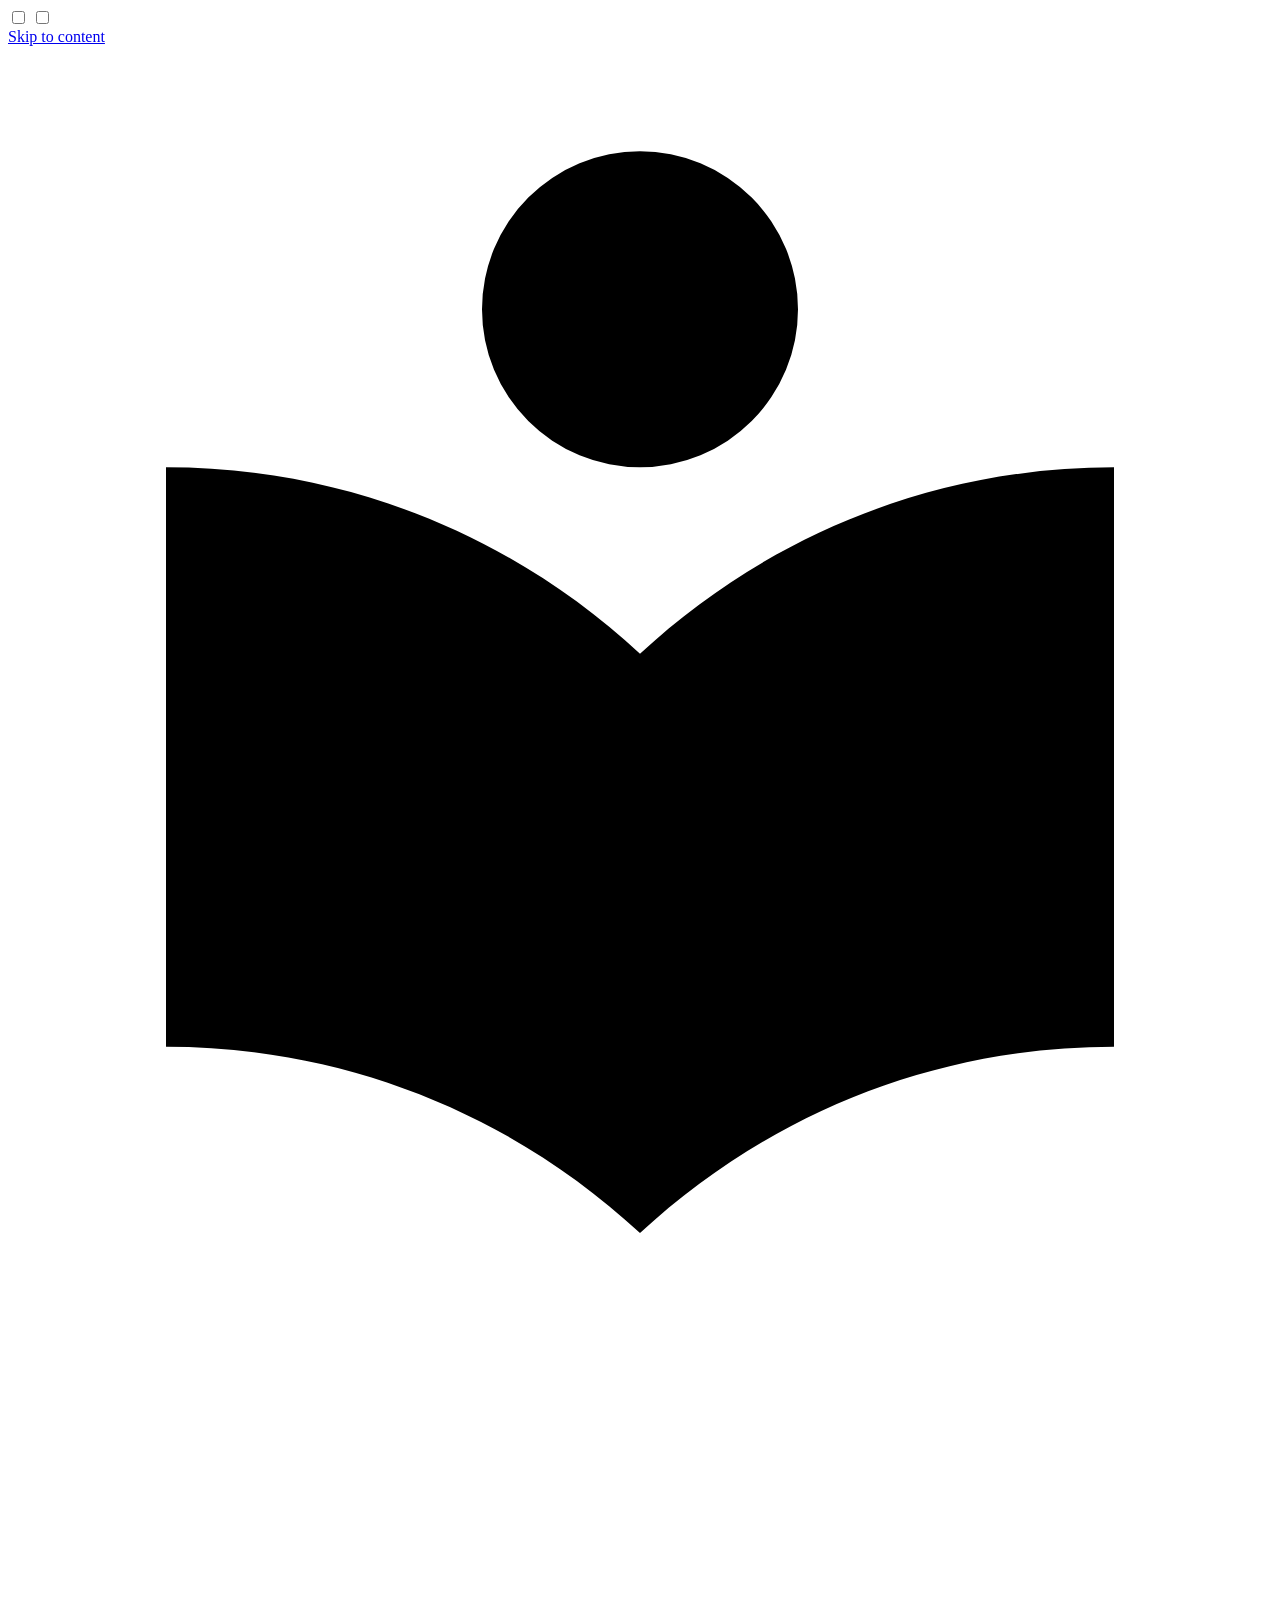
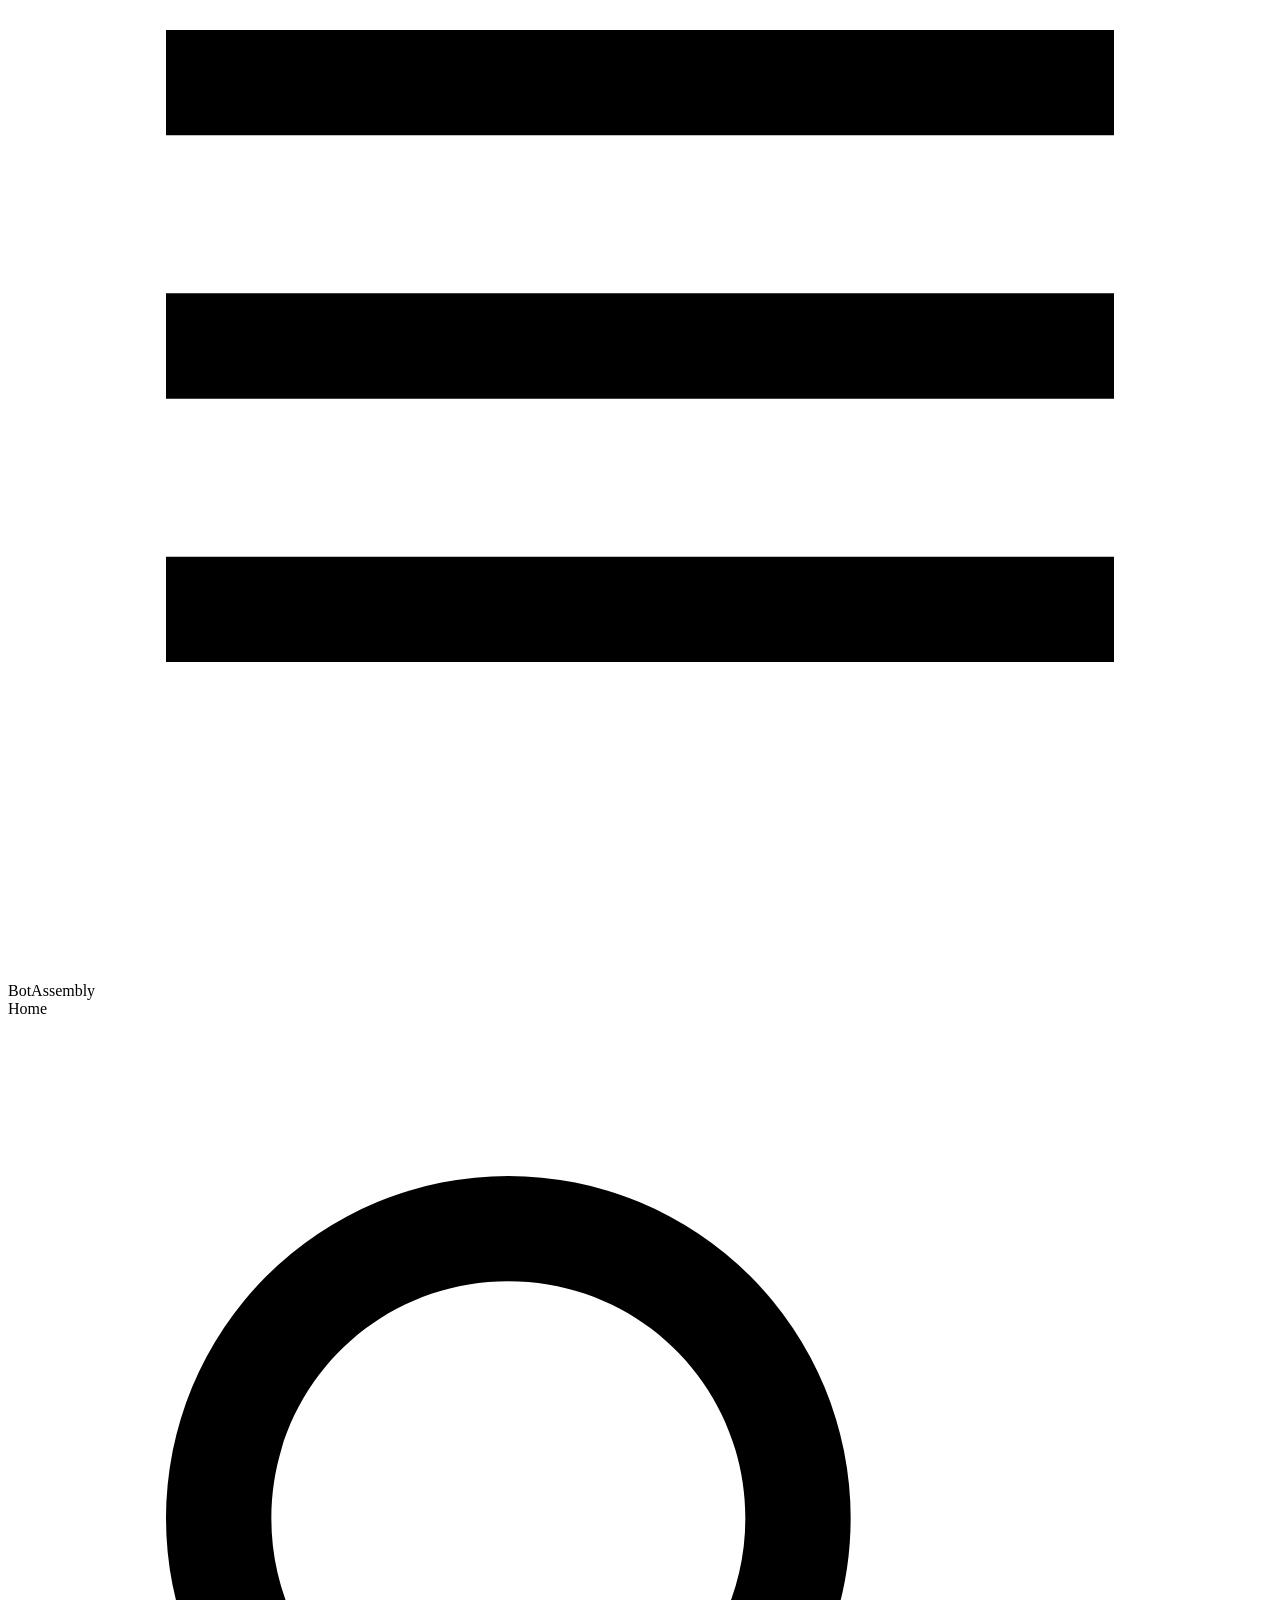
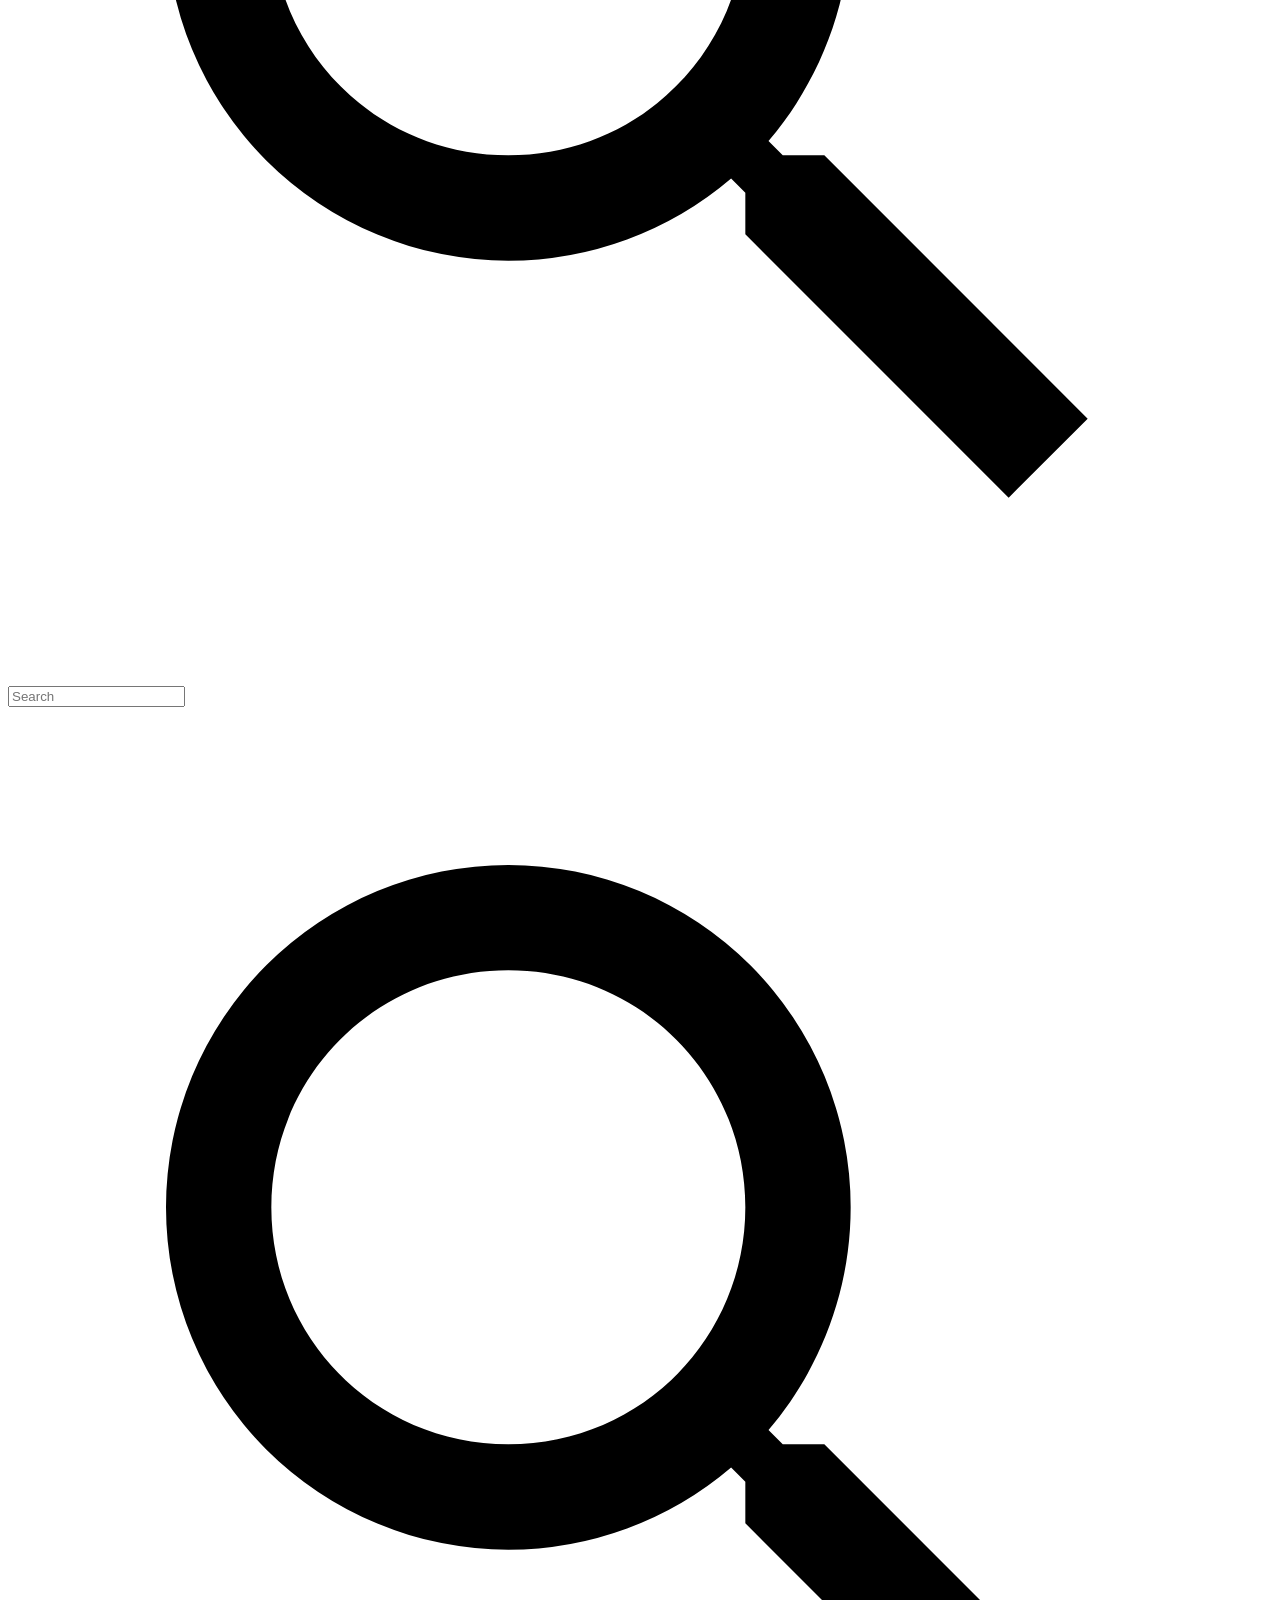
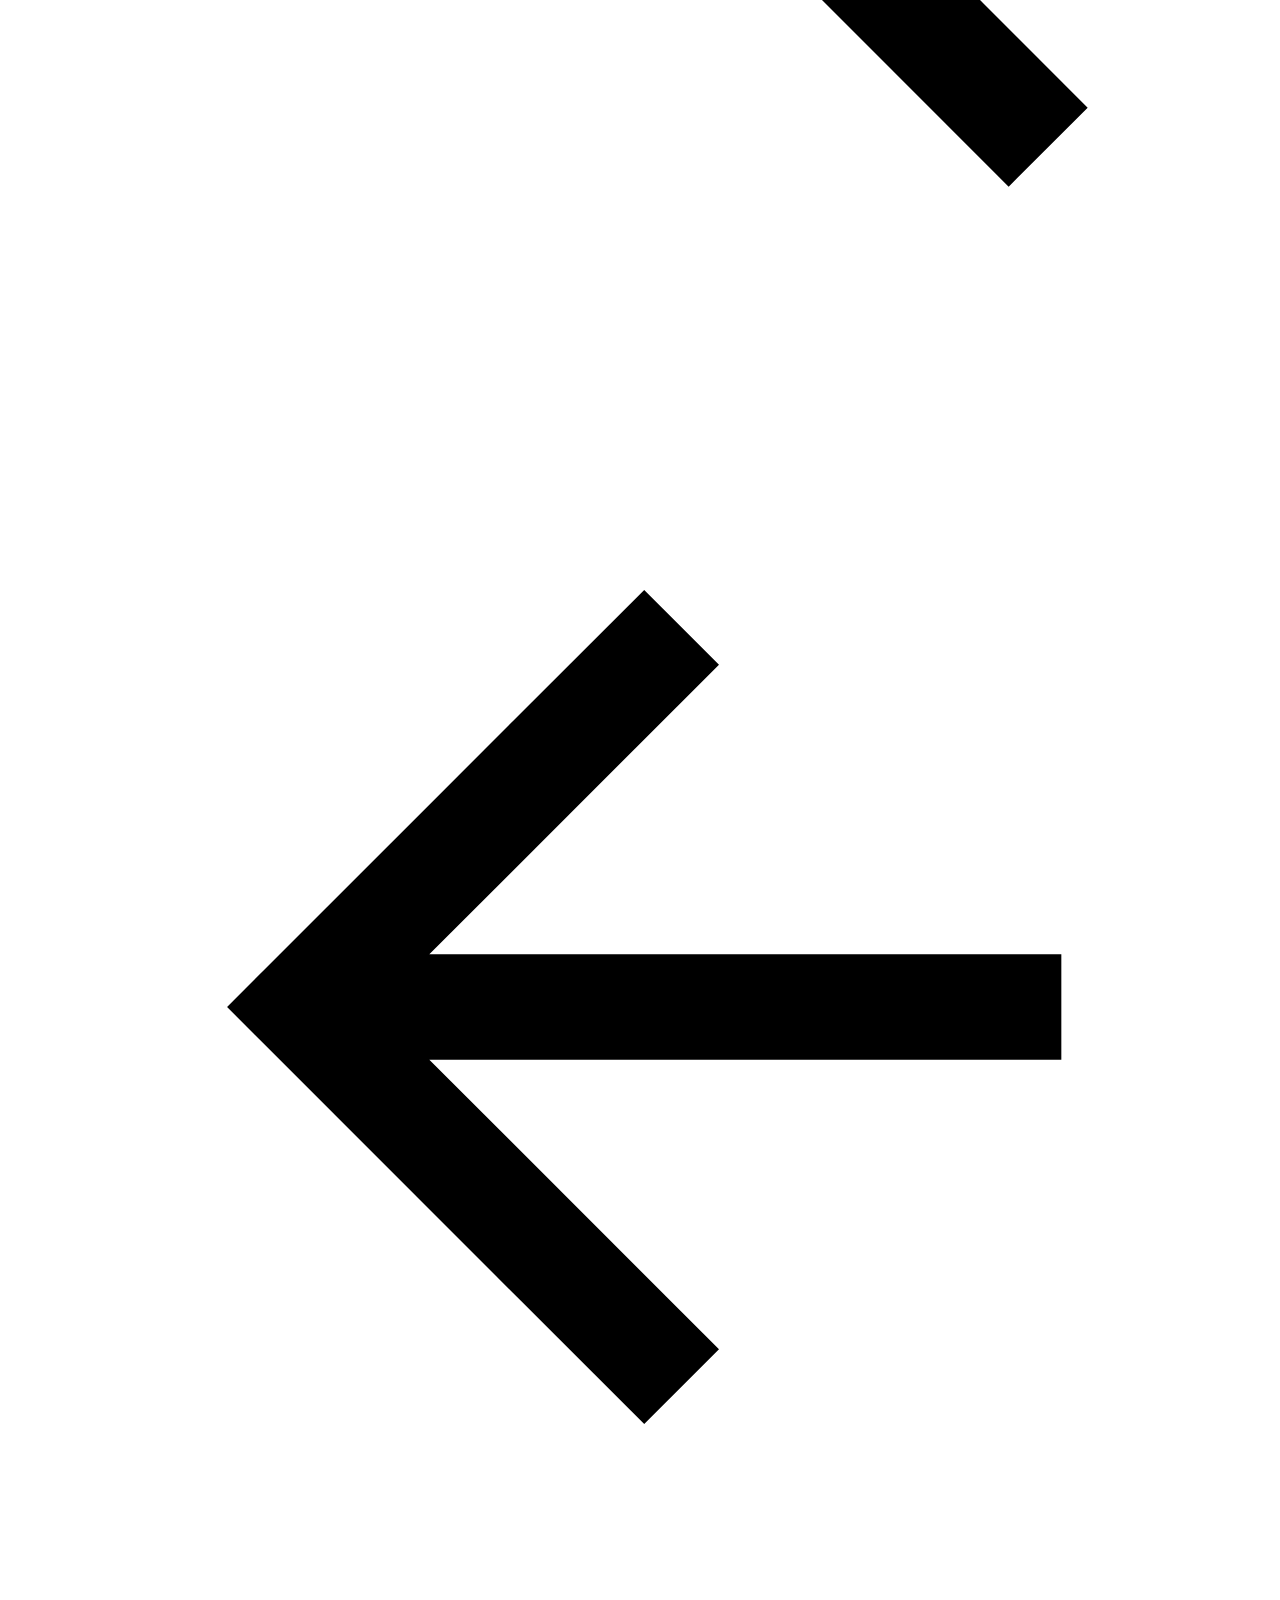
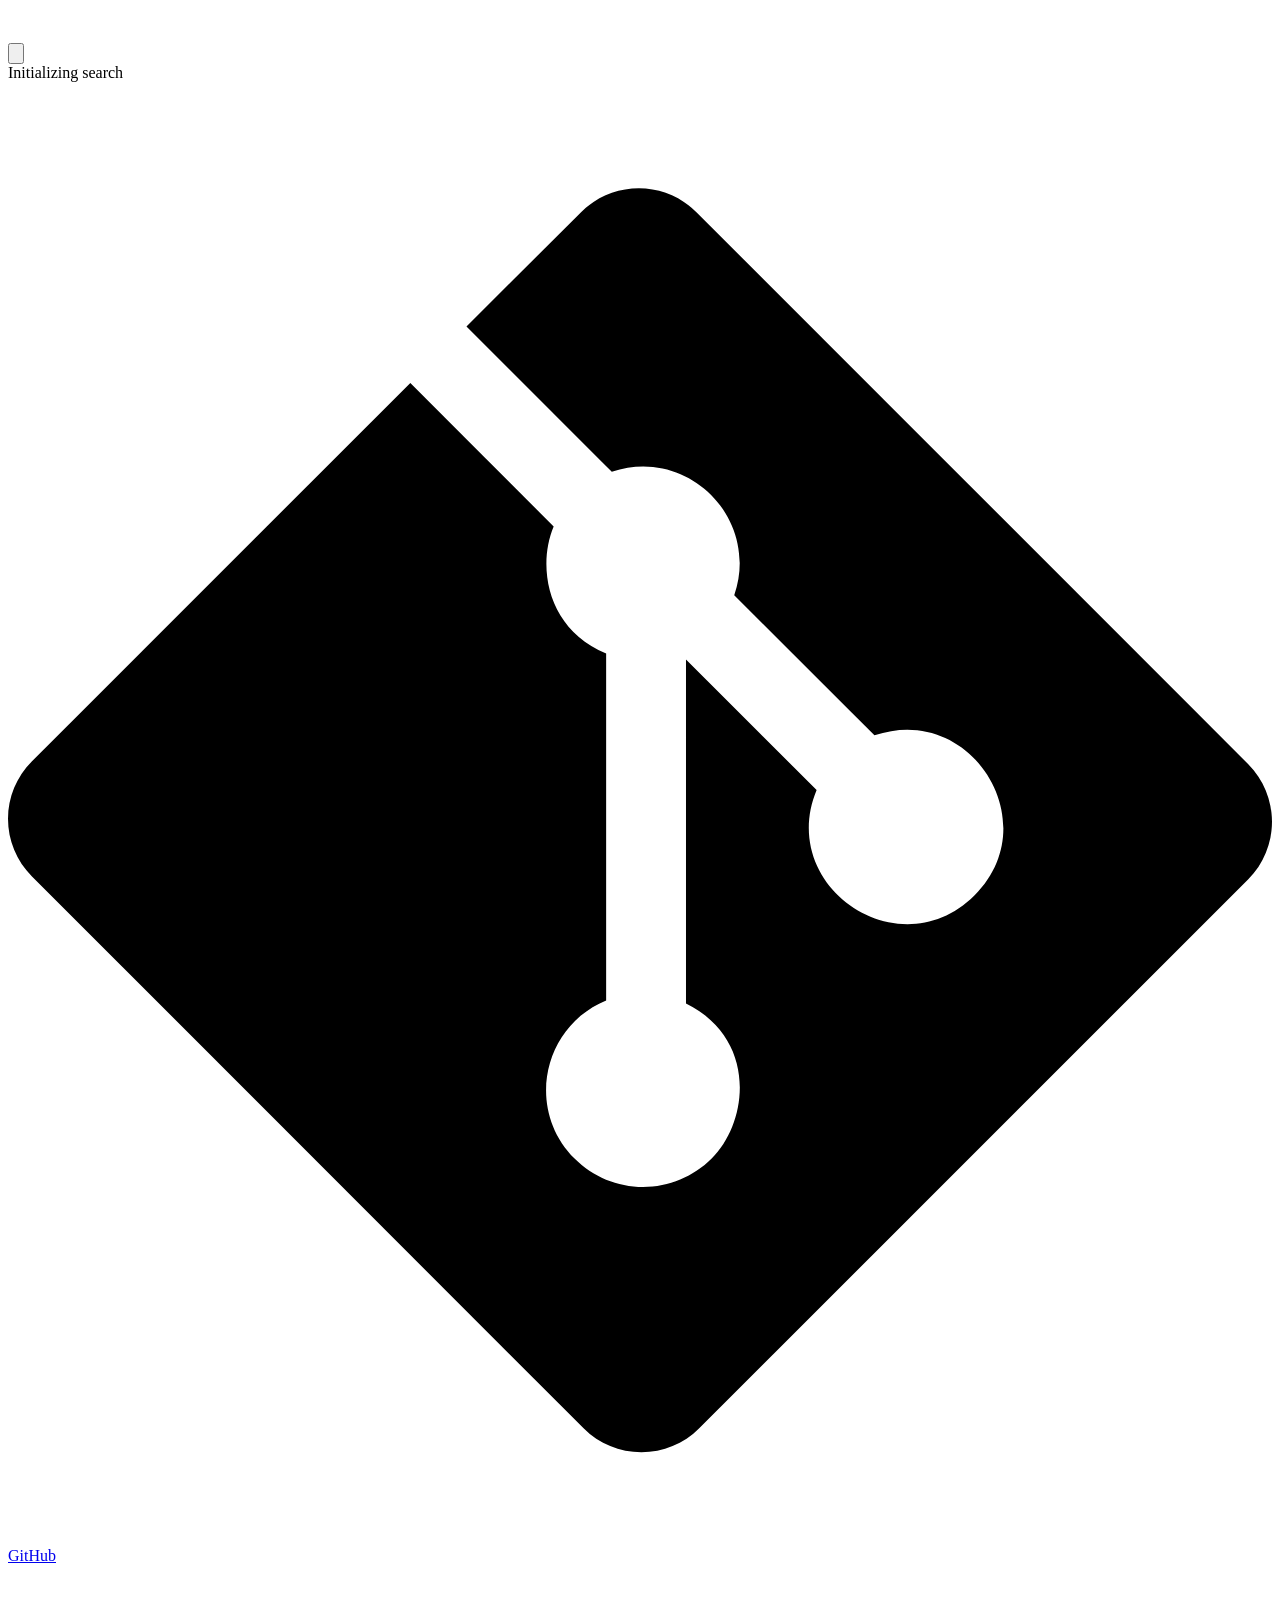
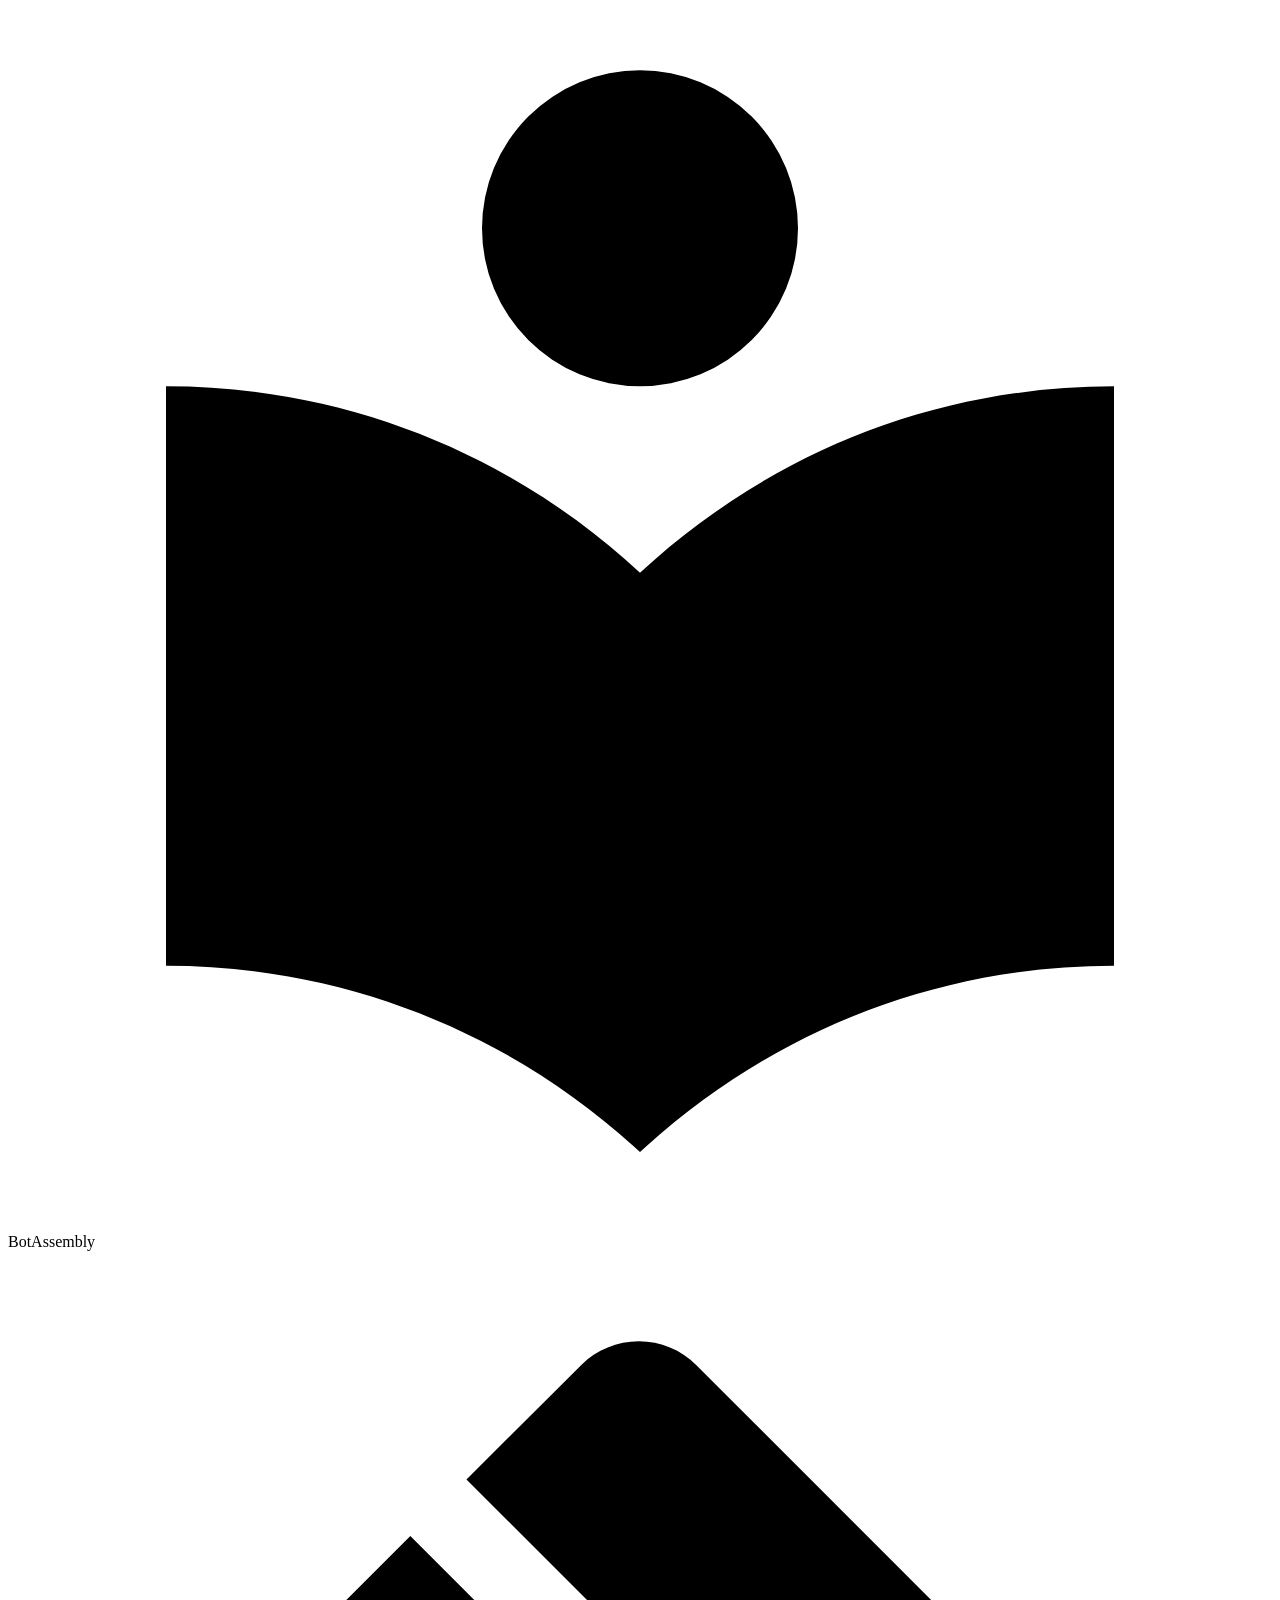
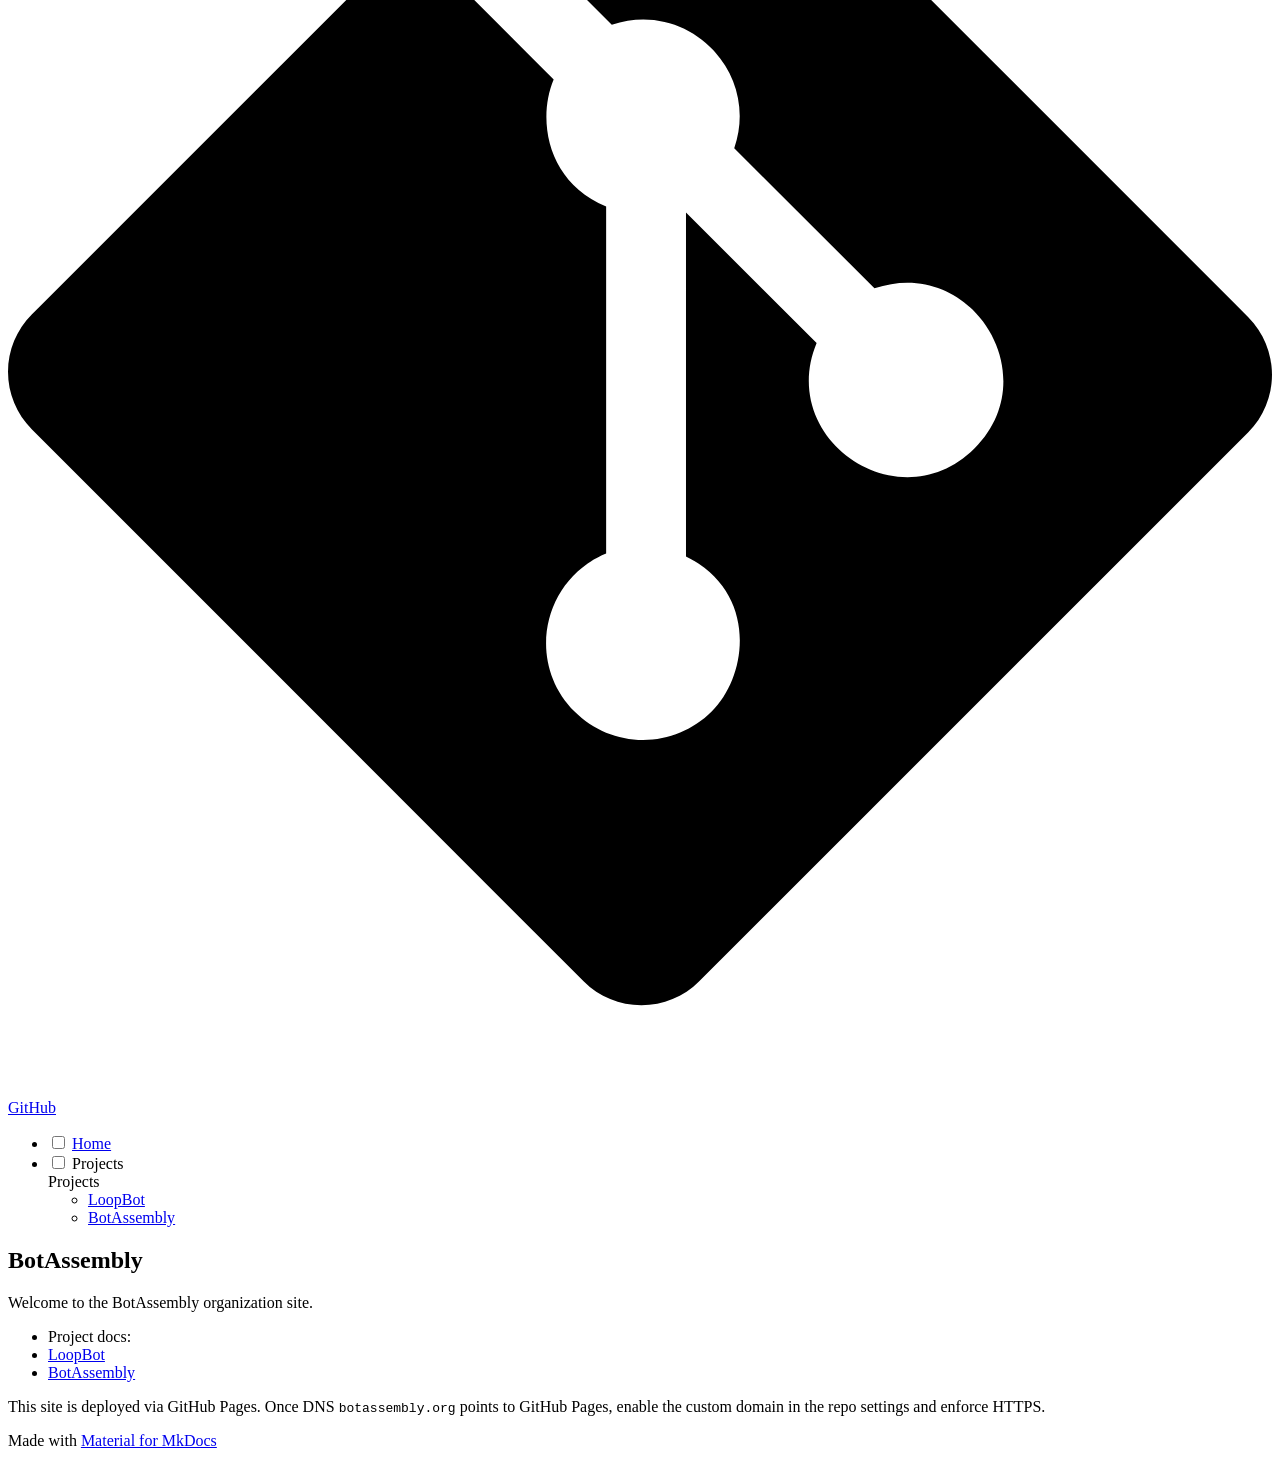
==== index.html @ 5ee6c29e "deploy: 9fe0036f71ee33a70375530ccf3cc5b819e8a2b8" ====
<!doctype html>
<html lang="en" class="no-js">
  <head>
    
      <meta charset="utf-8">
      <meta name="viewport" content="width=device-width,initial-scale=1">
      
        <meta name="description" content="BotAssembly organization site">
      
      
      
        <link rel="canonical" href="https://botassembly.org/">
      
      
      
      
      <link rel="icon" href="assets/images/favicon.png">
      <meta name="generator" content="mkdocs-1.6.1, mkdocs-material-9.6.22">
    
    
      
        <title>BotAssembly</title>
      
    
    
      <link rel="stylesheet" href="assets/stylesheets/main.84d31ad4.min.css">
      
      


    
    
      
    
    
      
        
        
        <link rel="preconnect" href="https://fonts.gstatic.com" crossorigin>
        <link rel="stylesheet" href="https://fonts.googleapis.com/css?family=Roboto:300,300i,400,400i,700,700i%7CRoboto+Mono:400,400i,700,700i&display=fallback">
        <style>:root{--md-text-font:"Roboto";--md-code-font:"Roboto Mono"}</style>
      
    
    
    <script>__md_scope=new URL(".",location),__md_hash=e=>[...e].reduce(((e,_)=>(e<<5)-e+_.charCodeAt(0)),0),__md_get=(e,_=localStorage,t=__md_scope)=>JSON.parse(_.getItem(t.pathname+"."+e)),__md_set=(e,_,t=localStorage,a=__md_scope)=>{try{t.setItem(a.pathname+"."+e,JSON.stringify(_))}catch(e){}}</script>
    
      

    
    
    
  </head>
  
  
    <body dir="ltr">
  
    
    <input class="md-toggle" data-md-toggle="drawer" type="checkbox" id="__drawer" autocomplete="off">
    <input class="md-toggle" data-md-toggle="search" type="checkbox" id="__search" autocomplete="off">
    <label class="md-overlay" for="__drawer"></label>
    <div data-md-component="skip">
      
        
        <a href="#botassembly" class="md-skip">
          Skip to content
        </a>
      
    </div>
    <div data-md-component="announce">
      
    </div>
    
    
      

  

<header class="md-header md-header--shadow" data-md-component="header">
  <nav class="md-header__inner md-grid" aria-label="Header">
    <a href="." title="BotAssembly" class="md-header__button md-logo" aria-label="BotAssembly" data-md-component="logo">
      
  
  <svg xmlns="http://www.w3.org/2000/svg" viewBox="0 0 24 24"><path d="M12 8a3 3 0 0 0 3-3 3 3 0 0 0-3-3 3 3 0 0 0-3 3 3 3 0 0 0 3 3m0 3.54C9.64 9.35 6.5 8 3 8v11c3.5 0 6.64 1.35 9 3.54 2.36-2.19 5.5-3.54 9-3.54V8c-3.5 0-6.64 1.35-9 3.54"/></svg>

    </a>
    <label class="md-header__button md-icon" for="__drawer">
      
      <svg xmlns="http://www.w3.org/2000/svg" viewBox="0 0 24 24"><path d="M3 6h18v2H3zm0 5h18v2H3zm0 5h18v2H3z"/></svg>
    </label>
    <div class="md-header__title" data-md-component="header-title">
      <div class="md-header__ellipsis">
        <div class="md-header__topic">
          <span class="md-ellipsis">
            BotAssembly
          </span>
        </div>
        <div class="md-header__topic" data-md-component="header-topic">
          <span class="md-ellipsis">
            
              Home
            
          </span>
        </div>
      </div>
    </div>
    
    
      <script>var palette=__md_get("__palette");if(palette&&palette.color){if("(prefers-color-scheme)"===palette.color.media){var media=matchMedia("(prefers-color-scheme: light)"),input=document.querySelector(media.matches?"[data-md-color-media='(prefers-color-scheme: light)']":"[data-md-color-media='(prefers-color-scheme: dark)']");palette.color.media=input.getAttribute("data-md-color-media"),palette.color.scheme=input.getAttribute("data-md-color-scheme"),palette.color.primary=input.getAttribute("data-md-color-primary"),palette.color.accent=input.getAttribute("data-md-color-accent")}for(var[key,value]of Object.entries(palette.color))document.body.setAttribute("data-md-color-"+key,value)}</script>
    
    
    
      
      
        <label class="md-header__button md-icon" for="__search">
          
          <svg xmlns="http://www.w3.org/2000/svg" viewBox="0 0 24 24"><path d="M9.5 3A6.5 6.5 0 0 1 16 9.5c0 1.61-.59 3.09-1.56 4.23l.27.27h.79l5 5-1.5 1.5-5-5v-.79l-.27-.27A6.52 6.52 0 0 1 9.5 16 6.5 6.5 0 0 1 3 9.5 6.5 6.5 0 0 1 9.5 3m0 2C7 5 5 7 5 9.5S7 14 9.5 14 14 12 14 9.5 12 5 9.5 5"/></svg>
        </label>
        <div class="md-search" data-md-component="search" role="dialog">
  <label class="md-search__overlay" for="__search"></label>
  <div class="md-search__inner" role="search">
    <form class="md-search__form" name="search">
      <input type="text" class="md-search__input" name="query" aria-label="Search" placeholder="Search" autocapitalize="off" autocorrect="off" autocomplete="off" spellcheck="false" data-md-component="search-query" required>
      <label class="md-search__icon md-icon" for="__search">
        
        <svg xmlns="http://www.w3.org/2000/svg" viewBox="0 0 24 24"><path d="M9.5 3A6.5 6.5 0 0 1 16 9.5c0 1.61-.59 3.09-1.56 4.23l.27.27h.79l5 5-1.5 1.5-5-5v-.79l-.27-.27A6.52 6.52 0 0 1 9.5 16 6.5 6.5 0 0 1 3 9.5 6.5 6.5 0 0 1 9.5 3m0 2C7 5 5 7 5 9.5S7 14 9.5 14 14 12 14 9.5 12 5 9.5 5"/></svg>
        
        <svg xmlns="http://www.w3.org/2000/svg" viewBox="0 0 24 24"><path d="M20 11v2H8l5.5 5.5-1.42 1.42L4.16 12l7.92-7.92L13.5 5.5 8 11z"/></svg>
      </label>
      <nav class="md-search__options" aria-label="Search">
        
        <button type="reset" class="md-search__icon md-icon" title="Clear" aria-label="Clear" tabindex="-1">
          
          <svg xmlns="http://www.w3.org/2000/svg" viewBox="0 0 24 24"><path d="M19 6.41 17.59 5 12 10.59 6.41 5 5 6.41 10.59 12 5 17.59 6.41 19 12 13.41 17.59 19 19 17.59 13.41 12z"/></svg>
        </button>
      </nav>
      
    </form>
    <div class="md-search__output">
      <div class="md-search__scrollwrap" tabindex="0" data-md-scrollfix>
        <div class="md-search-result" data-md-component="search-result">
          <div class="md-search-result__meta">
            Initializing search
          </div>
          <ol class="md-search-result__list" role="presentation"></ol>
        </div>
      </div>
    </div>
  </div>
</div>
      
    
    
      <div class="md-header__source">
        <a href="https://github.com/botassembly/botassembly.github.io" title="Go to repository" class="md-source" data-md-component="source">
  <div class="md-source__icon md-icon">
    
    <svg xmlns="http://www.w3.org/2000/svg" viewBox="0 0 448 512"><!--! Font Awesome Free 7.1.0 by @fontawesome - https://fontawesome.com License - https://fontawesome.com/license/free (Icons: CC BY 4.0, Fonts: SIL OFL 1.1, Code: MIT License) Copyright 2025 Fonticons, Inc.--><path d="M439.6 236.1 244 40.5c-5.4-5.5-12.8-8.5-20.4-8.5s-15 3-20.4 8.4L162.5 81l51.5 51.5c27.1-9.1 52.7 16.8 43.4 43.7l49.7 49.7c34.2-11.8 61.2 31 35.5 56.7-26.5 26.5-70.2-2.9-56-37.3L240.3 199v121.9c25.3 12.5 22.3 41.8 9.1 55-6.4 6.4-15.2 10.1-24.3 10.1s-17.8-3.6-24.3-10.1c-17.6-17.6-11.1-46.9 11.2-56v-123c-20.8-8.5-24.6-30.7-18.6-45L142.6 101 8.5 235.1C3 240.6 0 247.9 0 255.5s3 15 8.5 20.4l195.6 195.7c5.4 5.4 12.7 8.4 20.4 8.4s15-3 20.4-8.4l194.7-194.7c5.4-5.4 8.4-12.8 8.4-20.4s-3-15-8.4-20.4"/></svg>
  </div>
  <div class="md-source__repository">
    GitHub
  </div>
</a>
      </div>
    
  </nav>
  
</header>
    
    <div class="md-container" data-md-component="container">
      
      
        
          
        
      
      <main class="md-main" data-md-component="main">
        <div class="md-main__inner md-grid">
          
            
              
              <div class="md-sidebar md-sidebar--primary" data-md-component="sidebar" data-md-type="navigation" >
                <div class="md-sidebar__scrollwrap">
                  <div class="md-sidebar__inner">
                    



<nav class="md-nav md-nav--primary" aria-label="Navigation" data-md-level="0">
  <label class="md-nav__title" for="__drawer">
    <a href="." title="BotAssembly" class="md-nav__button md-logo" aria-label="BotAssembly" data-md-component="logo">
      
  
  <svg xmlns="http://www.w3.org/2000/svg" viewBox="0 0 24 24"><path d="M12 8a3 3 0 0 0 3-3 3 3 0 0 0-3-3 3 3 0 0 0-3 3 3 3 0 0 0 3 3m0 3.54C9.64 9.35 6.5 8 3 8v11c3.5 0 6.64 1.35 9 3.54 2.36-2.19 5.5-3.54 9-3.54V8c-3.5 0-6.64 1.35-9 3.54"/></svg>

    </a>
    BotAssembly
  </label>
  
    <div class="md-nav__source">
      <a href="https://github.com/botassembly/botassembly.github.io" title="Go to repository" class="md-source" data-md-component="source">
  <div class="md-source__icon md-icon">
    
    <svg xmlns="http://www.w3.org/2000/svg" viewBox="0 0 448 512"><!--! Font Awesome Free 7.1.0 by @fontawesome - https://fontawesome.com License - https://fontawesome.com/license/free (Icons: CC BY 4.0, Fonts: SIL OFL 1.1, Code: MIT License) Copyright 2025 Fonticons, Inc.--><path d="M439.6 236.1 244 40.5c-5.4-5.5-12.8-8.5-20.4-8.5s-15 3-20.4 8.4L162.5 81l51.5 51.5c27.1-9.1 52.7 16.8 43.4 43.7l49.7 49.7c34.2-11.8 61.2 31 35.5 56.7-26.5 26.5-70.2-2.9-56-37.3L240.3 199v121.9c25.3 12.5 22.3 41.8 9.1 55-6.4 6.4-15.2 10.1-24.3 10.1s-17.8-3.6-24.3-10.1c-17.6-17.6-11.1-46.9 11.2-56v-123c-20.8-8.5-24.6-30.7-18.6-45L142.6 101 8.5 235.1C3 240.6 0 247.9 0 255.5s3 15 8.5 20.4l195.6 195.7c5.4 5.4 12.7 8.4 20.4 8.4s15-3 20.4-8.4l194.7-194.7c5.4-5.4 8.4-12.8 8.4-20.4s-3-15-8.4-20.4"/></svg>
  </div>
  <div class="md-source__repository">
    GitHub
  </div>
</a>
    </div>
  
  <ul class="md-nav__list" data-md-scrollfix>
    
      
      
  
  
    
  
  
  
    <li class="md-nav__item md-nav__item--active">
      
      <input class="md-nav__toggle md-toggle" type="checkbox" id="__toc">
      
      
        
      
      
      <a href="." class="md-nav__link md-nav__link--active">
        
  
  
  <span class="md-ellipsis">
    Home
    
  </span>
  

      </a>
      
    </li>
  

    
      
      
  
  
  
  
    
    
    
    
    
    <li class="md-nav__item md-nav__item--nested">
      
        
        
          
        
        <input class="md-nav__toggle md-toggle md-toggle--indeterminate" type="checkbox" id="__nav_2" >
        
          
          <label class="md-nav__link" for="__nav_2" id="__nav_2_label" tabindex="0">
            
  
  
  <span class="md-ellipsis">
    Projects
    
  </span>
  

            <span class="md-nav__icon md-icon"></span>
          </label>
        
        <nav class="md-nav" data-md-level="1" aria-labelledby="__nav_2_label" aria-expanded="false">
          <label class="md-nav__title" for="__nav_2">
            <span class="md-nav__icon md-icon"></span>
            Projects
          </label>
          <ul class="md-nav__list" data-md-scrollfix>
            
              
                
  
  
  
  
    <li class="md-nav__item">
      <a href="https://botassembly.org/loopbot/" class="md-nav__link">
        
  
  
  <span class="md-ellipsis">
    LoopBot
    
  </span>
  

      </a>
    </li>
  

              
            
              
                
  
  
  
  
    <li class="md-nav__item">
      <a href="https://botassembly.org/botassembly/" class="md-nav__link">
        
  
  
  <span class="md-ellipsis">
    BotAssembly
    
  </span>
  

      </a>
    </li>
  

              
            
          </ul>
        </nav>
      
    </li>
  

    
  </ul>
</nav>
                  </div>
                </div>
              </div>
            
            
              
              <div class="md-sidebar md-sidebar--secondary" data-md-component="sidebar" data-md-type="toc" >
                <div class="md-sidebar__scrollwrap">
                  <div class="md-sidebar__inner">
                    

<nav class="md-nav md-nav--secondary" aria-label="Table of contents">
  
  
  
    
  
  
</nav>
                  </div>
                </div>
              </div>
            
          
          
            <div class="md-content" data-md-component="content">
              <article class="md-content__inner md-typeset">
                
                  


  
  


<h1 id="botassembly">BotAssembly</h1>
<p>Welcome to the BotAssembly organization site.</p>
<ul>
<li>Project docs:</li>
<li><a href="https://botassembly.org/loopbot/">LoopBot</a></li>
<li><a href="https://botassembly.org/botassembly/">BotAssembly</a></li>
</ul>
<p>This site is deployed via GitHub Pages. Once DNS <code>botassembly.org</code> points to GitHub Pages, enable the custom domain in the repo settings and enforce HTTPS.</p>












                
              </article>
            </div>
          
          
<script>var target=document.getElementById(location.hash.slice(1));target&&target.name&&(target.checked=target.name.startsWith("__tabbed_"))</script>
        </div>
        
      </main>
      
        <footer class="md-footer">
  
  <div class="md-footer-meta md-typeset">
    <div class="md-footer-meta__inner md-grid">
      <div class="md-copyright">
  
  
    Made with
    <a href="https://squidfunk.github.io/mkdocs-material/" target="_blank" rel="noopener">
      Material for MkDocs
    </a>
  
</div>
      
    </div>
  </div>
</footer>
      
    </div>
    <div class="md-dialog" data-md-component="dialog">
      <div class="md-dialog__inner md-typeset"></div>
    </div>
    
    
    
      
      <script id="__config" type="application/json">{"base": ".", "features": ["navigation.expand", "navigation.instant", "content.code.copy"], "search": "assets/javascripts/workers/search.973d3a69.min.js", "tags": null, "translations": {"clipboard.copied": "Copied to clipboard", "clipboard.copy": "Copy to clipboard", "search.result.more.one": "1 more on this page", "search.result.more.other": "# more on this page", "search.result.none": "No matching documents", "search.result.one": "1 matching document", "search.result.other": "# matching documents", "search.result.placeholder": "Type to start searching", "search.result.term.missing": "Missing", "select.version": "Select version"}, "version": null}</script>
    
    
      <script src="assets/javascripts/bundle.f55a23d4.min.js"></script>
      
    
  </body>
</html>
---- assets/stylesheets/main.84d31ad4.min.css ----
@charset "UTF-8";html{-webkit-text-size-adjust:none;-moz-text-size-adjust:none;text-size-adjust:none;box-sizing:border-box}*,:after,:before{box-sizing:inherit}@media (prefers-reduced-motion){*,:after,:before{transition:none!important}}body{margin:0}a,button,input,label{-webkit-tap-highlight-color:transparent}a{color:inherit;text-decoration:none}hr{border:0;box-sizing:initial;display:block;height:.05rem;overflow:visible;padding:0}small{font-size:80%}sub,sup{line-height:1em}img{border-style:none}table{border-collapse:initial;border-spacing:0}td,th{font-weight:400;vertical-align:top}button{background:#0000;border:0;font-family:inherit;font-size:inherit;margin:0;padding:0}input{border:0;outline:none}:root{--md-primary-fg-color:#4051b5;--md-primary-fg-color--light:#5d6cc0;--md-primary-fg-color--dark:#303fa1;--md-primary-bg-color:#fff;--md-primary-bg-color--light:#ffffffb3;--md-accent-fg-color:#526cfe;--md-accent-fg-color--transparent:#526cfe1a;--md-accent-bg-color:#fff;--md-accent-bg-color--light:#ffffffb3}[data-md-color-scheme=default]{color-scheme:light}[data-md-color-scheme=default] img[src$="#gh-dark-mode-only"],[data-md-color-scheme=default] img[src$="#only-dark"]{display:none}:root,[data-md-color-scheme=default]{--md-hue:225deg;--md-default-fg-color:#000000de;--md-default-fg-color--light:#0000008a;--md-default-fg-color--lighter:#00000052;--md-default-fg-color--lightest:#00000012;--md-default-bg-color:#fff;--md-default-bg-color--light:#ffffffb3;--md-default-bg-color--lighter:#ffffff4d;--md-default-bg-color--lightest:#ffffff1f;--md-code-fg-color:#36464e;--md-code-bg-color:#f5f5f5;--md-code-hl-color:#4287ff;--md-code-hl-color--light:#4287ff1a;--md-code-hl-number-color:#d52a2a;--md-code-hl-special-color:#db1457;--md-code-hl-function-color:#a846b9;--md-code-hl-constant-color:#6e59d9;--md-code-hl-keyword-color:#3f6ec6;--md-code-hl-string-color:#1c7d4d;--md-code-hl-name-color:var(--md-code-fg-color);--md-code-hl-operator-color:var(--md-default-fg-color--light);--md-code-hl-punctuation-color:var(--md-default-fg-color--light);--md-code-hl-comment-color:var(--md-default-fg-color--light);--md-code-hl-generic-color:var(--md-default-fg-color--light);--md-code-hl-variable-color:var(--md-default-fg-color--light);--md-typeset-color:var(--md-default-fg-color);--md-typeset-a-color:var(--md-primary-fg-color);--md-typeset-del-color:#f5503d26;--md-typeset-ins-color:#0bd57026;--md-typeset-kbd-color:#fafafa;--md-typeset-kbd-accent-color:#fff;--md-typeset-kbd-border-color:#b8b8b8;--md-typeset-mark-color:#ffff0080;--md-typeset-table-color:#0000001f;--md-typeset-table-color--light:rgba(0,0,0,.035);--md-admonition-fg-color:var(--md-default-fg-color);--md-admonition-bg-color:var(--md-default-bg-color);--md-warning-fg-color:#000000de;--md-warning-bg-color:#ff9;--md-footer-fg-color:#fff;--md-footer-fg-color--light:#ffffffb3;--md-footer-fg-color--lighter:#ffffff73;--md-footer-bg-color:#000000de;--md-footer-bg-color--dark:#00000052;--md-shadow-z1:0 0.2rem 0.5rem #0000000d,0 0 0.05rem #0000001a;--md-shadow-z2:0 0.2rem 0.5rem #0000001a,0 0 0.05rem #00000040;--md-shadow-z3:0 0.2rem 0.5rem #0003,0 0 0.05rem #00000059}.md-icon svg{fill:currentcolor;display:block;height:1.2rem;width:1.2rem}body{-webkit-font-smoothing:antialiased;-moz-osx-font-smoothing:grayscale;--md-text-font-family:var(--md-text-font,_),-apple-system,BlinkMacSystemFont,Helvetica,Arial,sans-serif;--md-code-font-family:var(--md-code-font,_),SFMono-Regular,Consolas,Menlo,monospace}aside,body,input{font-feature-settings:"kern","liga";color:var(--md-typeset-color);font-family:var(--md-text-font-family)}code,kbd,pre{font-feature-settings:"kern";font-family:var(--md-code-font-family)}:root{--md-typeset-table-sort-icon:url('data:image/svg+xml;charset=utf-8,<svg xmlns="http://www.w3.org/2000/svg" viewBox="0 0 24 24"><path d="m18 21-4-4h3V7h-3l4-4 4 4h-3v10h3M2 19v-2h10v2M2 13v-2h7v2M2 7V5h4v2z"/></svg>');--md-typeset-table-sort-icon--asc:url('data:image/svg+xml;charset=utf-8,<svg xmlns="http://www.w3.org/2000/svg" viewBox="0 0 24 24"><path d="M19 17h3l-4 4-4-4h3V3h2M2 17h10v2H2M6 5v2H2V5m0 6h7v2H2z"/></svg>');--md-typeset-table-sort-icon--desc:url('data:image/svg+xml;charset=utf-8,<svg xmlns="http://www.w3.org/2000/svg" viewBox="0 0 24 24"><path d="M19 7h3l-4-4-4 4h3v14h2M2 17h10v2H2M6 5v2H2V5m0 6h7v2H2z"/></svg>')}.md-typeset{-webkit-print-color-adjust:exact;color-adjust:exact;font-size:.8rem;line-height:1.6;overflow-wrap:break-word}@media print{.md-typeset{font-size:.68rem}}.md-typeset blockquote,.md-typeset dl,.md-typeset figure,.md-typeset ol,.md-typeset pre,.md-typeset ul{margin-bottom:1em;margin-top:1em}.md-typeset h1{color:var(--md-default-fg-color--light);font-size:2em;line-height:1.3;margin:0 0 1.25em}.md-typeset h1,.md-typeset h2{font-weight:300;letter-spacing:-.01em}.md-typeset h2{font-size:1.5625em;line-height:1.4;margin:1.6em 0 .64em}.md-typeset h3{font-size:1.25em;font-weight:400;letter-spacing:-.01em;line-height:1.5;margin:1.6em 0 .8em}.md-typeset h2+h3{margin-top:.8em}.md-typeset h4{font-weight:700;letter-spacing:-.01em;margin:1em 0}.md-typeset h5,.md-typeset h6{color:var(--md-default-fg-color--light);font-size:.8em;font-weight:700;letter-spacing:-.01em;margin:1.25em 0}.md-typeset h5{text-transform:uppercase}.md-typeset h5 code{text-transform:none}.md-typeset hr{border-bottom:.05rem solid var(--md-default-fg-color--lightest);display:flow-root;margin:1.5em 0}.md-typeset a{color:var(--md-typeset-a-color);word-break:break-word}.md-typeset a,.md-typeset a:before{transition:color 125ms}.md-typeset a:focus,.md-typeset a:hover{color:var(--md-accent-fg-color)}.md-typeset a:focus code,.md-typeset a:hover code{background-color:var(--md-accent-fg-color--transparent)}.md-typeset a code{color:currentcolor;transition:background-color 125ms}.md-typeset a.focus-visible{outline-color:var(--md-accent-fg-color);outline-offset:.2rem}.md-typeset code,.md-typeset kbd,.md-typeset pre{color:var(--md-code-fg-color);direction:ltr;font-variant-ligatures:none}@media print{.md-typeset code,.md-typeset kbd,.md-typeset pre{white-space:pre-wrap}}.md-typeset code{background-color:var(--md-code-bg-color);border-radius:.1rem;-webkit-box-decoration-break:clone;box-decoration-break:clone;font-size:.85em;padding:0 .2941176471em;word-break:break-word}.md-typeset code:not(.focus-visible){-webkit-tap-highlight-color:transparent;outline:none}.md-typeset pre{display:flow-root;line-height:1.4;position:relative}.md-typeset pre>code{-webkit-box-decoration-break:slice;box-decoration-break:slice;box-shadow:none;display:block;margin:0;outline-color:var(--md-accent-fg-color);overflow:auto;padding:.7720588235em 1.1764705882em;scrollbar-color:var(--md-default-fg-color--lighter) #0000;scrollbar-width:thin;touch-action:auto;word-break:normal}.md-typeset pre>code:hover{scrollbar-color:var(--md-accent-fg-color) #0000}.md-typeset pre>code::-webkit-scrollbar{height:.2rem;width:.2rem}.md-typeset pre>code::-webkit-scrollbar-thumb{background-color:var(--md-default-fg-color--lighter)}.md-typeset pre>code::-webkit-scrollbar-thumb:hover{background-color:var(--md-accent-fg-color)}.md-typeset kbd{background-color:var(--md-typeset-kbd-color);border-radius:.1rem;box-shadow:0 .1rem 0 .05rem var(--md-typeset-kbd-border-color),0 .1rem 0 var(--md-typeset-kbd-border-color),0 -.1rem .2rem var(--md-typeset-kbd-accent-color) inset;color:var(--md-default-fg-color);display:inline-block;font-size:.75em;padding:0 .6666666667em;vertical-align:text-top;word-break:break-word}.md-typeset mark{background-color:var(--md-typeset-mark-color);-webkit-box-decoration-break:clone;box-decoration-break:clone;color:inherit;word-break:break-word}.md-typeset abbr{border-bottom:.05rem dotted var(--md-default-fg-color--light);cursor:help;text-decoration:none}.md-typeset small{opacity:.75}[dir=ltr] .md-typeset sub,[dir=ltr] .md-typeset sup{margin-left:.078125em}[dir=rtl] .md-typeset sub,[dir=rtl] .md-typeset sup{margin-right:.078125em}[dir=ltr] .md-typeset blockquote{padding-left:.6rem}[dir=rtl] .md-typeset blockquote{padding-right:.6rem}[dir=ltr] .md-typeset blockquote{border-left:.2rem solid var(--md-default-fg-color--lighter)}[dir=rtl] .md-typeset blockquote{border-right:.2rem solid var(--md-default-fg-color--lighter)}.md-typeset blockquote{color:var(--md-default-fg-color--light);margin-left:0;margin-right:0}.md-typeset ul{list-style-type:disc}.md-typeset ul[type]{list-style-type:revert-layer}[dir=ltr] .md-typeset ol,[dir=ltr] .md-typeset ul{margin-left:.625em}[dir=rtl] .md-typeset ol,[dir=rtl] .md-typeset ul{margin-right:.625em}.md-typeset ol,.md-typeset ul{padding:0}.md-typeset ol:not([hidden]),.md-typeset ul:not([hidden]){display:flow-root}.md-typeset ol ol,.md-typeset ul ol{list-style-type:lower-alpha}.md-typeset ol ol ol,.md-typeset ul ol ol{list-style-type:lower-roman}.md-typeset ol ol ol ol,.md-typeset ul ol ol ol{list-style-type:upper-alpha}.md-typeset ol ol ol ol ol,.md-typeset ul ol ol ol ol{list-style-type:upper-roman}.md-typeset ol[type],.md-typeset ul[type]{list-style-type:revert-layer}[dir=ltr] .md-typeset ol li,[dir=ltr] .md-typeset ul li{margin-left:1.25em}[dir=rtl] .md-typeset ol li,[dir=rtl] .md-typeset ul li{margin-right:1.25em}.md-typeset ol li,.md-typeset ul li{margin-bottom:.5em}.md-typeset ol li blockquote,.md-typeset ol li p,.md-typeset ul li blockquote,.md-typeset ul li p{margin:.5em 0}.md-typeset ol li:last-child,.md-typeset ul li:last-child{margin-bottom:0}[dir=ltr] .md-typeset ol li ol,[dir=ltr] .md-typeset ol li ul,[dir=ltr] .md-typeset ul li ol,[dir=ltr] .md-typeset ul li ul{margin-left:.625em}[dir=rtl] .md-typeset ol li ol,[dir=rtl] .md-typeset ol li ul,[dir=rtl] .md-typeset ul li ol,[dir=rtl] .md-typeset ul li ul{margin-right:.625em}.md-typeset ol li ol,.md-typeset ol li ul,.md-typeset ul li ol,.md-typeset ul li ul{margin-bottom:.5em;margin-top:.5em}[dir=ltr] .md-typeset dd{margin-left:1.875em}[dir=rtl] .md-typeset dd{margin-right:1.875em}.md-typeset dd{margin-bottom:1.5em;margin-top:1em}.md-typeset img,.md-typeset svg,.md-typeset video{height:auto;max-width:100%}.md-typeset img[align=left]{margin:1em 1em 1em 0}.md-typeset img[align=right]{margin:1em 0 1em 1em}.md-typeset img[align]:only-child{margin-top:0}.md-typeset figure{display:flow-root;margin:1em auto;max-width:100%;text-align:center;width:fit-content}.md-typeset figure img{display:block;margin:0 auto}.md-typeset figcaption{font-style:italic;margin:1em auto;max-width:24rem}.md-typeset iframe{max-width:100%}.md-typeset table:not([class]){background-color:var(--md-default-bg-color);border:.05rem solid var(--md-typeset-table-color);border-radius:.1rem;display:inline-block;font-size:.64rem;max-width:100%;overflow:auto;touch-action:auto}@media print{.md-typeset table:not([class]){display:table}}.md-typeset table:not([class])+*{margin-top:1.5em}.md-typeset table:not([class]) td>:first-child,.md-typeset table:not([class]) th>:first-child{margin-top:0}.md-typeset table:not([class]) td>:last-child,.md-typeset table:not([class]) th>:last-child{margin-bottom:0}.md-typeset table:not([class]) td:not([align]),.md-typeset table:not([class]) th:not([align]){text-align:left}[dir=rtl] .md-typeset table:not([class]) td:not([align]),[dir=rtl] .md-typeset table:not([class]) th:not([align]){text-align:right}.md-typeset table:not([class]) th{font-weight:700;min-width:5rem;padding:.9375em 1.25em;vertical-align:top}.md-typeset table:not([class]) td{border-top:.05rem solid var(--md-typeset-table-color);padding:.9375em 1.25em;vertical-align:top}.md-typeset table:not([class]) tbody tr{transition:background-color 125ms}.md-typeset table:not([class]) tbody tr:hover{background-color:var(--md-typeset-table-color--light);box-shadow:0 .05rem 0 var(--md-default-bg-color) inset}.md-typeset table:not([class]) a{word-break:normal}.md-typeset table th[role=columnheader]{cursor:pointer}[dir=ltr] .md-typeset table th[role=columnheader]:after{margin-left:.5em}[dir=rtl] .md-typeset table th[role=columnheader]:after{margin-right:.5em}.md-typeset table th[role=columnheader]:after{content:"";display:inline-block;height:1.2em;-webkit-mask-image:var(--md-typeset-table-sort-icon);mask-image:var(--md-typeset-table-sort-icon);-webkit-mask-repeat:no-repeat;mask-repeat:no-repeat;-webkit-mask-size:contain;mask-size:contain;transition:background-color 125ms;vertical-align:text-bottom;width:1.2em}.md-typeset table th[role=columnheader]:hover:after{background-color:var(--md-default-fg-color--lighter)}.md-typeset table th[role=columnheader][aria-sort=ascending]:after{background-color:var(--md-default-fg-color--light);-webkit-mask-image:var(--md-typeset-table-sort-icon--asc);mask-image:var(--md-typeset-table-sort-icon--asc)}.md-typeset table th[role=columnheader][aria-sort=descending]:after{background-color:var(--md-default-fg-color--light);-webkit-mask-image:var(--md-typeset-table-sort-icon--desc);mask-image:var(--md-typeset-table-sort-icon--desc)}.md-typeset__scrollwrap{margin:1em -.8rem;overflow-x:auto;touch-action:auto}.md-typeset__table{display:inline-block;margin-bottom:.5em;padding:0 .8rem}@media print{.md-typeset__table{display:block}}html .md-typeset__table table{display:table;margin:0;overflow:hidden;width:100%}@media screen and (max-width:44.984375em){.md-content__inner>pre{margin:1em -.8rem}.md-content__inner>pre code{border-radius:0}}.md-typeset .md-author{border-radius:100%;display:block;flex-shrink:0;height:1.6rem;overflow:hidden;position:relative;transition:color 125ms,transform 125ms;width:1.6rem}.md-typeset .md-author img{display:block}.md-typeset .md-author--more{background:var(--md-default-fg-color--lightest);color:var(--md-default-fg-color--lighter);font-size:.6rem;font-weight:700;line-height:1.6rem;text-align:center}.md-typeset .md-author--long{height:2.4rem;width:2.4rem}.md-typeset a.md-author{transform:scale(1)}.md-typeset a.md-author img{border-radius:100%;filter:grayscale(100%) opacity(75%);transition:filter 125ms}.md-typeset a.md-author:focus,.md-typeset a.md-author:hover{transform:scale(1.1);z-index:1}.md-typeset a.md-author:focus img,.md-typeset a.md-author:hover img{filter:grayscale(0)}.md-banner{background-color:var(--md-footer-bg-color);color:var(--md-footer-fg-color);overflow:auto}@media print{.md-banner{display:none}}.md-banner--warning{background-color:var(--md-warning-bg-color);color:var(--md-warning-fg-color)}.md-banner__inner{font-size:.7rem;margin:.6rem auto;padding:0 .8rem}[dir=ltr] .md-banner__button{float:right}[dir=rtl] .md-banner__button{float:left}.md-banner__button{color:inherit;cursor:pointer;transition:opacity .25s}.no-js .md-banner__button{display:none}.md-banner__button:hover{opacity:.7}html{font-size:125%;height:100%;overflow-x:hidden}@media screen and (min-width:100em){html{font-size:137.5%}}@media screen and (min-width:125em){html{font-size:150%}}body{background-color:var(--md-default-bg-color);display:flex;flex-direction:column;font-size:.5rem;min-height:100%;position:relative;width:100%}@media print{body{display:block}}@media screen and (max-width:59.984375em){body[data-md-scrolllock]{position:fixed}}.md-grid{margin-left:auto;margin-right:auto;max-width:61rem}.md-container{display:flex;flex-direction:column;flex-grow:1}@media print{.md-container{display:block}}.md-main{flex-grow:1}.md-main__inner{display:flex;height:100%;margin-top:1.5rem}.md-ellipsis{overflow:hidden;text-overflow:ellipsis}.md-toggle{display:none}.md-option{height:0;opacity:0;position:absolute;width:0}.md-option:checked+label:not([hidden]){display:block}.md-option.focus-visible+label{outline-color:var(--md-accent-fg-color);outline-style:auto}.md-skip{background-color:var(--md-default-fg-color);border-radius:.1rem;color:var(--md-default-bg-color);font-size:.64rem;margin:.5rem;opacity:0;outline-color:var(--md-accent-fg-color);padding:.3rem .5rem;position:fixed;transform:translateY(.4rem);z-index:-1}.md-skip:focus{opacity:1;transform:translateY(0);transition:transform .25s cubic-bezier(.4,0,.2,1),opacity 175ms 75ms;z-index:10}@page{margin:25mm}:root{--md-clipboard-icon:url('data:image/svg+xml;charset=utf-8,<svg xmlns="http://www.w3.org/2000/svg" viewBox="0 0 24 24"><path d="M19 21H8V7h11m0-2H8a2 2 0 0 0-2 2v14a2 2 0 0 0 2 2h11a2 2 0 0 0 2-2V7a2 2 0 0 0-2-2m-3-4H4a2 2 0 0 0-2 2v14h2V3h12z"/></svg>')}.md-clipboard{border-radius:.1rem;color:var(--md-default-fg-color--lightest);cursor:pointer;height:1.5em;outline-color:var(--md-accent-fg-color);outline-offset:.1rem;position:absolute;right:.5em;top:.5em;transition:color .25s;width:1.5em;z-index:1}@media print{.md-clipboard{display:none}}.md-clipboard:not(.focus-visible){-webkit-tap-highlight-color:transparent;outline:none}:hover>.md-clipboard{color:var(--md-default-fg-color--light)}.md-clipboard:focus,.md-clipboard:hover{color:var(--md-accent-fg-color)}.md-clipboard:after{background-color:currentcolor;content:"";display:block;height:1.125em;margin:0 auto;-webkit-mask-image:var(--md-clipboard-icon);mask-image:var(--md-clipboard-icon);-webkit-mask-position:center;mask-position:center;-webkit-mask-repeat:no-repeat;mask-repeat:no-repeat;-webkit-mask-size:contain;mask-size:contain;width:1.125em}.md-clipboard--inline{cursor:pointer}.md-clipboard--inline code{transition:color .25s,background-color .25s}.md-clipboard--inline:focus code,.md-clipboard--inline:hover code{background-color:var(--md-accent-fg-color--transparent);color:var(--md-accent-fg-color)}.md-typeset .md-code__content{display:grid}@keyframes consent{0%{opacity:0;transform:translateY(100%)}to{opacity:1;transform:translateY(0)}}@keyframes overlay{0%{opacity:0}to{opacity:1}}.md-consent__overlay{animation:overlay .25s both;-webkit-backdrop-filter:blur(.1rem);backdrop-filter:blur(.1rem);background-color:#0000008a;height:100%;opacity:1;position:fixed;top:0;width:100%;z-index:5}.md-consent__inner{animation:consent .5s cubic-bezier(.1,.7,.1,1) both;background-color:var(--md-default-bg-color);border:0;border-radius:.1rem;bottom:0;box-shadow:0 0 .2rem #0000001a,0 .2rem .4rem #0003;max-height:100%;overflow:auto;padding:0;position:fixed;width:100%;z-index:5}.md-consent__form{padding:.8rem}.md-consent__settings{display:none;margin:1em 0}input:checked+.md-consent__settings{display:block}.md-consent__controls{margin-bottom:.8rem}.md-typeset .md-consent__controls .md-button{display:inline}@media screen and (max-width:44.984375em){.md-typeset .md-consent__controls .md-button{display:block;margin-top:.4rem;text-align:center;width:100%}}.md-consent label{cursor:pointer}.md-content{flex-grow:1;min-width:0}.md-content__inner{margin:0 .8rem 1.2rem;padding-top:.6rem}@media screen and (min-width:76.25em){[dir=ltr] .md-sidebar--primary:not([hidden])~.md-content>.md-content__inner{margin-left:1.2rem}[dir=ltr] .md-sidebar--secondary:not([hidden])~.md-content>.md-content__inner,[dir=rtl] .md-sidebar--primary:not([hidden])~.md-content>.md-content__inner{margin-right:1.2rem}[dir=rtl] .md-sidebar--secondary:not([hidden])~.md-content>.md-content__inner{margin-left:1.2rem}}.md-content__inner:before{content:"";display:block;height:.4rem}.md-content__inner>:last-child{margin-bottom:0}[dir=ltr] .md-content__button{float:right}[dir=rtl] .md-content__button{float:left}[dir=ltr] .md-content__button{margin-left:.4rem}[dir=rtl] .md-content__button{margin-right:.4rem}.md-content__button{margin:.4rem 0;padding:0}@media print{.md-content__button{display:none}}.md-typeset .md-content__button{color:var(--md-default-fg-color--lighter)}.md-content__button svg{display:inline;vertical-align:top}[dir=rtl] .md-content__button svg{transform:scaleX(-1)}[dir=ltr] .md-dialog{right:.8rem}[dir=rtl] .md-dialog{left:.8rem}.md-dialog{background-color:var(--md-default-fg-color);border-radius:.1rem;bottom:.8rem;box-shadow:var(--md-shadow-z3);min-width:11.1rem;opacity:0;padding:.4rem .6rem;pointer-events:none;position:fixed;transform:translateY(100%);transition:transform 0ms .4s,opacity .4s;z-index:4}@media print{.md-dialog{display:none}}.md-dialog--active{opacity:1;pointer-events:auto;transform:translateY(0);transition:transform .4s cubic-bezier(.075,.85,.175,1),opacity .4s}.md-dialog__inner{color:var(--md-default-bg-color);font-size:.7rem}.md-feedback{margin:2em 0 1em;text-align:center}.md-feedback fieldset{border:none;margin:0;padding:0}.md-feedback__title{font-weight:700;margin:1em auto}.md-feedback__inner{position:relative}.md-feedback__list{display:flex;flex-wrap:wrap;place-content:baseline center;position:relative}.md-feedback__list:hover .md-icon:not(:disabled){color:var(--md-default-fg-color--lighter)}:disabled .md-feedback__list{min-height:1.8rem}.md-feedback__icon{color:var(--md-default-fg-color--light);cursor:pointer;flex-shrink:0;margin:0 .1rem;transition:color 125ms}.md-feedback__icon:not(:disabled).md-icon:hover{color:var(--md-accent-fg-color)}.md-feedback__icon:disabled{color:var(--md-default-fg-color--lightest);pointer-events:none}.md-feedback__note{opacity:0;position:relative;transform:translateY(.4rem);transition:transform .4s cubic-bezier(.1,.7,.1,1),opacity .15s}.md-feedback__note>*{margin:0 auto;max-width:16rem}:disabled .md-feedback__note{opacity:1;transform:translateY(0)}@media print{.md-feedback{display:none}}.md-footer{background-color:var(--md-footer-bg-color);color:var(--md-footer-fg-color)}@media print{.md-footer{display:none}}.md-footer__inner{justify-content:space-between;overflow:auto;padding:.2rem}.md-footer__inner:not([hidden]){display:flex}.md-footer__link{align-items:end;display:flex;flex-grow:0.01;margin-bottom:.4rem;margin-top:1rem;max-width:100%;outline-color:var(--md-accent-fg-color);overflow:hidden;transition:opacity .25s}.md-footer__link:focus,.md-footer__link:hover{opacity:.7}[dir=rtl] .md-footer__link svg{transform:scaleX(-1)}@media screen and (max-width:44.984375em){.md-footer__link--prev{flex-shrink:0}.md-footer__link--prev .md-footer__title{display:none}}[dir=ltr] .md-footer__link--next{margin-left:auto}[dir=rtl] .md-footer__link--next{margin-right:auto}.md-footer__link--next{text-align:right}[dir=rtl] .md-footer__link--next{text-align:left}.md-footer__title{flex-grow:1;font-size:.9rem;margin-bottom:.7rem;max-width:calc(100% - 2.4rem);padding:0 1rem;white-space:nowrap}.md-footer__button{margin:.2rem;padding:.4rem}.md-footer__direction{font-size:.64rem;opacity:.7}.md-footer-meta{background-color:var(--md-footer-bg-color--dark)}.md-footer-meta__inner{display:flex;flex-wrap:wrap;justify-content:space-between;padding:.2rem}html .md-footer-meta.md-typeset a{color:var(--md-footer-fg-color--light)}html .md-footer-meta.md-typeset a:focus,html .md-footer-meta.md-typeset a:hover{color:var(--md-footer-fg-color)}.md-copyright{color:var(--md-footer-fg-color--lighter);font-size:.64rem;margin:auto .6rem;padding:.4rem 0;width:100%}@media screen and (min-width:45em){.md-copyright{width:auto}}.md-copyright__highlight{color:var(--md-footer-fg-color--light)}.md-social{display:inline-flex;gap:.2rem;margin:0 .4rem;padding:.2rem 0 .6rem}@media screen and (min-width:45em){.md-social{padding:.6rem 0}}.md-social__link{display:inline-block;height:1.6rem;text-align:center;width:1.6rem}.md-social__link:before{line-height:1.9}.md-social__link svg{fill:currentcolor;max-height:.8rem;vertical-align:-25%}.md-typeset .md-button{border:.1rem solid;border-radius:.1rem;color:var(--md-primary-fg-color);cursor:pointer;display:inline-block;font-weight:700;padding:.625em 2em;transition:color 125ms,background-color 125ms,border-color 125ms}.md-typeset .md-button--primary{background-color:var(--md-primary-fg-color);border-color:var(--md-primary-fg-color);color:var(--md-primary-bg-color)}.md-typeset .md-button:focus,.md-typeset .md-button:hover{background-color:var(--md-accent-fg-color);border-color:var(--md-accent-fg-color);color:var(--md-accent-bg-color)}[dir=ltr] .md-typeset .md-input{border-top-left-radius:.1rem}[dir=ltr] .md-typeset .md-input,[dir=rtl] .md-typeset .md-input{border-top-right-radius:.1rem}[dir=rtl] .md-typeset .md-input{border-top-left-radius:.1rem}.md-typeset .md-input{border-bottom:.1rem solid var(--md-default-fg-color--lighter);box-shadow:var(--md-shadow-z1);font-size:.8rem;height:1.8rem;padding:0 .6rem;transition:border .25s,box-shadow .25s}.md-typeset .md-input:focus,.md-typeset .md-input:hover{border-bottom-color:var(--md-accent-fg-color);box-shadow:var(--md-shadow-z2)}.md-typeset .md-input--stretch{width:100%}.md-header{background-color:var(--md-primary-fg-color);box-shadow:0 0 .2rem #0000,0 .2rem .4rem #0000;color:var(--md-primary-bg-color);display:block;left:0;position:sticky;right:0;top:0;z-index:4}@media print{.md-header{display:none}}.md-header[hidden]{transform:translateY(-100%);transition:transform .25s cubic-bezier(.8,0,.6,1),box-shadow .25s}.md-header--shadow{box-shadow:0 0 .2rem #0000001a,0 .2rem .4rem #0003;transition:transform .25s cubic-bezier(.1,.7,.1,1),box-shadow .25s}.md-header__inner{align-items:center;display:flex;padding:0 .2rem}.md-header__button{color:currentcolor;cursor:pointer;margin:.2rem;outline-color:var(--md-accent-fg-color);padding:.4rem;position:relative;transition:opacity .25s;vertical-align:middle;z-index:1}.md-header__button:hover{opacity:.7}.md-header__button:not([hidden]){display:inline-block}.md-header__button:not(.focus-visible){-webkit-tap-highlight-color:transparent;outline:none}.md-header__button.md-logo{margin:.2rem;padding:.4rem}@media screen and (max-width:76.234375em){.md-header__button.md-logo{display:none}}.md-header__button.md-logo img,.md-header__button.md-logo svg{fill:currentcolor;display:block;height:1.2rem;width:auto}@media screen and (min-width:60em){.md-header__button[for=__search]{display:none}}.no-js .md-header__button[for=__search]{display:none}[dir=rtl] .md-header__button[for=__search] svg{transform:scaleX(-1)}@media screen and (min-width:76.25em){.md-header__button[for=__drawer]{display:none}}.md-header__topic{display:flex;max-width:100%;position:absolute;transition:transform .4s cubic-bezier(.1,.7,.1,1),opacity .15s;white-space:nowrap}.md-header__topic+.md-header__topic{opacity:0;pointer-events:none;transform:translateX(1.25rem);transition:transform .4s cubic-bezier(1,.7,.1,.1),opacity .15s;z-index:-1}[dir=rtl] .md-header__topic+.md-header__topic{transform:translateX(-1.25rem)}.md-header__topic:first-child{font-weight:700}[dir=ltr] .md-header__title{margin-left:1rem;margin-right:.4rem}[dir=rtl] .md-header__title{margin-left:.4rem;margin-right:1rem}.md-header__title{flex-grow:1;font-size:.9rem;height:2.4rem;line-height:2.4rem}.md-header__title--active .md-header__topic{opacity:0;pointer-events:none;transform:translateX(-1.25rem);transition:transform .4s cubic-bezier(1,.7,.1,.1),opacity .15s;z-index:-1}[dir=rtl] .md-header__title--active .md-header__topic{transform:translateX(1.25rem)}.md-header__title--active .md-header__topic+.md-header__topic{opacity:1;pointer-events:auto;transform:translateX(0);transition:transform .4s cubic-bezier(.1,.7,.1,1),opacity .15s;z-index:0}.md-header__title>.md-header__ellipsis{height:100%;position:relative;width:100%}.md-header__option{display:flex;flex-shrink:0;max-width:100%;transition:max-width 0ms .25s,opacity .25s .25s;white-space:nowrap}[data-md-toggle=search]:checked~.md-header .md-header__option{max-width:0;opacity:0;transition:max-width 0ms,opacity 0ms}.md-header__option>input{bottom:0}.md-header__source{display:none}@media screen and (min-width:60em){[dir=ltr] .md-header__source{margin-left:1rem}[dir=rtl] .md-header__source{margin-right:1rem}.md-header__source{display:block;max-width:11.7rem;width:11.7rem}}@media screen and (min-width:76.25em){[dir=ltr] .md-header__source{margin-left:1.4rem}[dir=rtl] .md-header__source{margin-right:1.4rem}}.md-meta{color:var(--md-default-fg-color--light);font-size:.7rem;line-height:1.3}.md-meta__list{display:inline-flex;flex-wrap:wrap;list-style:none;margin:0;padding:0}.md-meta__item:not(:last-child):after{content:"·";margin-left:.2rem;margin-right:.2rem}.md-meta__link{color:var(--md-typeset-a-color)}.md-meta__link:focus,.md-meta__link:hover{color:var(--md-accent-fg-color)}.md-draft{background-color:#ff1744;border-radius:.125em;color:#fff;display:inline-block;font-weight:700;padding-left:.5714285714em;padding-right:.5714285714em}:root{--md-nav-icon--prev:url('data:image/svg+xml;charset=utf-8,<svg xmlns="http://www.w3.org/2000/svg" viewBox="0 0 24 24"><path d="M20 11v2H8l5.5 5.5-1.42 1.42L4.16 12l7.92-7.92L13.5 5.5 8 11z"/></svg>');--md-nav-icon--next:url('data:image/svg+xml;charset=utf-8,<svg xmlns="http://www.w3.org/2000/svg" viewBox="0 0 24 24"><path d="M8.59 16.58 13.17 12 8.59 7.41 10 6l6 6-6 6z"/></svg>');--md-toc-icon:url('data:image/svg+xml;charset=utf-8,<svg xmlns="http://www.w3.org/2000/svg" viewBox="0 0 24 24"><path d="M3 9h14V7H3zm0 4h14v-2H3zm0 4h14v-2H3zm16 0h2v-2h-2zm0-10v2h2V7zm0 6h2v-2h-2z"/></svg>')}.md-nav{font-size:.7rem;line-height:1.3}.md-nav__title{color:var(--md-default-fg-color--light);display:block;font-weight:700;overflow:hidden;padding:0 .6rem;text-overflow:ellipsis}.md-nav__title .md-nav__button{display:none}.md-nav__title .md-nav__button img{height:100%;width:auto}.md-nav__title .md-nav__button.md-logo img,.md-nav__title .md-nav__button.md-logo svg{fill:currentcolor;display:block;height:2.4rem;max-width:100%;object-fit:contain;width:auto}.md-nav__list{list-style:none;margin:0;padding:0}.md-nav__link{align-items:flex-start;display:flex;gap:.4rem;margin-top:.625em;scroll-snap-align:start;transition:color 125ms}.md-nav__link--passed{color:var(--md-default-fg-color--light)}.md-nav__item .md-nav__link--active,.md-nav__item .md-nav__link--active code{color:var(--md-typeset-a-color)}.md-nav__link .md-ellipsis{position:relative}[dir=ltr] .md-nav__link .md-icon:last-child{margin-left:auto}[dir=rtl] .md-nav__link .md-icon:last-child{margin-right:auto}.md-nav__link svg{fill:currentcolor;flex-shrink:0;height:1.3em;position:relative}.md-nav__link[for]:focus,.md-nav__link[for]:hover,.md-nav__link[href]:focus,.md-nav__link[href]:hover{color:var(--md-accent-fg-color);cursor:pointer}.md-nav__link.focus-visible{outline-color:var(--md-accent-fg-color);outline-offset:.2rem}.md-nav--primary .md-nav__link[for=__toc]{display:none}.md-nav--primary .md-nav__link[for=__toc] .md-icon:after{background-color:currentcolor;display:block;height:100%;-webkit-mask-image:var(--md-toc-icon);mask-image:var(--md-toc-icon);width:100%}.md-nav--primary .md-nav__link[for=__toc]~.md-nav{display:none}.md-nav__container>.md-nav__link{margin-top:0}.md-nav__container>.md-nav__link:first-child{flex-grow:1;min-width:0}.md-nav__icon{flex-shrink:0}.md-nav__source{display:none}@media screen and (max-width:76.234375em){.md-nav--primary,.md-nav--primary .md-nav{background-color:var(--md-default-bg-color);display:flex;flex-direction:column;height:100%;left:0;position:absolute;right:0;top:0;z-index:1}.md-nav--primary .md-nav__item,.md-nav--primary .md-nav__title{font-size:.8rem;line-height:1.5}.md-nav--primary .md-nav__title{background-color:var(--md-default-fg-color--lightest);color:var(--md-default-fg-color--light);cursor:pointer;height:5.6rem;line-height:2.4rem;padding:3rem .8rem .2rem;position:relative;white-space:nowrap}[dir=ltr] .md-nav--primary .md-nav__title .md-nav__icon{left:.4rem}[dir=rtl] .md-nav--primary .md-nav__title .md-nav__icon{right:.4rem}.md-nav--primary .md-nav__title .md-nav__icon{display:block;height:1.2rem;margin:.2rem;position:absolute;top:.4rem;width:1.2rem}.md-nav--primary .md-nav__title .md-nav__icon:after{background-color:currentcolor;content:"";display:block;height:100%;-webkit-mask-image:var(--md-nav-icon--prev);mask-image:var(--md-nav-icon--prev);-webkit-mask-position:center;mask-position:center;-webkit-mask-repeat:no-repeat;mask-repeat:no-repeat;-webkit-mask-size:contain;mask-size:contain;width:100%}.md-nav--primary .md-nav__title~.md-nav__list{background-color:var(--md-default-bg-color);box-shadow:0 .05rem 0 var(--md-default-fg-color--lightest) inset;overflow-y:auto;scroll-snap-type:y mandatory;touch-action:pan-y}.md-nav--primary .md-nav__title~.md-nav__list>:first-child{border-top:0}.md-nav--primary .md-nav__title[for=__drawer]{background-color:var(--md-primary-fg-color);color:var(--md-primary-bg-color);font-weight:700}.md-nav--primary .md-nav__title .md-logo{display:block;left:.2rem;margin:.2rem;padding:.4rem;position:absolute;right:.2rem;top:.2rem}.md-nav--primary .md-nav__list{flex:1}.md-nav--primary .md-nav__item{border-top:.05rem solid var(--md-default-fg-color--lightest)}.md-nav--primary .md-nav__item--active>.md-nav__link{color:var(--md-typeset-a-color)}.md-nav--primary .md-nav__item--active>.md-nav__link:focus,.md-nav--primary .md-nav__item--active>.md-nav__link:hover{color:var(--md-accent-fg-color)}.md-nav--primary .md-nav__link{margin-top:0;padding:.6rem .8rem}.md-nav--primary .md-nav__link svg{margin-top:.1em}.md-nav--primary .md-nav__link>.md-nav__link{padding:0}[dir=ltr] .md-nav--primary .md-nav__link .md-nav__icon{margin-right:-.2rem}[dir=rtl] .md-nav--primary .md-nav__link .md-nav__icon{margin-left:-.2rem}.md-nav--primary .md-nav__link .md-nav__icon{font-size:1.2rem;height:1.2rem;width:1.2rem}.md-nav--primary .md-nav__link .md-nav__icon:after{background-color:currentcolor;content:"";display:block;height:100%;-webkit-mask-image:var(--md-nav-icon--next);mask-image:var(--md-nav-icon--next);-webkit-mask-position:center;mask-position:center;-webkit-mask-repeat:no-repeat;mask-repeat:no-repeat;-webkit-mask-size:contain;mask-size:contain;width:100%}[dir=rtl] .md-nav--primary .md-nav__icon:after{transform:scale(-1)}.md-nav--primary .md-nav--secondary .md-nav{background-color:initial;position:static}[dir=ltr] .md-nav--primary .md-nav--secondary .md-nav .md-nav__link{padding-left:1.4rem}[dir=rtl] .md-nav--primary .md-nav--secondary .md-nav .md-nav__link{padding-right:1.4rem}[dir=ltr] .md-nav--primary .md-nav--secondary .md-nav .md-nav .md-nav__link{padding-left:2rem}[dir=rtl] .md-nav--primary .md-nav--secondary .md-nav .md-nav .md-nav__link{padding-right:2rem}[dir=ltr] .md-nav--primary .md-nav--secondary .md-nav .md-nav .md-nav .md-nav__link{padding-left:2.6rem}[dir=rtl] .md-nav--primary .md-nav--secondary .md-nav .md-nav .md-nav .md-nav__link{padding-right:2.6rem}[dir=ltr] .md-nav--primary .md-nav--secondary .md-nav .md-nav .md-nav .md-nav .md-nav__link{padding-left:3.2rem}[dir=rtl] .md-nav--primary .md-nav--secondary .md-nav .md-nav .md-nav .md-nav .md-nav__link{padding-right:3.2rem}.md-nav--secondary{background-color:initial}.md-nav__toggle~.md-nav{display:flex;opacity:0;transform:translateX(100%);transition:transform .25s cubic-bezier(.8,0,.6,1),opacity 125ms 50ms}[dir=rtl] .md-nav__toggle~.md-nav{transform:translateX(-100%)}.md-nav__toggle:checked~.md-nav{opacity:1;transform:translateX(0);transition:transform .25s cubic-bezier(.4,0,.2,1),opacity 125ms 125ms}.md-nav__toggle:checked~.md-nav>.md-nav__list{-webkit-backface-visibility:hidden;backface-visibility:hidden}}@media screen and (max-width:59.984375em){.md-nav--primary .md-nav__link[for=__toc]{display:flex}.md-nav--primary .md-nav__link[for=__toc] .md-icon:after{content:""}.md-nav--primary .md-nav__link[for=__toc]+.md-nav__link{display:none}.md-nav--primary .md-nav__link[for=__toc]~.md-nav{display:flex}.md-nav__source{background-color:var(--md-primary-fg-color--dark);color:var(--md-primary-bg-color);display:block;padding:0 .2rem}}@media screen and (min-width:60em) and (max-width:76.234375em){.md-nav--integrated .md-nav__link[for=__toc]{display:flex}.md-nav--integrated .md-nav__link[for=__toc] .md-icon:after{content:""}.md-nav--integrated .md-nav__link[for=__toc]+.md-nav__link{display:none}.md-nav--integrated .md-nav__link[for=__toc]~.md-nav{display:flex}}@media screen and (min-width:60em){.md-nav{margin-bottom:-.4rem}.md-nav--secondary .md-nav__title{background:var(--md-default-bg-color);box-shadow:0 0 .4rem .4rem var(--md-default-bg-color);position:sticky;top:0;z-index:1}.md-nav--secondary .md-nav__title[for=__toc]{scroll-snap-align:start}.md-nav--secondary .md-nav__title .md-nav__icon{display:none}[dir=ltr] .md-nav--secondary .md-nav__list{padding-left:.6rem}[dir=rtl] .md-nav--secondary .md-nav__list{padding-right:.6rem}.md-nav--secondary .md-nav__list{padding-bottom:.4rem}[dir=ltr] .md-nav--secondary .md-nav__item>.md-nav__link{margin-right:.4rem}[dir=rtl] .md-nav--secondary .md-nav__item>.md-nav__link{margin-left:.4rem}}@media screen and (min-width:76.25em){.md-nav{margin-bottom:-.4rem;transition:max-height .25s cubic-bezier(.86,0,.07,1)}.md-nav--primary .md-nav__title{background:var(--md-default-bg-color);box-shadow:0 0 .4rem .4rem var(--md-default-bg-color);position:sticky;top:0;z-index:1}.md-nav--primary .md-nav__title[for=__drawer]{scroll-snap-align:start}.md-nav--primary .md-nav__title .md-nav__icon{display:none}[dir=ltr] .md-nav--primary .md-nav__list{padding-left:.6rem}[dir=rtl] .md-nav--primary .md-nav__list{padding-right:.6rem}.md-nav--primary .md-nav__list{padding-bottom:.4rem}[dir=ltr] .md-nav--primary .md-nav__item>.md-nav__link{margin-right:.4rem}[dir=rtl] .md-nav--primary .md-nav__item>.md-nav__link{margin-left:.4rem}.md-nav__toggle~.md-nav{display:grid;grid-template-rows:minmax(.4rem,0fr);opacity:0;transition:grid-template-rows .25s cubic-bezier(.86,0,.07,1),opacity .25s,visibility 0ms .25s;visibility:collapse}.md-nav__toggle~.md-nav>.md-nav__list{overflow:hidden}.md-nav__toggle.md-toggle--indeterminate~.md-nav,.md-nav__toggle:checked~.md-nav{grid-template-rows:minmax(.4rem,1fr);opacity:1;transition:grid-template-rows .25s cubic-bezier(.86,0,.07,1),opacity .15s .1s,visibility 0ms;visibility:visible}.md-nav__toggle.md-toggle--indeterminate~.md-nav{transition:none}.md-nav__item--nested>.md-nav>.md-nav__title{display:none}.md-nav__item--section{display:block;margin:1.25em 0}.md-nav__item--section:last-child{margin-bottom:0}.md-nav__item--section>.md-nav__link{font-weight:700}.md-nav__item--section>.md-nav__link[for]{color:var(--md-default-fg-color--light)}.md-nav__item--section>.md-nav__link:not(.md-nav__container){pointer-events:none}.md-nav__item--section>.md-nav__link .md-icon,.md-nav__item--section>.md-nav__link>[for]{display:none}[dir=ltr] .md-nav__item--section>.md-nav{margin-left:-.6rem}[dir=rtl] .md-nav__item--section>.md-nav{margin-right:-.6rem}.md-nav__item--section>.md-nav{display:block;opacity:1;visibility:visible}.md-nav__item--section>.md-nav>.md-nav__list>.md-nav__item{padding:0}.md-nav__icon{border-radius:100%;height:.9rem;transition:background-color .25s;width:.9rem}.md-nav__icon:hover{background-color:var(--md-accent-fg-color--transparent)}.md-nav__icon:after{background-color:currentcolor;border-radius:100%;content:"";display:inline-block;height:100%;-webkit-mask-image:var(--md-nav-icon--next);mask-image:var(--md-nav-icon--next);-webkit-mask-position:center;mask-position:center;-webkit-mask-repeat:no-repeat;mask-repeat:no-repeat;-webkit-mask-size:contain;mask-size:contain;transition:transform .25s;vertical-align:-.1rem;width:100%}[dir=rtl] .md-nav__icon:after{transform:rotate(180deg)}.md-nav__item--nested .md-nav__toggle:checked~.md-nav__link .md-nav__icon:after,.md-nav__item--nested .md-toggle--indeterminate~.md-nav__link .md-nav__icon:after{transform:rotate(90deg)}.md-nav--lifted>.md-nav__list>.md-nav__item,.md-nav--lifted>.md-nav__title{display:none}.md-nav--lifted>.md-nav__list>.md-nav__item--active{display:block}.md-nav--lifted>.md-nav__list>.md-nav__item--active>.md-nav__link{background:var(--md-default-bg-color);box-shadow:0 0 .4rem .4rem var(--md-default-bg-color);margin-top:0;position:sticky;top:0;z-index:1}.md-nav--lifted>.md-nav__list>.md-nav__item--active>.md-nav__link:not(.md-nav__container){pointer-events:none}.md-nav--lifted>.md-nav__list>.md-nav__item--active.md-nav__item--section{margin:0}[dir=ltr] .md-nav--lifted>.md-nav__list>.md-nav__item>.md-nav:not(.md-nav--secondary){margin-left:-.6rem}[dir=rtl] .md-nav--lifted>.md-nav__list>.md-nav__item>.md-nav:not(.md-nav--secondary){margin-right:-.6rem}.md-nav--lifted>.md-nav__list>.md-nav__item>[for]{color:var(--md-default-fg-color--light)}.md-nav--lifted .md-nav[data-md-level="1"]{grid-template-rows:minmax(.4rem,1fr);opacity:1;visibility:visible}[dir=ltr] .md-nav--integrated>.md-nav__list>.md-nav__item--active .md-nav--secondary{border-left:.05rem solid var(--md-primary-fg-color)}[dir=rtl] .md-nav--integrated>.md-nav__list>.md-nav__item--active .md-nav--secondary{border-right:.05rem solid var(--md-primary-fg-color)}.md-nav--integrated>.md-nav__list>.md-nav__item--active .md-nav--secondary{display:block;margin-bottom:1.25em;opacity:1;visibility:visible}.md-nav--integrated>.md-nav__list>.md-nav__item--active .md-nav--secondary>.md-nav__list{overflow:visible;padding-bottom:0}.md-nav--integrated>.md-nav__list>.md-nav__item--active .md-nav--secondary>.md-nav__title{display:none}}.md-pagination{font-size:.8rem;font-weight:700;gap:.4rem}.md-pagination,.md-pagination>*{align-items:center;display:flex;justify-content:center}.md-pagination>*{border-radius:.2rem;height:1.8rem;min-width:1.8rem;text-align:center}.md-pagination__current{background-color:var(--md-default-fg-color--lightest);color:var(--md-default-fg-color--light)}.md-pagination__link{transition:color 125ms,background-color 125ms}.md-pagination__link:focus,.md-pagination__link:hover{background-color:var(--md-accent-fg-color--transparent);color:var(--md-accent-fg-color)}.md-pagination__link:focus svg,.md-pagination__link:hover svg{color:var(--md-accent-fg-color)}.md-pagination__link.focus-visible{outline-color:var(--md-accent-fg-color);outline-offset:.2rem}.md-pagination__link svg{fill:currentcolor;color:var(--md-default-fg-color--lighter);display:block;max-height:100%;width:1.2rem}.md-post__back{border-bottom:.05rem solid var(--md-default-fg-color--lightest);margin-bottom:1.2rem;padding-bottom:1.2rem}@media screen and (max-width:76.234375em){.md-post__back{display:none}}[dir=rtl] .md-post__back svg{transform:scaleX(-1)}.md-post__authors{display:flex;flex-direction:column;gap:.6rem;margin:0 .6rem 1.2rem}.md-post .md-post__meta a{transition:color 125ms}.md-post .md-post__meta a:focus,.md-post .md-post__meta a:hover{color:var(--md-accent-fg-color)}.md-post__title{color:var(--md-default-fg-color--light);font-weight:700}.md-post--excerpt{margin-bottom:3.2rem}.md-post--excerpt .md-post__header{align-items:center;display:flex;gap:.6rem;min-height:1.6rem}.md-post--excerpt .md-post__authors{align-items:center;display:inline-flex;flex-direction:row;gap:.2rem;margin:0;min-height:2.4rem}[dir=ltr] .md-post--excerpt .md-post__meta .md-meta__list{margin-right:.4rem}[dir=rtl] .md-post--excerpt .md-post__meta .md-meta__list{margin-left:.4rem}.md-post--excerpt .md-post__content>:first-child{--md-scroll-margin:6rem;margin-top:0}.md-post>.md-nav--secondary{margin:1em 0}.md-profile{align-items:center;display:flex;font-size:.7rem;gap:.6rem;line-height:1.4;width:100%}.md-profile__description{flex-grow:1}.md-content--post{display:flex}@media screen and (max-width:76.234375em){.md-content--post{flex-flow:column-reverse}}.md-content--post>.md-content__inner{flex-grow:1;min-width:0}@media screen and (min-width:76.25em){[dir=ltr] .md-content--post>.md-content__inner{margin-left:1.2rem}[dir=rtl] .md-content--post>.md-content__inner{margin-right:1.2rem}}@media screen and (max-width:76.234375em){.md-sidebar.md-sidebar--post{padding:0;position:static;width:100%}.md-sidebar.md-sidebar--post .md-sidebar__scrollwrap{overflow:visible}.md-sidebar.md-sidebar--post .md-sidebar__inner{padding:0}.md-sidebar.md-sidebar--post .md-post__meta{margin-left:.6rem;margin-right:.6rem}.md-sidebar.md-sidebar--post .md-nav__item{border:none;display:inline}.md-sidebar.md-sidebar--post .md-nav__list{display:inline-flex;flex-wrap:wrap;gap:.6rem;padding-bottom:.6rem;padding-top:.6rem}.md-sidebar.md-sidebar--post .md-nav__link{padding:0}.md-sidebar.md-sidebar--post .md-nav{height:auto;margin-bottom:0;position:static}}:root{--md-progress-value:0;--md-progress-delay:400ms}.md-progress{background:var(--md-primary-bg-color);height:.075rem;opacity:min(clamp(0,var(--md-progress-value),1),clamp(0,100 - var(--md-progress-value),1));position:fixed;top:0;transform:scaleX(calc(var(--md-progress-value)*1%));transform-origin:left;transition:transform .5s cubic-bezier(.19,1,.22,1),opacity .25s var(--md-progress-delay);width:100%;z-index:4}:root{--md-search-result-icon:url('data:image/svg+xml;charset=utf-8,<svg xmlns="http://www.w3.org/2000/svg" viewBox="0 0 24 24"><path d="M14 2H6a2 2 0 0 0-2 2v16a2 2 0 0 0 2 2h7c-.41-.25-.8-.56-1.14-.9-.33-.33-.61-.7-.86-1.1H6V4h7v5h5v1.18c.71.16 1.39.43 2 .82V8zm6.31 16.9c1.33-2.11.69-4.9-1.4-6.22-2.11-1.33-4.91-.68-6.22 1.4-1.34 2.11-.69 4.89 1.4 6.22 1.46.93 3.32.93 4.79.02L22 23.39 23.39 22zm-3.81.1a2.5 2.5 0 0 1-2.5-2.5 2.5 2.5 0 0 1 2.5-2.5 2.5 2.5 0 0 1 2.5 2.5 2.5 2.5 0 0 1-2.5 2.5"/></svg>')}.md-search{position:relative}@media screen and (min-width:60em){.md-search{padding:.2rem 0}}.no-js .md-search{display:none}.md-search__overlay{opacity:0;z-index:1}@media screen and (max-width:59.984375em){[dir=ltr] .md-search__overlay{left:-2.2rem}[dir=rtl] .md-search__overlay{right:-2.2rem}.md-search__overlay{background-color:var(--md-default-bg-color);border-radius:1rem;height:2rem;overflow:hidden;pointer-events:none;position:absolute;top:-1rem;transform-origin:center;transition:transform .3s .1s,opacity .2s .2s;width:2rem}[data-md-toggle=search]:checked~.md-header .md-search__overlay{opacity:1;transition:transform .4s,opacity .1s}}@media screen and (min-width:60em){[dir=ltr] .md-search__overlay{left:0}[dir=rtl] .md-search__overlay{right:0}.md-search__overlay{background-color:#0000008a;cursor:pointer;height:0;position:fixed;top:0;transition:width 0ms .25s,height 0ms .25s,opacity .25s;width:0}[data-md-toggle=search]:checked~.md-header .md-search__overlay{height:200vh;opacity:1;transition:width 0ms,height 0ms,opacity .25s;width:100%}}@media screen and (max-width:29.984375em){[data-md-toggle=search]:checked~.md-header .md-search__overlay{transform:scale(45)}}@media screen and (min-width:30em) and (max-width:44.984375em){[data-md-toggle=search]:checked~.md-header .md-search__overlay{transform:scale(60)}}@media screen and (min-width:45em) and (max-width:59.984375em){[data-md-toggle=search]:checked~.md-header .md-search__overlay{transform:scale(75)}}.md-search__inner{-webkit-backface-visibility:hidden;backface-visibility:hidden}@media screen and (max-width:59.984375em){[dir=ltr] .md-search__inner{left:0}[dir=rtl] .md-search__inner{right:0}.md-search__inner{height:0;opacity:0;overflow:hidden;position:fixed;top:0;transform:translateX(5%);transition:width 0ms .3s,height 0ms .3s,transform .15s cubic-bezier(.4,0,.2,1) .15s,opacity .15s .15s;width:0;z-index:2}[dir=rtl] .md-search__inner{transform:translateX(-5%)}[data-md-toggle=search]:checked~.md-header .md-search__inner{height:100%;opacity:1;transform:translateX(0);transition:width 0ms 0ms,height 0ms 0ms,transform .15s cubic-bezier(.1,.7,.1,1) .15s,opacity .15s .15s;width:100%}}@media screen and (min-width:60em){[dir=ltr] .md-search__inner{float:right}[dir=rtl] .md-search__inner{float:left}.md-search__inner{padding:.1rem 0;position:relative;transition:width .25s cubic-bezier(.1,.7,.1,1);width:11.7rem}}@media screen and (min-width:60em) and (max-width:76.234375em){[data-md-toggle=search]:checked~.md-header .md-search__inner{width:23.4rem}}@media screen and (min-width:76.25em){[data-md-toggle=search]:checked~.md-header .md-search__inner{width:34.4rem}}.md-search__form{background-color:var(--md-default-bg-color);box-shadow:0 0 .6rem #0000;height:2.4rem;position:relative;transition:color .25s,background-color .25s;z-index:2}@media screen and (min-width:60em){.md-search__form{background-color:#00000042;border-radius:.1rem;height:1.8rem}.md-search__form:hover{background-color:#ffffff1f}}[data-md-toggle=search]:checked~.md-header .md-search__form{background-color:var(--md-default-bg-color);border-radius:.1rem .1rem 0 0;box-shadow:0 0 .6rem #00000012;color:var(--md-default-fg-color)}[dir=ltr] .md-search__input{padding-left:3.6rem;padding-right:2.2rem}[dir=rtl] .md-search__input{padding-left:2.2rem;padding-right:3.6rem}.md-search__input{background:#0000;font-size:.9rem;height:100%;position:relative;text-overflow:ellipsis;width:100%;z-index:2}.md-search__input::placeholder{transition:color .25s}.md-search__input::placeholder,.md-search__input~.md-search__icon{color:var(--md-default-fg-color--light)}.md-search__input::-ms-clear{display:none}@media screen and (max-width:59.984375em){.md-search__input{font-size:.9rem;height:2.4rem;width:100%}}@media screen and (min-width:60em){[dir=ltr] .md-search__input{padding-left:2.2rem}[dir=rtl] .md-search__input{padding-right:2.2rem}.md-search__input{color:inherit;font-size:.8rem}.md-search__input::placeholder{color:var(--md-primary-bg-color--light)}.md-search__input+.md-search__icon{color:var(--md-primary-bg-color)}[data-md-toggle=search]:checked~.md-header .md-search__input{text-overflow:clip}[data-md-toggle=search]:checked~.md-header .md-search__input+.md-search__icon{color:var(--md-default-fg-color--light)}[data-md-toggle=search]:checked~.md-header .md-search__input::placeholder{color:#0000}}.md-search__icon{cursor:pointer;display:inline-block;height:1.2rem;transition:color .25s,opacity .25s;width:1.2rem}.md-search__icon:hover{opacity:.7}[dir=ltr] .md-search__icon[for=__search]{left:.5rem}[dir=rtl] .md-search__icon[for=__search]{right:.5rem}.md-search__icon[for=__search]{position:absolute;top:.3rem;z-index:2}[dir=rtl] .md-search__icon[for=__search] svg{transform:scaleX(-1)}@media screen and (max-width:59.984375em){[dir=ltr] .md-search__icon[for=__search]{left:.8rem}[dir=rtl] .md-search__icon[for=__search]{right:.8rem}.md-search__icon[for=__search]{top:.6rem}.md-search__icon[for=__search] svg:first-child{display:none}}@media screen and (min-width:60em){.md-search__icon[for=__search]{pointer-events:none}.md-search__icon[for=__search] svg:last-child{display:none}}[dir=ltr] .md-search__options{right:.5rem}[dir=rtl] .md-search__options{left:.5rem}.md-search__options{pointer-events:none;position:absolute;top:.3rem;z-index:2}@media screen and (max-width:59.984375em){[dir=ltr] .md-search__options{right:.8rem}[dir=rtl] .md-search__options{left:.8rem}.md-search__options{top:.6rem}}[dir=ltr] .md-search__options>.md-icon{margin-left:.2rem}[dir=rtl] .md-search__options>.md-icon{margin-right:.2rem}.md-search__options>.md-icon{color:var(--md-default-fg-color--light);opacity:0;transform:scale(.75);transition:transform .15s cubic-bezier(.1,.7,.1,1),opacity .15s}.md-search__options>.md-icon:not(.focus-visible){-webkit-tap-highlight-color:transparent;outline:none}[data-md-toggle=search]:checked~.md-header .md-search__input:valid~.md-search__options>.md-icon{opacity:1;pointer-events:auto;transform:scale(1)}[data-md-toggle=search]:checked~.md-header .md-search__input:valid~.md-search__options>.md-icon:hover{opacity:.7}[dir=ltr] .md-search__suggest{padding-left:3.6rem;padding-right:2.2rem}[dir=rtl] .md-search__suggest{padding-left:2.2rem;padding-right:3.6rem}.md-search__suggest{align-items:center;color:var(--md-default-fg-color--lighter);display:flex;font-size:.9rem;height:100%;opacity:0;position:absolute;top:0;transition:opacity 50ms;white-space:nowrap;width:100%}@media screen and (min-width:60em){[dir=ltr] .md-search__suggest{padding-left:2.2rem}[dir=rtl] .md-search__suggest{padding-right:2.2rem}.md-search__suggest{font-size:.8rem}}[data-md-toggle=search]:checked~.md-header .md-search__suggest{opacity:1;transition:opacity .3s .1s}[dir=ltr] .md-search__output{border-bottom-left-radius:.1rem}[dir=ltr] .md-search__output,[dir=rtl] .md-search__output{border-bottom-right-radius:.1rem}[dir=rtl] .md-search__output{border-bottom-left-radius:.1rem}.md-search__output{overflow:hidden;position:absolute;width:100%;z-index:1}@media screen and (max-width:59.984375em){.md-search__output{bottom:0;top:2.4rem}}@media screen and (min-width:60em){.md-search__output{opacity:0;top:1.9rem;transition:opacity .4s}[data-md-toggle=search]:checked~.md-header .md-search__output{box-shadow:var(--md-shadow-z3);opacity:1}}.md-search__scrollwrap{-webkit-backface-visibility:hidden;backface-visibility:hidden;background-color:var(--md-default-bg-color);height:100%;overflow-y:auto;touch-action:pan-y}@media (-webkit-max-device-pixel-ratio:1),(max-resolution:1dppx){.md-search__scrollwrap{transform:translateZ(0)}}@media screen and (min-width:60em) and (max-width:76.234375em){.md-search__scrollwrap{width:23.4rem}}@media screen and (min-width:76.25em){.md-search__scrollwrap{width:34.4rem}}@media screen and (min-width:60em){.md-search__scrollwrap{max-height:0;scrollbar-color:var(--md-default-fg-color--lighter) #0000;scrollbar-width:thin}[data-md-toggle=search]:checked~.md-header .md-search__scrollwrap{max-height:75vh}.md-search__scrollwrap:hover{scrollbar-color:var(--md-accent-fg-color) #0000}.md-search__scrollwrap::-webkit-scrollbar{height:.2rem;width:.2rem}.md-search__scrollwrap::-webkit-scrollbar-thumb{background-color:var(--md-default-fg-color--lighter)}.md-search__scrollwrap::-webkit-scrollbar-thumb:hover{background-color:var(--md-accent-fg-color)}}.md-search-result{color:var(--md-default-fg-color);word-break:break-word}.md-search-result__meta{background-color:var(--md-default-fg-color--lightest);color:var(--md-default-fg-color--light);font-size:.64rem;line-height:1.8rem;padding:0 .8rem;scroll-snap-align:start}@media screen and (min-width:60em){[dir=ltr] .md-search-result__meta{padding-left:2.2rem}[dir=rtl] .md-search-result__meta{padding-right:2.2rem}}.md-search-result__list{list-style:none;margin:0;padding:0;-webkit-user-select:none;user-select:none}.md-search-result__item{box-shadow:0 -.05rem var(--md-default-fg-color--lightest)}.md-search-result__item:first-child{box-shadow:none}.md-search-result__link{display:block;outline:none;scroll-snap-align:start;transition:background-color .25s}.md-search-result__link:focus,.md-search-result__link:hover{background-color:var(--md-accent-fg-color--transparent)}.md-search-result__link:last-child p:last-child{margin-bottom:.6rem}.md-search-result__more>summary{cursor:pointer;display:block;outline:none;position:sticky;scroll-snap-align:start;top:0;z-index:1}.md-search-result__more>summary::marker{display:none}.md-search-result__more>summary::-webkit-details-marker{display:none}.md-search-result__more>summary>div{color:var(--md-typeset-a-color);font-size:.64rem;padding:.75em .8rem;transition:color .25s,background-color .25s}@media screen and (min-width:60em){[dir=ltr] .md-search-result__more>summary>div{padding-left:2.2rem}[dir=rtl] .md-search-result__more>summary>div{padding-right:2.2rem}}.md-search-result__more>summary:focus>div,.md-search-result__more>summary:hover>div{background-color:var(--md-accent-fg-color--transparent);color:var(--md-accent-fg-color)}.md-search-result__more[open]>summary{background-color:var(--md-default-bg-color)}.md-search-result__article{overflow:hidden;padding:0 .8rem;position:relative}@media screen and (min-width:60em){[dir=ltr] .md-search-result__article{padding-left:2.2rem}[dir=rtl] .md-search-result__article{padding-right:2.2rem}}[dir=ltr] .md-search-result__icon{left:0}[dir=rtl] .md-search-result__icon{right:0}.md-search-result__icon{color:var(--md-default-fg-color--light);height:1.2rem;margin:.5rem;position:absolute;width:1.2rem}@media screen and (max-width:59.984375em){.md-search-result__icon{display:none}}.md-search-result__icon:after{background-color:currentcolor;content:"";display:inline-block;height:100%;-webkit-mask-image:var(--md-search-result-icon);mask-image:var(--md-search-result-icon);-webkit-mask-position:center;mask-position:center;-webkit-mask-repeat:no-repeat;mask-repeat:no-repeat;-webkit-mask-size:contain;mask-size:contain;width:100%}[dir=rtl] .md-search-result__icon:after{transform:scaleX(-1)}.md-search-result .md-typeset{color:var(--md-default-fg-color--light);font-size:.64rem;line-height:1.6}.md-search-result .md-typeset h1{color:var(--md-default-fg-color);font-size:.8rem;font-weight:400;line-height:1.4;margin:.55rem 0}.md-search-result .md-typeset h1 mark{text-decoration:none}.md-search-result .md-typeset h2{color:var(--md-default-fg-color);font-size:.64rem;font-weight:700;line-height:1.6;margin:.5em 0}.md-search-result .md-typeset h2 mark{text-decoration:none}.md-search-result__terms{color:var(--md-default-fg-color);display:block;font-size:.64rem;font-style:italic;margin:.5em 0}.md-search-result mark{background-color:initial;color:var(--md-accent-fg-color);text-decoration:underline}.md-select{position:relative;z-index:1}.md-select__inner{background-color:var(--md-default-bg-color);border-radius:.1rem;box-shadow:var(--md-shadow-z2);color:var(--md-default-fg-color);left:50%;margin-top:.2rem;max-height:0;opacity:0;position:absolute;top:calc(100% - .2rem);transform:translate3d(-50%,.3rem,0);transition:transform .25s 375ms,opacity .25s .25s,max-height 0ms .5s}.md-select:focus-within .md-select__inner,.md-select:hover .md-select__inner{max-height:10rem;opacity:1;transform:translate3d(-50%,0,0);transition:transform .25s cubic-bezier(.1,.7,.1,1),opacity .25s,max-height 0ms}.md-select__inner:after{border-bottom:.2rem solid #0000;border-bottom-color:var(--md-default-bg-color);border-left:.2rem solid #0000;border-right:.2rem solid #0000;border-top:0;content:"";height:0;left:50%;margin-left:-.2rem;margin-top:-.2rem;position:absolute;top:0;width:0}.md-select__list{border-radius:.1rem;font-size:.8rem;list-style-type:none;margin:0;max-height:inherit;overflow:auto;padding:0}.md-select__item{line-height:1.8rem}[dir=ltr] .md-select__link{padding-left:.6rem;padding-right:1.2rem}[dir=rtl] .md-select__link{padding-left:1.2rem;padding-right:.6rem}.md-select__link{cursor:pointer;display:block;outline:none;scroll-snap-align:start;transition:background-color .25s,color .25s;width:100%}.md-select__link:focus,.md-select__link:hover{color:var(--md-accent-fg-color)}.md-select__link:focus{background-color:var(--md-default-fg-color--lightest)}.md-sidebar{align-self:flex-start;flex-shrink:0;padding:1.2rem 0;position:sticky;top:2.4rem;width:12.1rem}@media print{.md-sidebar{display:none}}@media screen and (max-width:76.234375em){[dir=ltr] .md-sidebar--primary{left:-12.1rem}[dir=rtl] .md-sidebar--primary{right:-12.1rem}.md-sidebar--primary{background-color:var(--md-default-bg-color);display:block;height:100%;position:fixed;top:0;transform:translateX(0);transition:transform .25s cubic-bezier(.4,0,.2,1),box-shadow .25s;width:12.1rem;z-index:5}[data-md-toggle=drawer]:checked~.md-container .md-sidebar--primary{box-shadow:var(--md-shadow-z3);transform:translateX(12.1rem)}[dir=rtl] [data-md-toggle=drawer]:checked~.md-container .md-sidebar--primary{transform:translateX(-12.1rem)}.md-sidebar--primary .md-sidebar__scrollwrap{bottom:0;left:0;margin:0;overflow:hidden;position:absolute;right:0;scroll-snap-type:none;top:0}}@media screen and (min-width:76.25em){.md-sidebar{height:0}.no-js .md-sidebar{height:auto}.md-header--lifted~.md-container .md-sidebar{top:4.8rem}}.md-sidebar--secondary{display:none;order:2}@media screen and (min-width:60em){.md-sidebar--secondary{height:0}.no-js .md-sidebar--secondary{height:auto}.md-sidebar--secondary:not([hidden]){display:block}.md-sidebar--secondary .md-sidebar__scrollwrap{touch-action:pan-y}}.md-sidebar__scrollwrap{-webkit-backface-visibility:hidden;backface-visibility:hidden;margin:0 .2rem;overflow-y:auto;scrollbar-color:var(--md-default-fg-color--lighter) #0000}@media screen and (min-width:60em){.md-sidebar__scrollwrap{scrollbar-gutter:stable;scrollbar-width:thin}}.md-sidebar__scrollwrap::-webkit-scrollbar{height:.2rem;width:.2rem}.md-sidebar__scrollwrap:focus-within,.md-sidebar__scrollwrap:hover{scrollbar-color:var(--md-accent-fg-color) #0000}.md-sidebar__scrollwrap:focus-within::-webkit-scrollbar-thumb,.md-sidebar__scrollwrap:hover::-webkit-scrollbar-thumb{background-color:var(--md-default-fg-color--lighter)}.md-sidebar__scrollwrap:focus-within::-webkit-scrollbar-thumb:hover,.md-sidebar__scrollwrap:hover::-webkit-scrollbar-thumb:hover{background-color:var(--md-accent-fg-color)}@supports selector(::-webkit-scrollbar){.md-sidebar__scrollwrap{scrollbar-gutter:auto}[dir=ltr] .md-sidebar__inner{padding-right:calc(100% - 11.5rem)}[dir=rtl] .md-sidebar__inner{padding-left:calc(100% - 11.5rem)}}@media screen and (max-width:76.234375em){.md-overlay{background-color:#0000008a;height:0;opacity:0;position:fixed;top:0;transition:width 0ms .25s,height 0ms .25s,opacity .25s;width:0;z-index:5}[data-md-toggle=drawer]:checked~.md-overlay{height:100%;opacity:1;transition:width 0ms,height 0ms,opacity .25s;width:100%}}@keyframes facts{0%{height:0}to{height:.65rem}}@keyframes fact{0%{opacity:0;transform:translateY(100%)}50%{opacity:0}to{opacity:1;transform:translateY(0)}}:root{--md-source-forks-icon:url('data:image/svg+xml;charset=utf-8,<svg xmlns="http://www.w3.org/2000/svg" viewBox="0 0 16 16"><path d="M5 5.372v.878c0 .414.336.75.75.75h4.5a.75.75 0 0 0 .75-.75v-.878a2.25 2.25 0 1 1 1.5 0v.878a2.25 2.25 0 0 1-2.25 2.25h-1.5v2.128a2.251 2.251 0 1 1-1.5 0V8.5h-1.5A2.25 2.25 0 0 1 3.5 6.25v-.878a2.25 2.25 0 1 1 1.5 0M5 3.25a.75.75 0 1 0-1.5 0 .75.75 0 0 0 1.5 0m6.75.75a.75.75 0 1 0 0-1.5.75.75 0 0 0 0 1.5m-3 8.75a.75.75 0 1 0-1.5 0 .75.75 0 0 0 1.5 0"/></svg>');--md-source-repositories-icon:url('data:image/svg+xml;charset=utf-8,<svg xmlns="http://www.w3.org/2000/svg" viewBox="0 0 16 16"><path d="M2 2.5A2.5 2.5 0 0 1 4.5 0h8.75a.75.75 0 0 1 .75.75v12.5a.75.75 0 0 1-.75.75h-2.5a.75.75 0 0 1 0-1.5h1.75v-2h-8a1 1 0 0 0-.714 1.7.75.75 0 1 1-1.072 1.05A2.5 2.5 0 0 1 2 11.5Zm10.5-1h-8a1 1 0 0 0-1 1v6.708A2.5 2.5 0 0 1 4.5 9h8ZM5 12.25a.25.25 0 0 1 .25-.25h3.5a.25.25 0 0 1 .25.25v3.25a.25.25 0 0 1-.4.2l-1.45-1.087a.25.25 0 0 0-.3 0L5.4 15.7a.25.25 0 0 1-.4-.2Z"/></svg>');--md-source-stars-icon:url('data:image/svg+xml;charset=utf-8,<svg xmlns="http://www.w3.org/2000/svg" viewBox="0 0 16 16"><path d="M8 .25a.75.75 0 0 1 .673.418l1.882 3.815 4.21.612a.75.75 0 0 1 .416 1.279l-3.046 2.97.719 4.192a.751.751 0 0 1-1.088.791L8 12.347l-3.766 1.98a.75.75 0 0 1-1.088-.79l.72-4.194L.818 6.374a.75.75 0 0 1 .416-1.28l4.21-.611L7.327.668A.75.75 0 0 1 8 .25m0 2.445L6.615 5.5a.75.75 0 0 1-.564.41l-3.097.45 2.24 2.184a.75.75 0 0 1 .216.664l-.528 3.084 2.769-1.456a.75.75 0 0 1 .698 0l2.77 1.456-.53-3.084a.75.75 0 0 1 .216-.664l2.24-2.183-3.096-.45a.75.75 0 0 1-.564-.41z"/></svg>');--md-source-version-icon:url('data:image/svg+xml;charset=utf-8,<svg xmlns="http://www.w3.org/2000/svg" viewBox="0 0 16 16"><path d="M1 7.775V2.75C1 1.784 1.784 1 2.75 1h5.025c.464 0 .91.184 1.238.513l6.25 6.25a1.75 1.75 0 0 1 0 2.474l-5.026 5.026a1.75 1.75 0 0 1-2.474 0l-6.25-6.25A1.75 1.75 0 0 1 1 7.775m1.5 0c0 .066.026.13.073.177l6.25 6.25a.25.25 0 0 0 .354 0l5.025-5.025a.25.25 0 0 0 0-.354l-6.25-6.25a.25.25 0 0 0-.177-.073H2.75a.25.25 0 0 0-.25.25ZM6 5a1 1 0 1 1 0 2 1 1 0 0 1 0-2"/></svg>')}.md-source{-webkit-backface-visibility:hidden;backface-visibility:hidden;display:block;font-size:.65rem;line-height:1.2;outline-color:var(--md-accent-fg-color);transition:opacity .25s;white-space:nowrap}.md-source:hover{opacity:.7}.md-source__icon{display:inline-block;height:2.4rem;vertical-align:middle;width:2rem}[dir=ltr] .md-source__icon svg{margin-left:.6rem}[dir=rtl] .md-source__icon svg{margin-right:.6rem}.md-source__icon svg{margin-top:.6rem}[dir=ltr] .md-source__icon+.md-source__repository{padding-left:2rem}[dir=rtl] .md-source__icon+.md-source__repository{padding-right:2rem}[dir=ltr] .md-source__icon+.md-source__repository{margin-left:-2rem}[dir=rtl] .md-source__icon+.md-source__repository{margin-right:-2rem}[dir=ltr] .md-source__repository{margin-left:.6rem}[dir=rtl] .md-source__repository{margin-right:.6rem}.md-source__repository{display:inline-block;max-width:calc(100% - 1.2rem);overflow:hidden;text-overflow:ellipsis;vertical-align:middle}.md-source__facts{display:flex;font-size:.55rem;gap:.4rem;list-style-type:none;margin:.1rem 0 0;opacity:.75;overflow:hidden;padding:0;width:100%}.md-source__repository--active .md-source__facts{animation:facts .25s ease-in}.md-source__fact{overflow:hidden;text-overflow:ellipsis}.md-source__repository--active .md-source__fact{animation:fact .4s ease-out}[dir=ltr] .md-source__fact:before{margin-right:.1rem}[dir=rtl] .md-source__fact:before{margin-left:.1rem}.md-source__fact:before{background-color:currentcolor;content:"";display:inline-block;height:.6rem;-webkit-mask-position:center;mask-position:center;-webkit-mask-repeat:no-repeat;mask-repeat:no-repeat;-webkit-mask-size:contain;mask-size:contain;vertical-align:text-top;width:.6rem}.md-source__fact:nth-child(1n+2){flex-shrink:0}.md-source__fact--version:before{-webkit-mask-image:var(--md-source-version-icon);mask-image:var(--md-source-version-icon)}.md-source__fact--stars:before{-webkit-mask-image:var(--md-source-stars-icon);mask-image:var(--md-source-stars-icon)}.md-source__fact--forks:before{-webkit-mask-image:var(--md-source-forks-icon);mask-image:var(--md-source-forks-icon)}.md-source__fact--repositories:before{-webkit-mask-image:var(--md-source-repositories-icon);mask-image:var(--md-source-repositories-icon)}.md-source-file{margin:1em 0}[dir=ltr] .md-source-file__fact{margin-right:.6rem}[dir=rtl] .md-source-file__fact{margin-left:.6rem}.md-source-file__fact{align-items:center;color:var(--md-default-fg-color--light);display:inline-flex;font-size:.68rem;gap:.3rem}.md-source-file__fact .md-icon{flex-shrink:0;margin-bottom:.05rem}[dir=ltr] .md-source-file__fact .md-author{float:left}[dir=rtl] .md-source-file__fact .md-author{float:right}.md-source-file__fact .md-author{margin-right:.2rem}.md-source-file__fact svg{width:.9rem}:root{--md-status:url('data:image/svg+xml;charset=utf-8,<svg xmlns="http://www.w3.org/2000/svg" viewBox="0 0 24 24"><path d="M11 9h2V7h-2m1 13c-4.41 0-8-3.59-8-8s3.59-8 8-8 8 3.59 8 8-3.59 8-8 8m0-18A10 10 0 0 0 2 12a10 10 0 0 0 10 10 10 10 0 0 0 10-10A10 10 0 0 0 12 2m-1 15h2v-6h-2z"/></svg>');--md-status--new:url('data:image/svg+xml;charset=utf-8,<svg xmlns="http://www.w3.org/2000/svg" viewBox="0 0 24 24"><path d="m23 12-2.44-2.78.34-3.68-3.61-.82-1.89-3.18L12 3 8.6 1.54 6.71 4.72l-3.61.81.34 3.68L1 12l2.44 2.78-.34 3.69 3.61.82 1.89 3.18L12 21l3.4 1.46 1.89-3.18 3.61-.82-.34-3.68zm-10 5h-2v-2h2zm0-4h-2V7h2z"/></svg>');--md-status--deprecated:url('data:image/svg+xml;charset=utf-8,<svg xmlns="http://www.w3.org/2000/svg" viewBox="0 0 24 24"><path d="M9 3v1H4v2h1v13a2 2 0 0 0 2 2h10a2 2 0 0 0 2-2V6h1V4h-5V3zm0 5h2v9H9zm4 0h2v9h-2z"/></svg>');--md-status--encrypted:url('data:image/svg+xml;charset=utf-8,<svg xmlns="http://www.w3.org/2000/svg" viewBox="0 0 24 24"><path d="M12 1 3 5v6c0 5.55 3.84 10.74 9 12 5.16-1.26 9-6.45 9-12V5zm0 6c1.4 0 2.8 1.1 2.8 2.5V11c.6 0 1.2.6 1.2 1.3v3.5c0 .6-.6 1.2-1.3 1.2H9.2c-.6 0-1.2-.6-1.2-1.3v-3.5c0-.6.6-1.2 1.2-1.2V9.5C9.2 8.1 10.6 7 12 7m0 1.2c-.8 0-1.5.5-1.5 1.3V11h3V9.5c0-.8-.7-1.3-1.5-1.3"/></svg>')}.md-status:after{background-color:var(--md-default-fg-color--light);content:"";display:inline-block;height:1.125em;-webkit-mask-image:var(--md-status);mask-image:var(--md-status);-webkit-mask-position:center;mask-position:center;-webkit-mask-repeat:no-repeat;mask-repeat:no-repeat;-webkit-mask-size:contain;mask-size:contain;vertical-align:text-bottom;width:1.125em}.md-status:hover:after{background-color:currentcolor}.md-status--new:after{-webkit-mask-image:var(--md-status--new);mask-image:var(--md-status--new)}.md-status--deprecated:after{-webkit-mask-image:var(--md-status--deprecated);mask-image:var(--md-status--deprecated)}.md-status--encrypted:after{-webkit-mask-image:var(--md-status--encrypted);mask-image:var(--md-status--encrypted)}.md-tabs{background-color:var(--md-primary-fg-color);color:var(--md-primary-bg-color);display:block;line-height:1.3;overflow:auto;width:100%;z-index:3}@media print{.md-tabs{display:none}}@media screen and (max-width:76.234375em){.md-tabs{display:none}}.md-tabs[hidden]{pointer-events:none}[dir=ltr] .md-tabs__list{margin-left:.2rem}[dir=rtl] .md-tabs__list{margin-right:.2rem}.md-tabs__list{contain:content;display:flex;list-style:none;margin:0;overflow:auto;padding:0;scrollbar-width:none;white-space:nowrap}.md-tabs__list::-webkit-scrollbar{display:none}.md-tabs__item{height:2.4rem;padding-left:.6rem;padding-right:.6rem}.md-tabs__item--active .md-tabs__link{color:inherit;opacity:1}.md-tabs__link{-webkit-backface-visibility:hidden;backface-visibility:hidden;display:flex;font-size:.7rem;margin-top:.8rem;opacity:.7;outline-color:var(--md-accent-fg-color);outline-offset:.2rem;transition:transform .4s cubic-bezier(.1,.7,.1,1),opacity .25s}.md-tabs__link:focus,.md-tabs__link:hover{color:inherit;opacity:1}[dir=ltr] .md-tabs__link svg{margin-right:.4rem}[dir=rtl] .md-tabs__link svg{margin-left:.4rem}.md-tabs__link svg{fill:currentcolor;height:1.3em}.md-tabs__item:nth-child(2) .md-tabs__link{transition-delay:20ms}.md-tabs__item:nth-child(3) .md-tabs__link{transition-delay:40ms}.md-tabs__item:nth-child(4) .md-tabs__link{transition-delay:60ms}.md-tabs__item:nth-child(5) .md-tabs__link{transition-delay:80ms}.md-tabs__item:nth-child(6) .md-tabs__link{transition-delay:.1s}.md-tabs__item:nth-child(7) .md-tabs__link{transition-delay:.12s}.md-tabs__item:nth-child(8) .md-tabs__link{transition-delay:.14s}.md-tabs__item:nth-child(9) .md-tabs__link{transition-delay:.16s}.md-tabs__item:nth-child(10) .md-tabs__link{transition-delay:.18s}.md-tabs__item:nth-child(11) .md-tabs__link{transition-delay:.2s}.md-tabs__item:nth-child(12) .md-tabs__link{transition-delay:.22s}.md-tabs__item:nth-child(13) .md-tabs__link{transition-delay:.24s}.md-tabs__item:nth-child(14) .md-tabs__link{transition-delay:.26s}.md-tabs__item:nth-child(15) .md-tabs__link{transition-delay:.28s}.md-tabs__item:nth-child(16) .md-tabs__link{transition-delay:.3s}.md-tabs[hidden] .md-tabs__link{opacity:0;transform:translateY(50%);transition:transform 0ms .1s,opacity .1s}:root{--md-tag-icon:url('data:image/svg+xml;charset=utf-8,<svg xmlns="http://www.w3.org/2000/svg" viewBox="0 0 24 24"><path d="m5.41 21 .71-4h-4l.35-2h4l1.06-6h-4l.35-2h4l.71-4h2l-.71 4h6l.71-4h2l-.71 4h4l-.35 2h-4l-1.06 6h4l-.35 2h-4l-.71 4h-2l.71-4h-6l-.71 4zM9.53 9l-1.06 6h6l1.06-6z"/></svg>')}.md-typeset .md-tags:not([hidden]){display:inline-flex;flex-wrap:wrap;gap:.5em;margin-bottom:.75em;margin-top:-.125em}.md-typeset .md-tag{align-items:center;background:var(--md-default-fg-color--lightest);border-radius:2.4rem;display:inline-flex;font-size:.64rem;font-size:min(.8em,.64rem);font-weight:700;gap:.5em;letter-spacing:normal;line-height:1.6;padding:.3125em .78125em}.md-typeset .md-tag[href]{-webkit-tap-highlight-color:transparent;color:inherit;outline:none;transition:color 125ms,background-color 125ms}.md-typeset .md-tag[href]:focus,.md-typeset .md-tag[href]:hover{background-color:var(--md-accent-fg-color);color:var(--md-accent-bg-color)}[id]>.md-typeset .md-tag{vertical-align:text-top}.md-typeset .md-tag-icon:before{background-color:var(--md-default-fg-color--lighter);content:"";display:inline-block;height:1.2em;-webkit-mask-image:var(--md-tag-icon);mask-image:var(--md-tag-icon);-webkit-mask-position:center;mask-position:center;-webkit-mask-repeat:no-repeat;mask-repeat:no-repeat;-webkit-mask-size:contain;mask-size:contain;transition:background-color 125ms;vertical-align:text-bottom;width:1.2em}.md-typeset .md-tag-icon[href]:focus:before,.md-typeset .md-tag-icon[href]:hover:before{background-color:var(--md-accent-bg-color)}@keyframes pulse{0%{transform:scale(.95)}75%{transform:scale(1)}to{transform:scale(.95)}}:root{--md-annotation-bg-icon:url('data:image/svg+xml;charset=utf-8,<svg xmlns="http://www.w3.org/2000/svg" viewBox="0 0 24 24"><path d="M12 2A10 10 0 0 0 2 12a10 10 0 0 0 10 10 10 10 0 0 0 10-10A10 10 0 0 0 12 2"/></svg>');--md-annotation-icon:url('data:image/svg+xml;charset=utf-8,<svg xmlns="http://www.w3.org/2000/svg" viewBox="0 0 24 24"><path d="M17 13h-4v4h-2v-4H7v-2h4V7h2v4h4m-5-9A10 10 0 0 0 2 12a10 10 0 0 0 10 10 10 10 0 0 0 10-10A10 10 0 0 0 12 2"/></svg>')}.md-tooltip{-webkit-backface-visibility:hidden;backface-visibility:hidden;background-color:var(--md-default-bg-color);border-radius:.1rem;box-shadow:var(--md-shadow-z2);color:var(--md-default-fg-color);font-family:var(--md-text-font-family);left:clamp(var(--md-tooltip-0,0rem) + .8rem,var(--md-tooltip-x),100vw + var(--md-tooltip-0,0rem) + .8rem - var(--md-tooltip-width) - 2 * .8rem);max-width:calc(100vw - 1.6rem);opacity:0;position:absolute;top:var(--md-tooltip-y);transform:translateY(-.4rem);transition:transform 0ms .25s,opacity .25s,z-index .25s;width:var(--md-tooltip-width);z-index:0}.md-tooltip--active{opacity:1;transform:translateY(0);transition:transform .25s cubic-bezier(.1,.7,.1,1),opacity .25s,z-index 0ms;z-index:2}.md-tooltip--inline{font-weight:700;-webkit-user-select:none;user-select:none;width:auto}.md-tooltip--inline:not(.md-tooltip--active){transform:translateY(.2rem) scale(.9)}.md-tooltip--inline .md-tooltip__inner{font-size:.5rem;padding:.2rem .4rem}[hidden]+.md-tooltip--inline{display:none}.focus-visible>.md-tooltip,.md-tooltip:target{outline:var(--md-accent-fg-color) auto}.md-tooltip__inner{font-size:.64rem;padding:.8rem}.md-tooltip__inner.md-typeset>:first-child{margin-top:0}.md-tooltip__inner.md-typeset>:last-child{margin-bottom:0}.md-annotation{font-style:normal;font-weight:400;outline:none;text-align:initial;vertical-align:text-bottom;white-space:normal}[dir=rtl] .md-annotation{direction:rtl}code .md-annotation{font-family:var(--md-code-font-family);font-size:inherit}.md-annotation:not([hidden]){display:inline-block;line-height:1.25}.md-annotation__index{border-radius:.01px;cursor:pointer;display:inline-block;margin-left:.4ch;margin-right:.4ch;outline:none;overflow:hidden;position:relative;-webkit-user-select:none;user-select:none;vertical-align:text-top;z-index:0}.md-annotation .md-annotation__index{transition:z-index .25s}@media screen{.md-annotation__index{width:2.2ch}[data-md-visible]>.md-annotation__index{animation:pulse 2s infinite}.md-annotation__index:before{background:var(--md-default-bg-color);-webkit-mask-image:var(--md-annotation-bg-icon);mask-image:var(--md-annotation-bg-icon)}.md-annotation__index:after,.md-annotation__index:before{content:"";height:2.2ch;-webkit-mask-position:center;mask-position:center;-webkit-mask-repeat:no-repeat;mask-repeat:no-repeat;-webkit-mask-size:contain;mask-size:contain;position:absolute;top:-.1ch;width:2.2ch;z-index:-1}.md-annotation__index:after{background-color:var(--md-default-fg-color--lighter);-webkit-mask-image:var(--md-annotation-icon);mask-image:var(--md-annotation-icon);transform:scale(1.0001);transition:background-color .25s,transform .25s}.md-tooltip--active+.md-annotation__index:after{transform:rotate(45deg)}.md-tooltip--active+.md-annotation__index:after,:hover>.md-annotation__index:after{background-color:var(--md-accent-fg-color)}}.md-tooltip--active+.md-annotation__index{animation-play-state:paused;transition-duration:0ms;z-index:2}.md-annotation__index [data-md-annotation-id]{display:inline-block}@media print{.md-annotation__index [data-md-annotation-id]{background:var(--md-default-fg-color--lighter);border-radius:2ch;color:var(--md-default-bg-color);font-weight:700;padding:0 .6ch;white-space:nowrap}.md-annotation__index [data-md-annotation-id]:after{content:attr(data-md-annotation-id)}}.md-typeset .md-annotation-list{counter-reset:annotation;list-style:none!important}.md-typeset .md-annotation-list li{position:relative}[dir=ltr] .md-typeset .md-annotation-list li:before{left:-2.125em}[dir=rtl] .md-typeset .md-annotation-list li:before{right:-2.125em}.md-typeset .md-annotation-list li:before{background:var(--md-default-fg-color--lighter);border-radius:2ch;color:var(--md-default-bg-color);content:counter(annotation);counter-increment:annotation;font-size:.8875em;font-weight:700;height:2ch;line-height:1.25;min-width:2ch;padding:0 .6ch;position:absolute;text-align:center;top:.25em}:root{--md-tooltip-width:20rem;--md-tooltip-tail:0.3rem}.md-tooltip2{-webkit-backface-visibility:hidden;backface-visibility:hidden;color:var(--md-default-fg-color);font-family:var(--md-text-font-family);opacity:0;pointer-events:none;position:absolute;top:calc(var(--md-tooltip-host-y) + var(--md-tooltip-y));transform:translateY(-.4rem);transform-origin:calc(var(--md-tooltip-host-x) + var(--md-tooltip-x)) 0;transition:transform 0ms .25s,opacity .25s,z-index .25s;width:100%;z-index:0}.md-tooltip2:before{border-left:var(--md-tooltip-tail) solid #0000;border-right:var(--md-tooltip-tail) solid #0000;content:"";display:block;left:clamp(1.5 * .8rem,var(--md-tooltip-host-x) + var(--md-tooltip-x) - var(--md-tooltip-tail),100vw - 2 * var(--md-tooltip-tail) - 1.5 * .8rem);position:absolute;z-index:1}.md-tooltip2--top:before{border-top:var(--md-tooltip-tail) solid var(--md-default-bg-color);bottom:calc(var(--md-tooltip-tail)*-1 + .025rem);filter:drop-shadow(0 1px 0 hsla(0,0%,0%,.05))}.md-tooltip2--bottom:before{border-bottom:var(--md-tooltip-tail) solid var(--md-default-bg-color);filter:drop-shadow(0 -1px 0 hsla(0,0%,0%,.05));top:calc(var(--md-tooltip-tail)*-1 + .025rem)}.md-tooltip2--active{opacity:1;transform:translateY(0);transition:transform .4s cubic-bezier(0,1,.5,1),opacity .25s,z-index 0ms;z-index:2}.md-tooltip2__inner{scrollbar-gutter:stable;background-color:var(--md-default-bg-color);border-radius:.1rem;box-shadow:var(--md-shadow-z2);left:clamp(.8rem,var(--md-tooltip-host-x) - .8rem,100vw - var(--md-tooltip-width) - .8rem);max-height:40vh;max-width:calc(100vw - 1.6rem);position:relative;scrollbar-width:thin}.md-tooltip2__inner::-webkit-scrollbar{height:.2rem;width:.2rem}.md-tooltip2__inner::-webkit-scrollbar-thumb{background-color:var(--md-default-fg-color--lighter)}.md-tooltip2__inner::-webkit-scrollbar-thumb:hover{background-color:var(--md-accent-fg-color)}[role=tooltip]>.md-tooltip2__inner{font-size:.5rem;font-weight:700;left:clamp(.8rem,var(--md-tooltip-host-x) + var(--md-tooltip-x) - var(--md-tooltip-width)/2,100vw - var(--md-tooltip-width) - .8rem);max-width:min(100vw - 2 * .8rem,400px);padding:.2rem .4rem;-webkit-user-select:none;user-select:none;width:fit-content}.md-tooltip2__inner.md-typeset>:first-child{margin-top:0}.md-tooltip2__inner.md-typeset>:last-child{margin-bottom:0}[dir=ltr] .md-top{margin-left:50%}[dir=rtl] .md-top{margin-right:50%}.md-top{background-color:var(--md-default-bg-color);border-radius:1.6rem;box-shadow:var(--md-shadow-z2);color:var(--md-default-fg-color--light);cursor:pointer;display:block;font-size:.7rem;outline:none;padding:.4rem .8rem;position:fixed;top:3.2rem;transform:translate(-50%);transition:color 125ms,background-color 125ms,transform 125ms cubic-bezier(.4,0,.2,1),opacity 125ms;z-index:2}@media print{.md-top{display:none}}[dir=rtl] .md-top{transform:translate(50%)}.md-top[hidden]{opacity:0;pointer-events:none;transform:translate(-50%,.2rem);transition-duration:0ms}[dir=rtl] .md-top[hidden]{transform:translate(50%,.2rem)}.md-top:focus,.md-top:hover{background-color:var(--md-accent-fg-color);color:var(--md-accent-bg-color)}.md-top svg{display:inline-block;vertical-align:-.5em}@keyframes hoverfix{0%{pointer-events:none}}:root{--md-version-icon:url('data:image/svg+xml;charset=utf-8,<svg xmlns="http://www.w3.org/2000/svg" viewBox="0 0 320 512"><!--! Font Awesome Free 7.1.0 by @fontawesome - https://fontawesome.com License - https://fontawesome.com/license/free (Icons: CC BY 4.0, Fonts: SIL OFL 1.1, Code: MIT License) Copyright 2025 Fonticons, Inc.--><path d="M140.3 376.8c12.6 10.2 31.1 9.5 42.8-2.2l128-128c9.2-9.2 11.9-22.9 6.9-34.9S301.4 192 288.5 192h-256c-12.9 0-24.6 7.8-29.6 19.8s-2.2 25.7 7 34.8l128 128z"/></svg>')}.md-version{flex-shrink:0;font-size:.8rem;height:2.4rem}[dir=ltr] .md-version__current{margin-left:1.4rem;margin-right:.4rem}[dir=rtl] .md-version__current{margin-left:.4rem;margin-right:1.4rem}.md-version__current{color:inherit;cursor:pointer;outline:none;position:relative;top:.05rem}[dir=ltr] .md-version__current:after{margin-left:.4rem}[dir=rtl] .md-version__current:after{margin-right:.4rem}.md-version__current:after{background-color:currentcolor;content:"";display:inline-block;height:.6rem;-webkit-mask-image:var(--md-version-icon);mask-image:var(--md-version-icon);-webkit-mask-position:center;mask-position:center;-webkit-mask-repeat:no-repeat;mask-repeat:no-repeat;-webkit-mask-size:contain;mask-size:contain;width:.4rem}.md-version__alias{margin-left:.3rem;opacity:.7}.md-version__list{background-color:var(--md-default-bg-color);border-radius:.1rem;box-shadow:var(--md-shadow-z2);color:var(--md-default-fg-color);list-style-type:none;margin:.2rem .8rem;max-height:0;opacity:0;overflow:auto;padding:0;position:absolute;scroll-snap-type:y mandatory;top:.15rem;transition:max-height 0ms .5s,opacity .25s .25s;z-index:3}.md-version:focus-within .md-version__list,.md-version:hover .md-version__list{max-height:10rem;opacity:1;transition:max-height 0ms,opacity .25s}@media (hover:none),(pointer:coarse){.md-version:hover .md-version__list{animation:hoverfix .25s forwards}.md-version:focus-within .md-version__list{animation:none}}.md-version__item{line-height:1.8rem}[dir=ltr] .md-version__link{padding-left:.6rem;padding-right:1.2rem}[dir=rtl] .md-version__link{padding-left:1.2rem;padding-right:.6rem}.md-version__link{cursor:pointer;display:block;outline:none;scroll-snap-align:start;transition:color .25s,background-color .25s;white-space:nowrap;width:100%}.md-version__link:focus,.md-version__link:hover{color:var(--md-accent-fg-color)}.md-version__link:focus{background-color:var(--md-default-fg-color--lightest)}:root{--md-admonition-icon--note:url('data:image/svg+xml;charset=utf-8,<svg xmlns="http://www.w3.org/2000/svg" viewBox="0 0 24 24"><path d="M12 2C6.47 2 2 6.47 2 12s4.47 10 10 10 10-4.47 10-10S17.53 2 12 2m3.1 5.07c.14 0 .28.05.4.16l1.27 1.27c.23.22.23.57 0 .78l-1 1-2.05-2.05 1-1c.1-.11.24-.16.38-.16m-1.97 1.74 2.06 2.06-6.06 6.06H7.07v-2.06z"/></svg>');--md-admonition-icon--abstract:url('data:image/svg+xml;charset=utf-8,<svg xmlns="http://www.w3.org/2000/svg" viewBox="0 0 24 24"><path d="M17 9H7V7h10m0 6H7v-2h10m-3 6H7v-2h7M12 3a1 1 0 0 1 1 1 1 1 0 0 1-1 1 1 1 0 0 1-1-1 1 1 0 0 1 1-1m7 0h-4.18C14.4 1.84 13.3 1 12 1s-2.4.84-2.82 2H5a2 2 0 0 0-2 2v14a2 2 0 0 0 2 2h14a2 2 0 0 0 2-2V5a2 2 0 0 0-2-2"/></svg>');--md-admonition-icon--info:url('data:image/svg+xml;charset=utf-8,<svg xmlns="http://www.w3.org/2000/svg" viewBox="0 0 24 24"><path d="M13 9h-2V7h2m0 10h-2v-6h2m-1-9A10 10 0 0 0 2 12a10 10 0 0 0 10 10 10 10 0 0 0 10-10A10 10 0 0 0 12 2"/></svg>');--md-admonition-icon--tip:url('data:image/svg+xml;charset=utf-8,<svg xmlns="http://www.w3.org/2000/svg" viewBox="0 0 24 24"><path d="M17.66 11.2c-.23-.3-.51-.56-.77-.82-.67-.6-1.43-1.03-2.07-1.66C13.33 7.26 13 4.85 13.95 3c-.95.23-1.78.75-2.49 1.32-2.59 2.08-3.61 5.75-2.39 8.9.04.1.08.2.08.33 0 .22-.15.42-.35.5-.23.1-.47.04-.66-.12a.6.6 0 0 1-.14-.17c-1.13-1.43-1.31-3.48-.55-5.12C5.78 10 4.87 12.3 5 14.47c.06.5.12 1 .29 1.5.14.6.41 1.2.71 1.73 1.08 1.73 2.95 2.97 4.96 3.22 2.14.27 4.43-.12 6.07-1.6 1.83-1.66 2.47-4.32 1.53-6.6l-.13-.26c-.21-.46-.77-1.26-.77-1.26m-3.16 6.3c-.28.24-.74.5-1.1.6-1.12.4-2.24-.16-2.9-.82 1.19-.28 1.9-1.16 2.11-2.05.17-.8-.15-1.46-.28-2.23-.12-.74-.1-1.37.17-2.06.19.38.39.76.63 1.06.77 1 1.98 1.44 2.24 2.8.04.14.06.28.06.43.03.82-.33 1.72-.93 2.27"/></svg>');--md-admonition-icon--success:url('data:image/svg+xml;charset=utf-8,<svg xmlns="http://www.w3.org/2000/svg" viewBox="0 0 24 24"><path d="M21 7 9 19l-5.5-5.5 1.41-1.41L9 16.17 19.59 5.59z"/></svg>');--md-admonition-icon--question:url('data:image/svg+xml;charset=utf-8,<svg xmlns="http://www.w3.org/2000/svg" viewBox="0 0 24 24"><path d="m15.07 11.25-.9.92C13.45 12.89 13 13.5 13 15h-2v-.5c0-1.11.45-2.11 1.17-2.83l1.24-1.26c.37-.36.59-.86.59-1.41a2 2 0 0 0-2-2 2 2 0 0 0-2 2H8a4 4 0 0 1 4-4 4 4 0 0 1 4 4 3.2 3.2 0 0 1-.93 2.25M13 19h-2v-2h2M12 2A10 10 0 0 0 2 12a10 10 0 0 0 10 10 10 10 0 0 0 10-10c0-5.53-4.5-10-10-10"/></svg>');--md-admonition-icon--warning:url('data:image/svg+xml;charset=utf-8,<svg xmlns="http://www.w3.org/2000/svg" viewBox="0 0 24 24"><path d="M13 14h-2V9h2m0 9h-2v-2h2M1 21h22L12 2z"/></svg>');--md-admonition-icon--failure:url('data:image/svg+xml;charset=utf-8,<svg xmlns="http://www.w3.org/2000/svg" viewBox="0 0 24 24"><path d="M19 6.41 17.59 5 12 10.59 6.41 5 5 6.41 10.59 12 5 17.59 6.41 19 12 13.41 17.59 19 19 17.59 13.41 12z"/></svg>');--md-admonition-icon--danger:url('data:image/svg+xml;charset=utf-8,<svg xmlns="http://www.w3.org/2000/svg" viewBox="0 0 24 24"><path d="m11.5 20 4.86-9.73H13V4l-5 9.73h3.5zM12 2c2.75 0 5.1 1 7.05 2.95S22 9.25 22 12s-1 5.1-2.95 7.05S14.75 22 12 22s-5.1-1-7.05-2.95S2 14.75 2 12s1-5.1 2.95-7.05S9.25 2 12 2"/></svg>');--md-admonition-icon--bug:url('data:image/svg+xml;charset=utf-8,<svg xmlns="http://www.w3.org/2000/svg" viewBox="0 0 24 24"><path d="M11 13h2v1h-2zm10-8v6c0 5.5-3.8 10.7-9 12-5.2-1.3-9-6.5-9-12V5l9-4zm-4 5h-2.2c-.2-.6-.6-1.1-1.1-1.5l1.2-1.2-.7-.7L12.8 8H12c-.2 0-.5 0-.7.1L9.9 6.6l-.8.8 1.2 1.2c-.5.3-.9.8-1.1 1.4H7v1h2v1H7v1h2v1H7v1h2.2c.4 1.2 1.5 2 2.8 2s2.4-.8 2.8-2H17v-1h-2v-1h2v-1h-2v-1h2zm-6 2h2v-1h-2z"/></svg>');--md-admonition-icon--example:url('data:image/svg+xml;charset=utf-8,<svg xmlns="http://www.w3.org/2000/svg" viewBox="0 0 24 24"><path d="M7 2v2h1v14a4 4 0 0 0 4 4 4 4 0 0 0 4-4V4h1V2zm4 14c-.6 0-1-.4-1-1s.4-1 1-1 1 .4 1 1-.4 1-1 1m2-4c-.6 0-1-.4-1-1s.4-1 1-1 1 .4 1 1-.4 1-1 1m1-5h-4V4h4z"/></svg>');--md-admonition-icon--quote:url('data:image/svg+xml;charset=utf-8,<svg xmlns="http://www.w3.org/2000/svg" viewBox="0 0 24 24"><path d="M14 17h3l2-4V7h-6v6h3M6 17h3l2-4V7H5v6h3z"/></svg>')}.md-typeset .admonition,.md-typeset details{background-color:var(--md-admonition-bg-color);border:.075rem solid #448aff;border-radius:.2rem;box-shadow:var(--md-shadow-z1);color:var(--md-admonition-fg-color);display:flow-root;font-size:.64rem;margin:1.5625em 0;padding:0 .6rem;page-break-inside:avoid;transition:box-shadow 125ms}@media print{.md-typeset .admonition,.md-typeset details{box-shadow:none}}.md-typeset .admonition:focus-within,.md-typeset details:focus-within{box-shadow:0 0 0 .2rem #448aff1a}.md-typeset .admonition>*,.md-typeset details>*{box-sizing:border-box}.md-typeset .admonition .admonition,.md-typeset .admonition details,.md-typeset details .admonition,.md-typeset details details{margin-bottom:1em;margin-top:1em}.md-typeset .admonition .md-typeset__scrollwrap,.md-typeset details .md-typeset__scrollwrap{margin:1em -.6rem}.md-typeset .admonition .md-typeset__table,.md-typeset details .md-typeset__table{padding:0 .6rem}.md-typeset .admonition>.tabbed-set:only-child,.md-typeset details>.tabbed-set:only-child{margin-top:0}html .md-typeset .admonition>:last-child,html .md-typeset details>:last-child{margin-bottom:.6rem}[dir=ltr] .md-typeset .admonition-title,[dir=ltr] .md-typeset summary{padding-left:2rem;padding-right:.6rem}[dir=rtl] .md-typeset .admonition-title,[dir=rtl] .md-typeset summary{padding-left:.6rem;padding-right:2rem}[dir=ltr] .md-typeset .admonition-title,[dir=ltr] .md-typeset summary{border-left-width:.2rem}[dir=rtl] .md-typeset .admonition-title,[dir=rtl] .md-typeset summary{border-right-width:.2rem}[dir=ltr] .md-typeset .admonition-title,[dir=ltr] .md-typeset summary{border-top-left-radius:.1rem}[dir=ltr] .md-typeset .admonition-title,[dir=ltr] .md-typeset summary,[dir=rtl] .md-typeset .admonition-title,[dir=rtl] .md-typeset summary{border-top-right-radius:.1rem}[dir=rtl] .md-typeset .admonition-title,[dir=rtl] .md-typeset summary{border-top-left-radius:.1rem}.md-typeset .admonition-title,.md-typeset summary{background-color:#448aff1a;border:none;font-weight:700;margin:0 -.6rem;padding-bottom:.4rem;padding-top:.4rem;position:relative}html .md-typeset .admonition-title:last-child,html .md-typeset summary:last-child{margin-bottom:0}[dir=ltr] .md-typeset .admonition-title:before,[dir=ltr] .md-typeset summary:before{left:.6rem}[dir=rtl] .md-typeset .admonition-title:before,[dir=rtl] .md-typeset summary:before{right:.6rem}.md-typeset .admonition-title:before,.md-typeset summary:before{background-color:#448aff;content:"";height:1rem;-webkit-mask-image:var(--md-admonition-icon--note);mask-image:var(--md-admonition-icon--note);-webkit-mask-position:center;mask-position:center;-webkit-mask-repeat:no-repeat;mask-repeat:no-repeat;-webkit-mask-size:contain;mask-size:contain;position:absolute;top:.625em;width:1rem}.md-typeset .admonition-title code,.md-typeset summary code{box-shadow:0 0 0 .05rem var(--md-default-fg-color--lightest)}.md-typeset .admonition.note,.md-typeset details.note{border-color:#448aff}.md-typeset .admonition.note:focus-within,.md-typeset details.note:focus-within{box-shadow:0 0 0 .2rem #448aff1a}.md-typeset .note>.admonition-title,.md-typeset .note>summary{background-color:#448aff1a}.md-typeset .note>.admonition-title:before,.md-typeset .note>summary:before{background-color:#448aff;-webkit-mask-image:var(--md-admonition-icon--note);mask-image:var(--md-admonition-icon--note)}.md-typeset .note>.admonition-title:after,.md-typeset .note>summary:after{color:#448aff}.md-typeset .admonition.abstract,.md-typeset details.abstract{border-color:#00b0ff}.md-typeset .admonition.abstract:focus-within,.md-typeset details.abstract:focus-within{box-shadow:0 0 0 .2rem #00b0ff1a}.md-typeset .abstract>.admonition-title,.md-typeset .abstract>summary{background-color:#00b0ff1a}.md-typeset .abstract>.admonition-title:before,.md-typeset .abstract>summary:before{background-color:#00b0ff;-webkit-mask-image:var(--md-admonition-icon--abstract);mask-image:var(--md-admonition-icon--abstract)}.md-typeset .abstract>.admonition-title:after,.md-typeset .abstract>summary:after{color:#00b0ff}.md-typeset .admonition.info,.md-typeset details.info{border-color:#00b8d4}.md-typeset .admonition.info:focus-within,.md-typeset details.info:focus-within{box-shadow:0 0 0 .2rem #00b8d41a}.md-typeset .info>.admonition-title,.md-typeset .info>summary{background-color:#00b8d41a}.md-typeset .info>.admonition-title:before,.md-typeset .info>summary:before{background-color:#00b8d4;-webkit-mask-image:var(--md-admonition-icon--info);mask-image:var(--md-admonition-icon--info)}.md-typeset .info>.admonition-title:after,.md-typeset .info>summary:after{color:#00b8d4}.md-typeset .admonition.tip,.md-typeset details.tip{border-color:#00bfa5}.md-typeset .admonition.tip:focus-within,.md-typeset details.tip:focus-within{box-shadow:0 0 0 .2rem #00bfa51a}.md-typeset .tip>.admonition-title,.md-typeset .tip>summary{background-color:#00bfa51a}.md-typeset .tip>.admonition-title:before,.md-typeset .tip>summary:before{background-color:#00bfa5;-webkit-mask-image:var(--md-admonition-icon--tip);mask-image:var(--md-admonition-icon--tip)}.md-typeset .tip>.admonition-title:after,.md-typeset .tip>summary:after{color:#00bfa5}.md-typeset .admonition.success,.md-typeset details.success{border-color:#00c853}.md-typeset .admonition.success:focus-within,.md-typeset details.success:focus-within{box-shadow:0 0 0 .2rem #00c8531a}.md-typeset .success>.admonition-title,.md-typeset .success>summary{background-color:#00c8531a}.md-typeset .success>.admonition-title:before,.md-typeset .success>summary:before{background-color:#00c853;-webkit-mask-image:var(--md-admonition-icon--success);mask-image:var(--md-admonition-icon--success)}.md-typeset .success>.admonition-title:after,.md-typeset .success>summary:after{color:#00c853}.md-typeset .admonition.question,.md-typeset details.question{border-color:#64dd17}.md-typeset .admonition.question:focus-within,.md-typeset details.question:focus-within{box-shadow:0 0 0 .2rem #64dd171a}.md-typeset .question>.admonition-title,.md-typeset .question>summary{background-color:#64dd171a}.md-typeset .question>.admonition-title:before,.md-typeset .question>summary:before{background-color:#64dd17;-webkit-mask-image:var(--md-admonition-icon--question);mask-image:var(--md-admonition-icon--question)}.md-typeset .question>.admonition-title:after,.md-typeset .question>summary:after{color:#64dd17}.md-typeset .admonition.warning,.md-typeset details.warning{border-color:#ff9100}.md-typeset .admonition.warning:focus-within,.md-typeset details.warning:focus-within{box-shadow:0 0 0 .2rem #ff91001a}.md-typeset .warning>.admonition-title,.md-typeset .warning>summary{background-color:#ff91001a}.md-typeset .warning>.admonition-title:before,.md-typeset .warning>summary:before{background-color:#ff9100;-webkit-mask-image:var(--md-admonition-icon--warning);mask-image:var(--md-admonition-icon--warning)}.md-typeset .warning>.admonition-title:after,.md-typeset .warning>summary:after{color:#ff9100}.md-typeset .admonition.failure,.md-typeset details.failure{border-color:#ff5252}.md-typeset .admonition.failure:focus-within,.md-typeset details.failure:focus-within{box-shadow:0 0 0 .2rem #ff52521a}.md-typeset .failure>.admonition-title,.md-typeset .failure>summary{background-color:#ff52521a}.md-typeset .failure>.admonition-title:before,.md-typeset .failure>summary:before{background-color:#ff5252;-webkit-mask-image:var(--md-admonition-icon--failure);mask-image:var(--md-admonition-icon--failure)}.md-typeset .failure>.admonition-title:after,.md-typeset .failure>summary:after{color:#ff5252}.md-typeset .admonition.danger,.md-typeset details.danger{border-color:#ff1744}.md-typeset .admonition.danger:focus-within,.md-typeset details.danger:focus-within{box-shadow:0 0 0 .2rem #ff17441a}.md-typeset .danger>.admonition-title,.md-typeset .danger>summary{background-color:#ff17441a}.md-typeset .danger>.admonition-title:before,.md-typeset .danger>summary:before{background-color:#ff1744;-webkit-mask-image:var(--md-admonition-icon--danger);mask-image:var(--md-admonition-icon--danger)}.md-typeset .danger>.admonition-title:after,.md-typeset .danger>summary:after{color:#ff1744}.md-typeset .admonition.bug,.md-typeset details.bug{border-color:#f50057}.md-typeset .admonition.bug:focus-within,.md-typeset details.bug:focus-within{box-shadow:0 0 0 .2rem #f500571a}.md-typeset .bug>.admonition-title,.md-typeset .bug>summary{background-color:#f500571a}.md-typeset .bug>.admonition-title:before,.md-typeset .bug>summary:before{background-color:#f50057;-webkit-mask-image:var(--md-admonition-icon--bug);mask-image:var(--md-admonition-icon--bug)}.md-typeset .bug>.admonition-title:after,.md-typeset .bug>summary:after{color:#f50057}.md-typeset .admonition.example,.md-typeset details.example{border-color:#7c4dff}.md-typeset .admonition.example:focus-within,.md-typeset details.example:focus-within{box-shadow:0 0 0 .2rem #7c4dff1a}.md-typeset .example>.admonition-title,.md-typeset .example>summary{background-color:#7c4dff1a}.md-typeset .example>.admonition-title:before,.md-typeset .example>summary:before{background-color:#7c4dff;-webkit-mask-image:var(--md-admonition-icon--example);mask-image:var(--md-admonition-icon--example)}.md-typeset .example>.admonition-title:after,.md-typeset .example>summary:after{color:#7c4dff}.md-typeset .admonition.quote,.md-typeset details.quote{border-color:#9e9e9e}.md-typeset .admonition.quote:focus-within,.md-typeset details.quote:focus-within{box-shadow:0 0 0 .2rem #9e9e9e1a}.md-typeset .quote>.admonition-title,.md-typeset .quote>summary{background-color:#9e9e9e1a}.md-typeset .quote>.admonition-title:before,.md-typeset .quote>summary:before{background-color:#9e9e9e;-webkit-mask-image:var(--md-admonition-icon--quote);mask-image:var(--md-admonition-icon--quote)}.md-typeset .quote>.admonition-title:after,.md-typeset .quote>summary:after{color:#9e9e9e}:root{--md-footnotes-icon:url('data:image/svg+xml;charset=utf-8,<svg xmlns="http://www.w3.org/2000/svg" viewBox="0 0 24 24"><path d="M19 7v4H5.83l3.58-3.59L8 6l-6 6 6 6 1.41-1.42L5.83 13H21V7z"/></svg>')}.md-typeset .footnote{color:var(--md-default-fg-color--light);font-size:.64rem}[dir=ltr] .md-typeset .footnote>ol{margin-left:0}[dir=rtl] .md-typeset .footnote>ol{margin-right:0}.md-typeset .footnote>ol>li{transition:color 125ms}.md-typeset .footnote>ol>li:target{color:var(--md-default-fg-color)}.md-typeset .footnote>ol>li:focus-within .footnote-backref{opacity:1;transform:translateX(0);transition:none}.md-typeset .footnote>ol>li:hover .footnote-backref,.md-typeset .footnote>ol>li:target .footnote-backref{opacity:1;transform:translateX(0)}.md-typeset .footnote>ol>li>:first-child{margin-top:0}.md-typeset .footnote-ref{font-size:.75em;font-weight:700}html .md-typeset .footnote-ref{outline-offset:.1rem}.md-typeset [id^="fnref:"]:target>.footnote-ref{outline:auto}.md-typeset .footnote-backref{color:var(--md-typeset-a-color);display:inline-block;font-size:0;opacity:0;transform:translateX(.25rem);transition:color .25s,transform .25s .25s,opacity 125ms .25s;vertical-align:text-bottom}@media print{.md-typeset .footnote-backref{color:var(--md-typeset-a-color);opacity:1;transform:translateX(0)}}[dir=rtl] .md-typeset .footnote-backref{transform:translateX(-.25rem)}.md-typeset .footnote-backref:hover{color:var(--md-accent-fg-color)}.md-typeset .footnote-backref:before{background-color:currentcolor;content:"";display:inline-block;height:.8rem;-webkit-mask-image:var(--md-footnotes-icon);mask-image:var(--md-footnotes-icon);-webkit-mask-position:center;mask-position:center;-webkit-mask-repeat:no-repeat;mask-repeat:no-repeat;-webkit-mask-size:contain;mask-size:contain;width:.8rem}[dir=rtl] .md-typeset .footnote-backref:before{transform:scaleX(-1)}[dir=ltr] .md-typeset .headerlink{margin-left:.5rem}[dir=rtl] .md-typeset .headerlink{margin-right:.5rem}.md-typeset .headerlink{color:var(--md-default-fg-color--lighter);display:inline-block;opacity:0;transition:color .25s,opacity 125ms}@media print{.md-typeset .headerlink{display:none}}.md-typeset .headerlink:focus,.md-typeset :hover>.headerlink,.md-typeset :target>.headerlink{opacity:1;transition:color .25s,opacity 125ms}.md-typeset .headerlink:focus,.md-typeset .headerlink:hover,.md-typeset :target>.headerlink{color:var(--md-accent-fg-color)}.md-typeset :target{--md-scroll-margin:3.6rem;--md-scroll-offset:0rem;scroll-margin-top:calc(var(--md-scroll-margin) - var(--md-scroll-offset))}@media screen and (min-width:76.25em){.md-header--lifted~.md-container .md-typeset :target{--md-scroll-margin:6rem}}.md-typeset h1:target,.md-typeset h2:target,.md-typeset h3:target{--md-scroll-offset:0.2rem}.md-typeset h4:target{--md-scroll-offset:0.15rem}.md-typeset div.arithmatex{overflow:auto}@media screen and (max-width:44.984375em){.md-typeset div.arithmatex{margin:0 -.8rem}.md-typeset div.arithmatex>*{width:min-content}}.md-typeset div.arithmatex>*{margin-left:auto!important;margin-right:auto!important;padding:0 .8rem;touch-action:auto}.md-typeset div.arithmatex>* mjx-container{margin:0!important}.md-typeset div.arithmatex mjx-assistive-mml{height:0}.md-typeset del.critic{background-color:var(--md-typeset-del-color)}.md-typeset del.critic,.md-typeset ins.critic{-webkit-box-decoration-break:clone;box-decoration-break:clone}.md-typeset ins.critic{background-color:var(--md-typeset-ins-color)}.md-typeset .critic.comment{-webkit-box-decoration-break:clone;box-decoration-break:clone;color:var(--md-code-hl-comment-color)}.md-typeset .critic.comment:before{content:"/* "}.md-typeset .critic.comment:after{content:" */"}.md-typeset .critic.block{box-shadow:none;display:block;margin:1em 0;overflow:auto;padding-left:.8rem;padding-right:.8rem}.md-typeset .critic.block>:first-child{margin-top:.5em}.md-typeset .critic.block>:last-child{margin-bottom:.5em}:root{--md-details-icon:url('data:image/svg+xml;charset=utf-8,<svg xmlns="http://www.w3.org/2000/svg" viewBox="0 0 24 24"><path d="M8.59 16.58 13.17 12 8.59 7.41 10 6l6 6-6 6z"/></svg>')}.md-typeset details{display:flow-root;overflow:visible;padding-top:0}.md-typeset details[open]>summary:after{transform:rotate(90deg)}.md-typeset details:not([open]){box-shadow:none;padding-bottom:0}.md-typeset details:not([open])>summary{border-radius:.1rem}[dir=ltr] .md-typeset summary{padding-right:1.8rem}[dir=rtl] .md-typeset summary{padding-left:1.8rem}[dir=ltr] .md-typeset summary{border-top-left-radius:.1rem}[dir=ltr] .md-typeset summary,[dir=rtl] .md-typeset summary{border-top-right-radius:.1rem}[dir=rtl] .md-typeset summary{border-top-left-radius:.1rem}.md-typeset summary{cursor:pointer;display:block;min-height:1rem;overflow:hidden}.md-typeset summary.focus-visible{outline-color:var(--md-accent-fg-color);outline-offset:.2rem}.md-typeset summary:not(.focus-visible){-webkit-tap-highlight-color:transparent;outline:none}[dir=ltr] .md-typeset summary:after{right:.4rem}[dir=rtl] .md-typeset summary:after{left:.4rem}.md-typeset summary:after{background-color:currentcolor;content:"";height:1rem;-webkit-mask-image:var(--md-details-icon);mask-image:var(--md-details-icon);-webkit-mask-position:center;mask-position:center;-webkit-mask-repeat:no-repeat;mask-repeat:no-repeat;-webkit-mask-size:contain;mask-size:contain;position:absolute;top:.625em;transform:rotate(0deg);transition:transform .25s;width:1rem}[dir=rtl] .md-typeset summary:after{transform:rotate(180deg)}.md-typeset summary::marker{display:none}.md-typeset summary::-webkit-details-marker{display:none}.md-typeset .emojione,.md-typeset .gemoji,.md-typeset .twemoji{--md-icon-size:1.125em;display:inline-flex;height:var(--md-icon-size);vertical-align:text-top}.md-typeset .emojione svg,.md-typeset .gemoji svg,.md-typeset .twemoji svg{fill:currentcolor;max-height:100%;width:var(--md-icon-size)}.md-typeset .lg,.md-typeset .xl,.md-typeset .xxl,.md-typeset .xxxl{vertical-align:text-bottom}.md-typeset .middle{vertical-align:middle}.md-typeset .lg{--md-icon-size:1.5em}.md-typeset .xl{--md-icon-size:2.25em}.md-typeset .xxl{--md-icon-size:3em}.md-typeset .xxxl{--md-icon-size:4em}.highlight .o,.highlight .ow{color:var(--md-code-hl-operator-color)}.highlight .p{color:var(--md-code-hl-punctuation-color)}.highlight .cpf,.highlight .l,.highlight .s,.highlight .s1,.highlight .s2,.highlight .sb,.highlight .sc,.highlight .si,.highlight .ss{color:var(--md-code-hl-string-color)}.highlight .cp,.highlight .se,.highlight .sh,.highlight .sr,.highlight .sx{color:var(--md-code-hl-special-color)}.highlight .il,.highlight .m,.highlight .mb,.highlight .mf,.highlight .mh,.highlight .mi,.highlight .mo{color:var(--md-code-hl-number-color)}.highlight .k,.highlight .kd,.highlight .kn,.highlight .kp,.highlight .kr,.highlight .kt{color:var(--md-code-hl-keyword-color)}.highlight .kc,.highlight .n{color:var(--md-code-hl-name-color)}.highlight .bp,.highlight .nb,.highlight .no{color:var(--md-code-hl-constant-color)}.highlight .nc,.highlight .ne,.highlight .nf,.highlight .nn{color:var(--md-code-hl-function-color)}.highlight .nd,.highlight .ni,.highlight .nl,.highlight .nt{color:var(--md-code-hl-keyword-color)}.highlight .c,.highlight .c1,.highlight .ch,.highlight .cm,.highlight .cs,.highlight .sd{color:var(--md-code-hl-comment-color)}.highlight .na,.highlight .nv,.highlight .vc,.highlight .vg,.highlight .vi{color:var(--md-code-hl-variable-color)}.highlight .ge,.highlight .gh,.highlight .go,.highlight .gp,.highlight .gr,.highlight .gs,.highlight .gt,.highlight .gu{color:var(--md-code-hl-generic-color)}.highlight .gd,.highlight .gi{border-radius:.1rem;margin:0 -.125em;padding:0 .125em}.highlight .gd{background-color:var(--md-typeset-del-color)}.highlight .gi{background-color:var(--md-typeset-ins-color)}.highlight .hll{background-color:var(--md-code-hl-color--light);box-shadow:2px 0 0 0 var(--md-code-hl-color) inset;display:block;margin:0 -1.1764705882em;padding:0 1.1764705882em}.highlight span.filename{background-color:var(--md-code-bg-color);border-bottom:.05rem solid var(--md-default-fg-color--lightest);border-top-left-radius:.1rem;border-top-right-radius:.1rem;display:flow-root;font-size:.85em;font-weight:700;margin-top:1em;padding:.6617647059em 1.1764705882em;position:relative}.highlight span.filename+pre{margin-top:0}.highlight span.filename+pre>code{border-top-left-radius:0;border-top-right-radius:0}.highlight [data-linenos]:before{background-color:var(--md-code-bg-color);box-shadow:-.05rem 0 var(--md-default-fg-color--lightest) inset;color:var(--md-default-fg-color--light);content:attr(data-linenos);float:left;left:-1.1764705882em;margin-left:-1.1764705882em;margin-right:1.1764705882em;padding-left:1.1764705882em;position:sticky;-webkit-user-select:none;user-select:none;z-index:3}.highlight code a[id]{position:absolute;visibility:hidden}.highlight code[data-md-copying]{display:initial}.highlight code[data-md-copying] .hll{display:contents}.highlight code[data-md-copying] .md-annotation{display:none}.highlighttable{display:flow-root}.highlighttable tbody,.highlighttable td{display:block;padding:0}.highlighttable tr{display:flex}.highlighttable pre{margin:0}.highlighttable th.filename{flex-grow:1;padding:0;text-align:left}.highlighttable th.filename span.filename{margin-top:0}.highlighttable .linenos{background-color:var(--md-code-bg-color);border-bottom-left-radius:.1rem;border-top-left-radius:.1rem;font-size:.85em;padding:.7720588235em 0 .7720588235em 1.1764705882em;-webkit-user-select:none;user-select:none}.highlighttable .linenodiv{box-shadow:-.05rem 0 var(--md-default-fg-color--lightest) inset;padding-right:.5882352941em}.highlighttable .linenodiv pre{color:var(--md-default-fg-color--light);text-align:right}.highlighttable .code{flex:1;min-width:0}.linenodiv a{color:inherit}.md-typeset .highlighttable{direction:ltr;margin:1em 0}.md-typeset .highlighttable>tbody>tr>.code>div>pre>code{border-bottom-left-radius:0;border-top-left-radius:0}.md-typeset .highlight+.result{border:.05rem solid var(--md-code-bg-color);border-bottom-left-radius:.1rem;border-bottom-right-radius:.1rem;border-top-width:.1rem;margin-top:-1.125em;overflow:visible;padding:0 1em}.md-typeset .highlight+.result:after{clear:both;content:"";display:block}@media screen and (max-width:44.984375em){.md-content__inner>.highlight{margin:1em -.8rem}.md-content__inner>.highlight>.filename,.md-content__inner>.highlight>.highlighttable>tbody>tr>.code>div>pre>code,.md-content__inner>.highlight>.highlighttable>tbody>tr>.filename span.filename,.md-content__inner>.highlight>.highlighttable>tbody>tr>.linenos,.md-content__inner>.highlight>pre>code{border-radius:0}.md-content__inner>.highlight+.result{border-left-width:0;border-radius:0;border-right-width:0;margin-left:-.8rem;margin-right:-.8rem}}.md-typeset .keys kbd:after,.md-typeset .keys kbd:before{-moz-osx-font-smoothing:initial;-webkit-font-smoothing:initial;color:inherit;margin:0;position:relative}.md-typeset .keys span{color:var(--md-default-fg-color--light);padding:0 .2em}.md-typeset .keys .key-alt:before,.md-typeset .keys .key-left-alt:before,.md-typeset .keys .key-right-alt:before{content:"⎇";padding-right:.4em}.md-typeset .keys .key-command:before,.md-typeset .keys .key-left-command:before,.md-typeset .keys .key-right-command:before{content:"⌘";padding-right:.4em}.md-typeset .keys .key-control:before,.md-typeset .keys .key-left-control:before,.md-typeset .keys .key-right-control:before{content:"⌃";padding-right:.4em}.md-typeset .keys .key-left-meta:before,.md-typeset .keys .key-meta:before,.md-typeset .keys .key-right-meta:before{content:"◆";padding-right:.4em}.md-typeset .keys .key-left-option:before,.md-typeset .keys .key-option:before,.md-typeset .keys .key-right-option:before{content:"⌥";padding-right:.4em}.md-typeset .keys .key-left-shift:before,.md-typeset .keys .key-right-shift:before,.md-typeset .keys .key-shift:before{content:"⇧";padding-right:.4em}.md-typeset .keys .key-left-super:before,.md-typeset .keys .key-right-super:before,.md-typeset .keys .key-super:before{content:"❖";padding-right:.4em}.md-typeset .keys .key-left-windows:before,.md-typeset .keys .key-right-windows:before,.md-typeset .keys .key-windows:before{content:"⊞";padding-right:.4em}.md-typeset .keys .key-arrow-down:before{content:"↓";padding-right:.4em}.md-typeset .keys .key-arrow-left:before{content:"←";padding-right:.4em}.md-typeset .keys .key-arrow-right:before{content:"→";padding-right:.4em}.md-typeset .keys .key-arrow-up:before{content:"↑";padding-right:.4em}.md-typeset .keys .key-backspace:before{content:"⌫";padding-right:.4em}.md-typeset .keys .key-backtab:before{content:"⇤";padding-right:.4em}.md-typeset .keys .key-caps-lock:before{content:"⇪";padding-right:.4em}.md-typeset .keys .key-clear:before{content:"⌧";padding-right:.4em}.md-typeset .keys .key-context-menu:before{content:"☰";padding-right:.4em}.md-typeset .keys .key-delete:before{content:"⌦";padding-right:.4em}.md-typeset .keys .key-eject:before{content:"⏏";padding-right:.4em}.md-typeset .keys .key-end:before{content:"⤓";padding-right:.4em}.md-typeset .keys .key-escape:before{content:"⎋";padding-right:.4em}.md-typeset .keys .key-home:before{content:"⤒";padding-right:.4em}.md-typeset .keys .key-insert:before{content:"⎀";padding-right:.4em}.md-typeset .keys .key-page-down:before{content:"⇟";padding-right:.4em}.md-typeset .keys .key-page-up:before{content:"⇞";padding-right:.4em}.md-typeset .keys .key-print-screen:before{content:"⎙";padding-right:.4em}.md-typeset .keys .key-tab:after{content:"⇥";padding-left:.4em}.md-typeset .keys .key-num-enter:after{content:"⌤";padding-left:.4em}.md-typeset .keys .key-enter:after{content:"⏎";padding-left:.4em}:root{--md-tabbed-icon--prev:url('data:image/svg+xml;charset=utf-8,<svg xmlns="http://www.w3.org/2000/svg" viewBox="0 0 24 24"><path d="M15.41 16.58 10.83 12l4.58-4.59L14 6l-6 6 6 6z"/></svg>');--md-tabbed-icon--next:url('data:image/svg+xml;charset=utf-8,<svg xmlns="http://www.w3.org/2000/svg" viewBox="0 0 24 24"><path d="M8.59 16.58 13.17 12 8.59 7.41 10 6l6 6-6 6z"/></svg>')}.md-typeset .tabbed-set{border-radius:.1rem;display:flex;flex-flow:column wrap;margin:1em 0;position:relative}.md-typeset .tabbed-set>input{height:0;opacity:0;position:absolute;width:0}.md-typeset .tabbed-set>input:target{--md-scroll-offset:0.625em}.md-typeset .tabbed-set>input.focus-visible~.tabbed-labels:before{background-color:var(--md-accent-fg-color)}.md-typeset .tabbed-labels{-ms-overflow-style:none;box-shadow:0 -.05rem var(--md-default-fg-color--lightest) inset;display:flex;max-width:100%;overflow:auto;scrollbar-width:none}@media print{.md-typeset .tabbed-labels{display:contents}}@media screen{.js .md-typeset .tabbed-labels{position:relative}.js .md-typeset .tabbed-labels:before{background:var(--md-default-fg-color);bottom:0;content:"";display:block;height:2px;left:0;position:absolute;transform:translateX(var(--md-indicator-x));transition:width 225ms,background-color .25s,transform .25s;transition-timing-function:cubic-bezier(.4,0,.2,1);width:var(--md-indicator-width)}}.md-typeset .tabbed-labels::-webkit-scrollbar{display:none}.md-typeset .tabbed-labels>label{border-bottom:.1rem solid #0000;border-radius:.1rem .1rem 0 0;color:var(--md-default-fg-color--light);cursor:pointer;flex-shrink:0;font-size:.64rem;font-weight:700;padding:.78125em 1.25em .625em;scroll-margin-inline-start:1rem;transition:background-color .25s,color .25s;white-space:nowrap;width:auto}@media print{.md-typeset .tabbed-labels>label:first-child{order:1}.md-typeset .tabbed-labels>label:nth-child(2){order:2}.md-typeset .tabbed-labels>label:nth-child(3){order:3}.md-typeset .tabbed-labels>label:nth-child(4){order:4}.md-typeset .tabbed-labels>label:nth-child(5){order:5}.md-typeset .tabbed-labels>label:nth-child(6){order:6}.md-typeset .tabbed-labels>label:nth-child(7){order:7}.md-typeset .tabbed-labels>label:nth-child(8){order:8}.md-typeset .tabbed-labels>label:nth-child(9){order:9}.md-typeset .tabbed-labels>label:nth-child(10){order:10}.md-typeset .tabbed-labels>label:nth-child(11){order:11}.md-typeset .tabbed-labels>label:nth-child(12){order:12}.md-typeset .tabbed-labels>label:nth-child(13){order:13}.md-typeset .tabbed-labels>label:nth-child(14){order:14}.md-typeset .tabbed-labels>label:nth-child(15){order:15}.md-typeset .tabbed-labels>label:nth-child(16){order:16}.md-typeset .tabbed-labels>label:nth-child(17){order:17}.md-typeset .tabbed-labels>label:nth-child(18){order:18}.md-typeset .tabbed-labels>label:nth-child(19){order:19}.md-typeset .tabbed-labels>label:nth-child(20){order:20}}.md-typeset .tabbed-labels>label:hover{color:var(--md-default-fg-color)}.md-typeset .tabbed-labels>label>[href]:first-child{color:inherit}.md-typeset .tabbed-labels--linked>label{padding:0}.md-typeset .tabbed-labels--linked>label>a{display:block;padding:.78125em 1.25em .625em}.md-typeset .tabbed-content{width:100%}@media print{.md-typeset .tabbed-content{display:contents}}.md-typeset .tabbed-block{display:none}@media print{.md-typeset .tabbed-block{display:block}.md-typeset .tabbed-block:first-child{order:1}.md-typeset .tabbed-block:nth-child(2){order:2}.md-typeset .tabbed-block:nth-child(3){order:3}.md-typeset .tabbed-block:nth-child(4){order:4}.md-typeset .tabbed-block:nth-child(5){order:5}.md-typeset .tabbed-block:nth-child(6){order:6}.md-typeset .tabbed-block:nth-child(7){order:7}.md-typeset .tabbed-block:nth-child(8){order:8}.md-typeset .tabbed-block:nth-child(9){order:9}.md-typeset .tabbed-block:nth-child(10){order:10}.md-typeset .tabbed-block:nth-child(11){order:11}.md-typeset .tabbed-block:nth-child(12){order:12}.md-typeset .tabbed-block:nth-child(13){order:13}.md-typeset .tabbed-block:nth-child(14){order:14}.md-typeset .tabbed-block:nth-child(15){order:15}.md-typeset .tabbed-block:nth-child(16){order:16}.md-typeset .tabbed-block:nth-child(17){order:17}.md-typeset .tabbed-block:nth-child(18){order:18}.md-typeset .tabbed-block:nth-child(19){order:19}.md-typeset .tabbed-block:nth-child(20){order:20}}.md-typeset .tabbed-block>.highlight:first-child>pre,.md-typeset .tabbed-block>pre:first-child{margin:0}.md-typeset .tabbed-block>.highlight:first-child>pre>code,.md-typeset .tabbed-block>pre:first-child>code{border-top-left-radius:0;border-top-right-radius:0}.md-typeset .tabbed-block>.highlight:first-child>.filename{border-top-left-radius:0;border-top-right-radius:0;margin:0}.md-typeset .tabbed-block>.highlight:first-child>.highlighttable{margin:0}.md-typeset .tabbed-block>.highlight:first-child>.highlighttable>tbody>tr>.filename span.filename,.md-typeset .tabbed-block>.highlight:first-child>.highlighttable>tbody>tr>.linenos{border-top-left-radius:0;border-top-right-radius:0;margin:0}.md-typeset .tabbed-block>.highlight:first-child>.highlighttable>tbody>tr>.code>div>pre>code{border-top-left-radius:0;border-top-right-radius:0}.md-typeset .tabbed-block>.highlight:first-child+.result{margin-top:-.125em}.md-typeset .tabbed-block>.tabbed-set{margin:0}.md-typeset .tabbed-button{align-self:center;border-radius:100%;color:var(--md-default-fg-color--light);cursor:pointer;display:block;height:.9rem;margin-top:.1rem;pointer-events:auto;transition:background-color .25s;width:.9rem}.md-typeset .tabbed-button:hover{background-color:var(--md-accent-fg-color--transparent);color:var(--md-accent-fg-color)}.md-typeset .tabbed-button:after{background-color:currentcolor;content:"";display:block;height:100%;-webkit-mask-image:var(--md-tabbed-icon--prev);mask-image:var(--md-tabbed-icon--prev);-webkit-mask-position:center;mask-position:center;-webkit-mask-repeat:no-repeat;mask-repeat:no-repeat;-webkit-mask-size:contain;mask-size:contain;transition:background-color .25s,transform .25s;width:100%}.md-typeset .tabbed-control{background:linear-gradient(to right,var(--md-default-bg-color) 60%,#0000);display:flex;height:1.9rem;justify-content:start;pointer-events:none;position:absolute;transition:opacity 125ms;width:1.2rem}[dir=rtl] .md-typeset .tabbed-control{transform:rotate(180deg)}.md-typeset .tabbed-control[hidden]{opacity:0}.md-typeset .tabbed-control--next{background:linear-gradient(to left,var(--md-default-bg-color) 60%,#0000);justify-content:end;right:0}.md-typeset .tabbed-control--next .tabbed-button:after{-webkit-mask-image:var(--md-tabbed-icon--next);mask-image:var(--md-tabbed-icon--next)}@media screen and (max-width:44.984375em){[dir=ltr] .md-content__inner>.tabbed-set .tabbed-labels{padding-left:.8rem}[dir=rtl] .md-content__inner>.tabbed-set .tabbed-labels{padding-right:.8rem}.md-content__inner>.tabbed-set .tabbed-labels{margin:0 -.8rem;max-width:100vw;scroll-padding-inline-start:.8rem}[dir=ltr] .md-content__inner>.tabbed-set .tabbed-labels:after{padding-right:.8rem}[dir=rtl] .md-content__inner>.tabbed-set .tabbed-labels:after{padding-left:.8rem}.md-content__inner>.tabbed-set .tabbed-labels:after{content:""}[dir=ltr] .md-content__inner>.tabbed-set .tabbed-labels~.tabbed-control--prev{padding-left:.8rem}[dir=rtl] .md-content__inner>.tabbed-set .tabbed-labels~.tabbed-control--prev{padding-right:.8rem}[dir=ltr] .md-content__inner>.tabbed-set .tabbed-labels~.tabbed-control--prev{margin-left:-.8rem}[dir=rtl] .md-content__inner>.tabbed-set .tabbed-labels~.tabbed-control--prev{margin-right:-.8rem}.md-content__inner>.tabbed-set .tabbed-labels~.tabbed-control--prev{width:2rem}[dir=ltr] .md-content__inner>.tabbed-set .tabbed-labels~.tabbed-control--next{padding-right:.8rem}[dir=rtl] .md-content__inner>.tabbed-set .tabbed-labels~.tabbed-control--next{padding-left:.8rem}[dir=ltr] .md-content__inner>.tabbed-set .tabbed-labels~.tabbed-control--next{margin-right:-.8rem}[dir=rtl] .md-content__inner>.tabbed-set .tabbed-labels~.tabbed-control--next{margin-left:-.8rem}.md-content__inner>.tabbed-set .tabbed-labels~.tabbed-control--next{width:2rem}}@media screen{.md-typeset .tabbed-set>input:first-child:checked~.tabbed-labels>:first-child,.md-typeset .tabbed-set>input:nth-child(10):checked~.tabbed-labels>:nth-child(10),.md-typeset .tabbed-set>input:nth-child(11):checked~.tabbed-labels>:nth-child(11),.md-typeset .tabbed-set>input:nth-child(12):checked~.tabbed-labels>:nth-child(12),.md-typeset .tabbed-set>input:nth-child(13):checked~.tabbed-labels>:nth-child(13),.md-typeset .tabbed-set>input:nth-child(14):checked~.tabbed-labels>:nth-child(14),.md-typeset .tabbed-set>input:nth-child(15):checked~.tabbed-labels>:nth-child(15),.md-typeset .tabbed-set>input:nth-child(16):checked~.tabbed-labels>:nth-child(16),.md-typeset .tabbed-set>input:nth-child(17):checked~.tabbed-labels>:nth-child(17),.md-typeset .tabbed-set>input:nth-child(18):checked~.tabbed-labels>:nth-child(18),.md-typeset .tabbed-set>input:nth-child(19):checked~.tabbed-labels>:nth-child(19),.md-typeset .tabbed-set>input:nth-child(2):checked~.tabbed-labels>:nth-child(2),.md-typeset .tabbed-set>input:nth-child(20):checked~.tabbed-labels>:nth-child(20),.md-typeset .tabbed-set>input:nth-child(3):checked~.tabbed-labels>:nth-child(3),.md-typeset .tabbed-set>input:nth-child(4):checked~.tabbed-labels>:nth-child(4),.md-typeset .tabbed-set>input:nth-child(5):checked~.tabbed-labels>:nth-child(5),.md-typeset .tabbed-set>input:nth-child(6):checked~.tabbed-labels>:nth-child(6),.md-typeset .tabbed-set>input:nth-child(7):checked~.tabbed-labels>:nth-child(7),.md-typeset .tabbed-set>input:nth-child(8):checked~.tabbed-labels>:nth-child(8),.md-typeset .tabbed-set>input:nth-child(9):checked~.tabbed-labels>:nth-child(9){color:var(--md-default-fg-color)}.md-typeset .no-js .tabbed-set>input:first-child:checked~.tabbed-labels>:first-child,.md-typeset .no-js .tabbed-set>input:nth-child(10):checked~.tabbed-labels>:nth-child(10),.md-typeset .no-js .tabbed-set>input:nth-child(11):checked~.tabbed-labels>:nth-child(11),.md-typeset .no-js .tabbed-set>input:nth-child(12):checked~.tabbed-labels>:nth-child(12),.md-typeset .no-js .tabbed-set>input:nth-child(13):checked~.tabbed-labels>:nth-child(13),.md-typeset .no-js .tabbed-set>input:nth-child(14):checked~.tabbed-labels>:nth-child(14),.md-typeset .no-js .tabbed-set>input:nth-child(15):checked~.tabbed-labels>:nth-child(15),.md-typeset .no-js .tabbed-set>input:nth-child(16):checked~.tabbed-labels>:nth-child(16),.md-typeset .no-js .tabbed-set>input:nth-child(17):checked~.tabbed-labels>:nth-child(17),.md-typeset .no-js .tabbed-set>input:nth-child(18):checked~.tabbed-labels>:nth-child(18),.md-typeset .no-js .tabbed-set>input:nth-child(19):checked~.tabbed-labels>:nth-child(19),.md-typeset .no-js .tabbed-set>input:nth-child(2):checked~.tabbed-labels>:nth-child(2),.md-typeset .no-js .tabbed-set>input:nth-child(20):checked~.tabbed-labels>:nth-child(20),.md-typeset .no-js .tabbed-set>input:nth-child(3):checked~.tabbed-labels>:nth-child(3),.md-typeset .no-js .tabbed-set>input:nth-child(4):checked~.tabbed-labels>:nth-child(4),.md-typeset .no-js .tabbed-set>input:nth-child(5):checked~.tabbed-labels>:nth-child(5),.md-typeset .no-js .tabbed-set>input:nth-child(6):checked~.tabbed-labels>:nth-child(6),.md-typeset .no-js .tabbed-set>input:nth-child(7):checked~.tabbed-labels>:nth-child(7),.md-typeset .no-js .tabbed-set>input:nth-child(8):checked~.tabbed-labels>:nth-child(8),.md-typeset .no-js .tabbed-set>input:nth-child(9):checked~.tabbed-labels>:nth-child(9),.no-js .md-typeset .tabbed-set>input:first-child:checked~.tabbed-labels>:first-child,.no-js .md-typeset .tabbed-set>input:nth-child(10):checked~.tabbed-labels>:nth-child(10),.no-js .md-typeset .tabbed-set>input:nth-child(11):checked~.tabbed-labels>:nth-child(11),.no-js .md-typeset .tabbed-set>input:nth-child(12):checked~.tabbed-labels>:nth-child(12),.no-js .md-typeset .tabbed-set>input:nth-child(13):checked~.tabbed-labels>:nth-child(13),.no-js .md-typeset .tabbed-set>input:nth-child(14):checked~.tabbed-labels>:nth-child(14),.no-js .md-typeset .tabbed-set>input:nth-child(15):checked~.tabbed-labels>:nth-child(15),.no-js .md-typeset .tabbed-set>input:nth-child(16):checked~.tabbed-labels>:nth-child(16),.no-js .md-typeset .tabbed-set>input:nth-child(17):checked~.tabbed-labels>:nth-child(17),.no-js .md-typeset .tabbed-set>input:nth-child(18):checked~.tabbed-labels>:nth-child(18),.no-js .md-typeset .tabbed-set>input:nth-child(19):checked~.tabbed-labels>:nth-child(19),.no-js .md-typeset .tabbed-set>input:nth-child(2):checked~.tabbed-labels>:nth-child(2),.no-js .md-typeset .tabbed-set>input:nth-child(20):checked~.tabbed-labels>:nth-child(20),.no-js .md-typeset .tabbed-set>input:nth-child(3):checked~.tabbed-labels>:nth-child(3),.no-js .md-typeset .tabbed-set>input:nth-child(4):checked~.tabbed-labels>:nth-child(4),.no-js .md-typeset .tabbed-set>input:nth-child(5):checked~.tabbed-labels>:nth-child(5),.no-js .md-typeset .tabbed-set>input:nth-child(6):checked~.tabbed-labels>:nth-child(6),.no-js .md-typeset .tabbed-set>input:nth-child(7):checked~.tabbed-labels>:nth-child(7),.no-js .md-typeset .tabbed-set>input:nth-child(8):checked~.tabbed-labels>:nth-child(8),.no-js .md-typeset .tabbed-set>input:nth-child(9):checked~.tabbed-labels>:nth-child(9){border-color:var(--md-default-fg-color)}}.md-typeset .tabbed-set>input:first-child.focus-visible~.tabbed-labels>:first-child,.md-typeset .tabbed-set>input:nth-child(10).focus-visible~.tabbed-labels>:nth-child(10),.md-typeset .tabbed-set>input:nth-child(11).focus-visible~.tabbed-labels>:nth-child(11),.md-typeset .tabbed-set>input:nth-child(12).focus-visible~.tabbed-labels>:nth-child(12),.md-typeset .tabbed-set>input:nth-child(13).focus-visible~.tabbed-labels>:nth-child(13),.md-typeset .tabbed-set>input:nth-child(14).focus-visible~.tabbed-labels>:nth-child(14),.md-typeset .tabbed-set>input:nth-child(15).focus-visible~.tabbed-labels>:nth-child(15),.md-typeset .tabbed-set>input:nth-child(16).focus-visible~.tabbed-labels>:nth-child(16),.md-typeset .tabbed-set>input:nth-child(17).focus-visible~.tabbed-labels>:nth-child(17),.md-typeset .tabbed-set>input:nth-child(18).focus-visible~.tabbed-labels>:nth-child(18),.md-typeset .tabbed-set>input:nth-child(19).focus-visible~.tabbed-labels>:nth-child(19),.md-typeset .tabbed-set>input:nth-child(2).focus-visible~.tabbed-labels>:nth-child(2),.md-typeset .tabbed-set>input:nth-child(20).focus-visible~.tabbed-labels>:nth-child(20),.md-typeset .tabbed-set>input:nth-child(3).focus-visible~.tabbed-labels>:nth-child(3),.md-typeset .tabbed-set>input:nth-child(4).focus-visible~.tabbed-labels>:nth-child(4),.md-typeset .tabbed-set>input:nth-child(5).focus-visible~.tabbed-labels>:nth-child(5),.md-typeset .tabbed-set>input:nth-child(6).focus-visible~.tabbed-labels>:nth-child(6),.md-typeset .tabbed-set>input:nth-child(7).focus-visible~.tabbed-labels>:nth-child(7),.md-typeset .tabbed-set>input:nth-child(8).focus-visible~.tabbed-labels>:nth-child(8),.md-typeset .tabbed-set>input:nth-child(9).focus-visible~.tabbed-labels>:nth-child(9){color:var(--md-accent-fg-color)}.md-typeset .tabbed-set>input:first-child:checked~.tabbed-content>:first-child,.md-typeset .tabbed-set>input:nth-child(10):checked~.tabbed-content>:nth-child(10),.md-typeset .tabbed-set>input:nth-child(11):checked~.tabbed-content>:nth-child(11),.md-typeset .tabbed-set>input:nth-child(12):checked~.tabbed-content>:nth-child(12),.md-typeset .tabbed-set>input:nth-child(13):checked~.tabbed-content>:nth-child(13),.md-typeset .tabbed-set>input:nth-child(14):checked~.tabbed-content>:nth-child(14),.md-typeset .tabbed-set>input:nth-child(15):checked~.tabbed-content>:nth-child(15),.md-typeset .tabbed-set>input:nth-child(16):checked~.tabbed-content>:nth-child(16),.md-typeset .tabbed-set>input:nth-child(17):checked~.tabbed-content>:nth-child(17),.md-typeset .tabbed-set>input:nth-child(18):checked~.tabbed-content>:nth-child(18),.md-typeset .tabbed-set>input:nth-child(19):checked~.tabbed-content>:nth-child(19),.md-typeset .tabbed-set>input:nth-child(2):checked~.tabbed-content>:nth-child(2),.md-typeset .tabbed-set>input:nth-child(20):checked~.tabbed-content>:nth-child(20),.md-typeset .tabbed-set>input:nth-child(3):checked~.tabbed-content>:nth-child(3),.md-typeset .tabbed-set>input:nth-child(4):checked~.tabbed-content>:nth-child(4),.md-typeset .tabbed-set>input:nth-child(5):checked~.tabbed-content>:nth-child(5),.md-typeset .tabbed-set>input:nth-child(6):checked~.tabbed-content>:nth-child(6),.md-typeset .tabbed-set>input:nth-child(7):checked~.tabbed-content>:nth-child(7),.md-typeset .tabbed-set>input:nth-child(8):checked~.tabbed-content>:nth-child(8),.md-typeset .tabbed-set>input:nth-child(9):checked~.tabbed-content>:nth-child(9){display:block}:root{--md-tasklist-icon:url('data:image/svg+xml;charset=utf-8,<svg xmlns="http://www.w3.org/2000/svg" viewBox="0 0 24 24"><path d="M1 12C1 5.925 5.925 1 12 1s11 4.925 11 11-4.925 11-11 11S1 18.075 1 12m16.28-2.72a.75.75 0 0 0-.018-1.042.75.75 0 0 0-1.042-.018l-5.97 5.97-2.47-2.47a.75.75 0 0 0-1.042.018.75.75 0 0 0-.018 1.042l3 3a.75.75 0 0 0 1.06 0Z"/></svg>');--md-tasklist-icon--checked:url('data:image/svg+xml;charset=utf-8,<svg xmlns="http://www.w3.org/2000/svg" viewBox="0 0 24 24"><path d="M1 12C1 5.925 5.925 1 12 1s11 4.925 11 11-4.925 11-11 11S1 18.075 1 12m16.28-2.72a.75.75 0 0 0-.018-1.042.75.75 0 0 0-1.042-.018l-5.97 5.97-2.47-2.47a.75.75 0 0 0-1.042.018.75.75 0 0 0-.018 1.042l3 3a.75.75 0 0 0 1.06 0Z"/></svg>')}.md-typeset .task-list-item{list-style-type:none;position:relative}[dir=ltr] .md-typeset .task-list-item [type=checkbox]{left:-2em}[dir=rtl] .md-typeset .task-list-item [type=checkbox]{right:-2em}.md-typeset .task-list-item [type=checkbox]{position:absolute;top:.45em}.md-typeset .task-list-control [type=checkbox]{opacity:0;z-index:-1}[dir=ltr] .md-typeset .task-list-indicator:before{left:-1.5em}[dir=rtl] .md-typeset .task-list-indicator:before{right:-1.5em}.md-typeset .task-list-indicator:before{background-color:var(--md-default-fg-color--lightest);content:"";height:1.25em;-webkit-mask-image:var(--md-tasklist-icon);mask-image:var(--md-tasklist-icon);-webkit-mask-position:center;mask-position:center;-webkit-mask-repeat:no-repeat;mask-repeat:no-repeat;-webkit-mask-size:contain;mask-size:contain;position:absolute;top:.15em;width:1.25em}.md-typeset [type=checkbox]:checked+.task-list-indicator:before{background-color:#00e676;-webkit-mask-image:var(--md-tasklist-icon--checked);mask-image:var(--md-tasklist-icon--checked)}@media print{.giscus,[id=__comments]{display:none}}:root>*{--md-mermaid-font-family:var(--md-text-font-family),sans-serif;--md-mermaid-edge-color:var(--md-code-fg-color);--md-mermaid-node-bg-color:var(--md-accent-fg-color--transparent);--md-mermaid-node-fg-color:var(--md-accent-fg-color);--md-mermaid-label-bg-color:var(--md-default-bg-color);--md-mermaid-label-fg-color:var(--md-code-fg-color);--md-mermaid-sequence-actor-bg-color:var(--md-mermaid-label-bg-color);--md-mermaid-sequence-actor-fg-color:var(--md-mermaid-label-fg-color);--md-mermaid-sequence-actor-border-color:var(--md-mermaid-node-fg-color);--md-mermaid-sequence-actor-line-color:var(--md-default-fg-color--lighter);--md-mermaid-sequence-actorman-bg-color:var(--md-mermaid-label-bg-color);--md-mermaid-sequence-actorman-line-color:var(--md-mermaid-node-fg-color);--md-mermaid-sequence-box-bg-color:var(--md-mermaid-node-bg-color);--md-mermaid-sequence-box-fg-color:var(--md-mermaid-edge-color);--md-mermaid-sequence-label-bg-color:var(--md-mermaid-node-bg-color);--md-mermaid-sequence-label-fg-color:var(--md-mermaid-node-fg-color);--md-mermaid-sequence-loop-bg-color:var(--md-mermaid-node-bg-color);--md-mermaid-sequence-loop-fg-color:var(--md-mermaid-edge-color);--md-mermaid-sequence-loop-border-color:var(--md-mermaid-node-fg-color);--md-mermaid-sequence-message-fg-color:var(--md-mermaid-edge-color);--md-mermaid-sequence-message-line-color:var(--md-mermaid-edge-color);--md-mermaid-sequence-note-bg-color:var(--md-mermaid-label-bg-color);--md-mermaid-sequence-note-fg-color:var(--md-mermaid-edge-color);--md-mermaid-sequence-note-border-color:var(--md-mermaid-label-fg-color);--md-mermaid-sequence-number-bg-color:var(--md-mermaid-node-fg-color);--md-mermaid-sequence-number-fg-color:var(--md-accent-bg-color)}.mermaid{line-height:normal;margin:1em 0}.md-typeset .grid{grid-gap:.4rem;display:grid;grid-template-columns:repeat(auto-fit,minmax(min(100%,16rem),1fr));margin:1em 0}.md-typeset .grid.cards>ol,.md-typeset .grid.cards>ul{display:contents}.md-typeset .grid.cards>ol>li,.md-typeset .grid.cards>ul>li,.md-typeset .grid>.card{border:.05rem solid var(--md-default-fg-color--lightest);border-radius:.1rem;display:block;margin:0;padding:.8rem;transition:border .25s,box-shadow .25s}.md-typeset .grid.cards>ol>li:focus-within,.md-typeset .grid.cards>ol>li:hover,.md-typeset .grid.cards>ul>li:focus-within,.md-typeset .grid.cards>ul>li:hover,.md-typeset .grid>.card:focus-within,.md-typeset .grid>.card:hover{border-color:#0000;box-shadow:var(--md-shadow-z2)}.md-typeset .grid.cards>ol>li>hr,.md-typeset .grid.cards>ul>li>hr,.md-typeset .grid>.card>hr{margin-bottom:1em;margin-top:1em}.md-typeset .grid.cards>ol>li>:first-child,.md-typeset .grid.cards>ul>li>:first-child,.md-typeset .grid>.card>:first-child{margin-top:0}.md-typeset .grid.cards>ol>li>:last-child,.md-typeset .grid.cards>ul>li>:last-child,.md-typeset .grid>.card>:last-child{margin-bottom:0}.md-typeset .grid>*,.md-typeset .grid>.admonition,.md-typeset .grid>.highlight>*,.md-typeset .grid>.highlighttable,.md-typeset .grid>.md-typeset details,.md-typeset .grid>details,.md-typeset .grid>pre{margin-bottom:0;margin-top:0}.md-typeset .grid>.highlight>pre:only-child,.md-typeset .grid>.highlight>pre>code,.md-typeset .grid>.highlighttable,.md-typeset .grid>.highlighttable>tbody,.md-typeset .grid>.highlighttable>tbody>tr,.md-typeset .grid>.highlighttable>tbody>tr>.code,.md-typeset .grid>.highlighttable>tbody>tr>.code>.highlight,.md-typeset .grid>.highlighttable>tbody>tr>.code>.highlight>pre,.md-typeset .grid>.highlighttable>tbody>tr>.code>.highlight>pre>code{height:100%}.md-typeset .grid>.tabbed-set{margin-bottom:0;margin-top:0}@media screen and (min-width:45em){[dir=ltr] .md-typeset .inline{float:left}[dir=rtl] .md-typeset .inline{float:right}[dir=ltr] .md-typeset .inline{margin-right:.8rem}[dir=rtl] .md-typeset .inline{margin-left:.8rem}.md-typeset .inline{margin-bottom:.8rem;margin-top:0;width:11.7rem}[dir=ltr] .md-typeset .inline.end{float:right}[dir=rtl] .md-typeset .inline.end{float:left}[dir=ltr] .md-typeset .inline.end{margin-left:.8rem;margin-right:0}[dir=rtl] .md-typeset .inline.end{margin-left:0;margin-right:.8rem}}
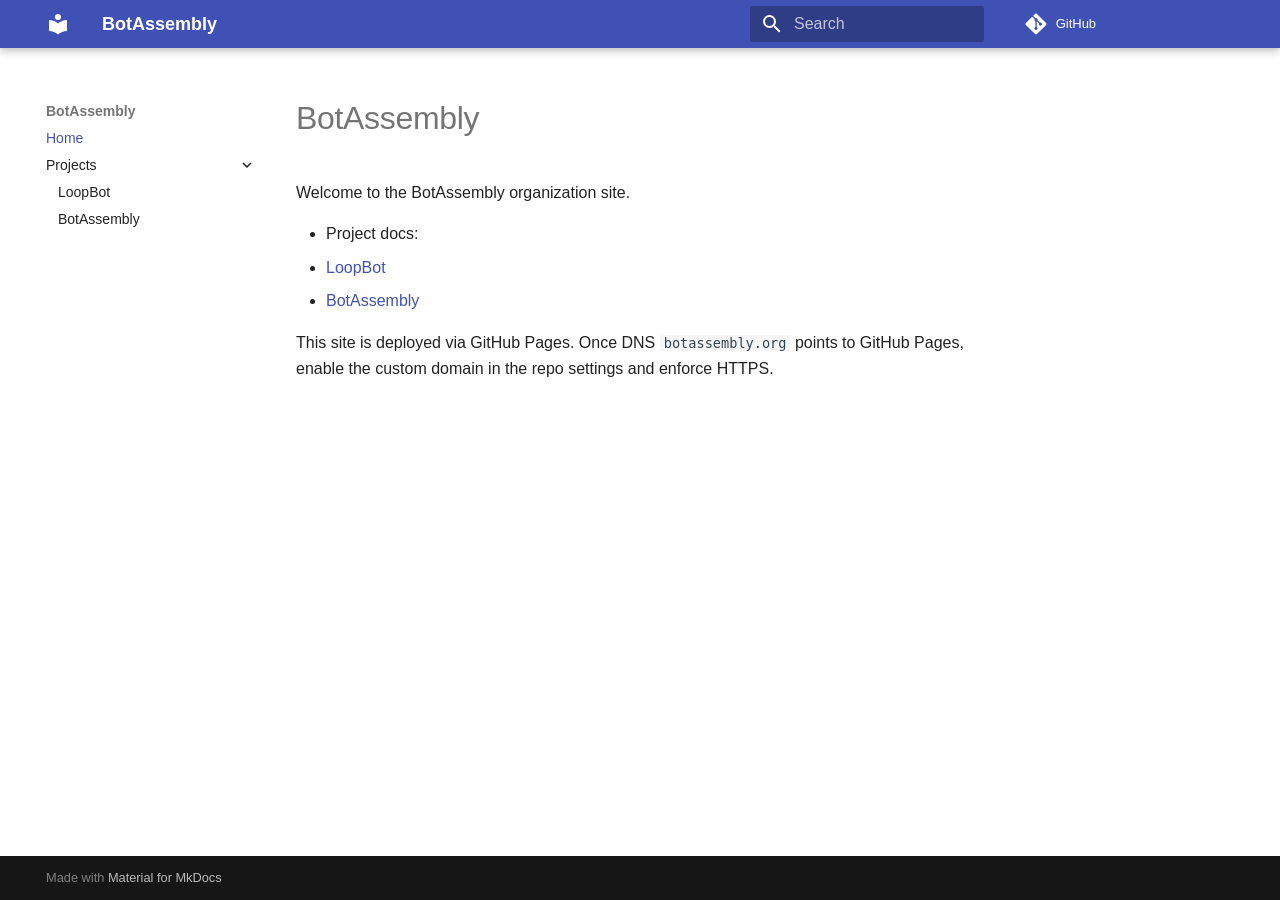
==== commit 5fa5b890: "deploy: 7784791f5adc7a5644c7dc220bf95a4f64e4dd6f" ====
--- a/index.html
+++ b/index.html
@@ -15,8 +15,11 @@
       
       
       
+        
+      
+      
       <link rel="icon" href="assets/images/favicon.png">
-      <meta name="generator" content="mkdocs-1.6.1, mkdocs-material-9.6.22">
+      <meta name="generator" content="mkdocs-1.6.1, mkdocs-material-9.7.0">
     
     
       
@@ -24,7 +27,7 @@
       
     
     
-      <link rel="stylesheet" href="assets/stylesheets/main.84d31ad4.min.css">
+      <link rel="stylesheet" href="assets/stylesheets/main.618322db.min.css">
       
       
 
@@ -47,7 +50,6 @@
     
       
 
-    
     
     
   </head>
@@ -232,10 +234,15 @@
   
   
   <span class="md-ellipsis">
+    
+  
     Home
+  
+
     
   </span>
   
+  
 
       </a>
       
@@ -268,9 +275,14 @@
   
   
   <span class="md-ellipsis">
+    
+  
     Projects
+  
+
     
   </span>
+  
   
 
             <span class="md-nav__icon md-icon"></span>
@@ -279,7 +291,11 @@
         <nav class="md-nav" data-md-level="1" aria-labelledby="__nav_2_label" aria-expanded="false">
           <label class="md-nav__title" for="__nav_2">
             <span class="md-nav__icon md-icon"></span>
-            Projects
+            
+  
+    Projects
+  
+
           </label>
           <ul class="md-nav__list" data-md-scrollfix>
             
@@ -295,9 +311,14 @@
   
   
   <span class="md-ellipsis">
+    
+  
     LoopBot
+  
+
     
   </span>
+  
   
 
       </a>
@@ -318,9 +339,14 @@
   
   
   <span class="md-ellipsis">
+    
+  
     BotAssembly
+  
+
     
   </span>
+  
   
 
       </a>
@@ -364,6 +390,7 @@
           
           
             <div class="md-content" data-md-component="content">
+              
               <article class="md-content__inner md-typeset">
                 
                   
@@ -429,10 +456,11 @@
     
     
       
-      <script id="__config" type="application/json">{"base": ".", "features": ["navigation.expand", "navigation.instant", "content.code.copy"], "search": "assets/javascripts/workers/search.973d3a69.min.js", "tags": null, "translations": {"clipboard.copied": "Copied to clipboard", "clipboard.copy": "Copy to clipboard", "search.result.more.one": "1 more on this page", "search.result.more.other": "# more on this page", "search.result.none": "No matching documents", "search.result.one": "1 matching document", "search.result.other": "# matching documents", "search.result.placeholder": "Type to start searching", "search.result.term.missing": "Missing", "select.version": "Select version"}, "version": null}</script>
-    
-    
-      <script src="assets/javascripts/bundle.f55a23d4.min.js"></script>
+      
+      <script id="__config" type="application/json">{"annotate": null, "base": ".", "features": ["navigation.expand", "navigation.instant", "content.code.copy"], "search": "assets/javascripts/workers/search.7a47a382.min.js", "tags": null, "translations": {"clipboard.copied": "Copied to clipboard", "clipboard.copy": "Copy to clipboard", "search.result.more.one": "1 more on this page", "search.result.more.other": "# more on this page", "search.result.none": "No matching documents", "search.result.one": "1 matching document", "search.result.other": "# matching documents", "search.result.placeholder": "Type to start searching", "search.result.term.missing": "Missing", "select.version": "Select version"}, "version": null}</script>
+    
+    
+      <script src="assets/javascripts/bundle.e71a0d61.min.js"></script>
       
     
   </body>
--- a/assets/stylesheets/main.618322db.min.css
+++ b/assets/stylesheets/main.618322db.min.css
@@ -0,0 +1 @@
+@charset "UTF-8";html{-webkit-text-size-adjust:none;-moz-text-size-adjust:none;text-size-adjust:none;box-sizing:border-box}*,:after,:before{box-sizing:inherit}@media (prefers-reduced-motion){*,:after,:before{transition:none!important}}body{margin:0}a,button,input,label{-webkit-tap-highlight-color:transparent}a{color:inherit;text-decoration:none}hr{border:0;box-sizing:initial;display:block;height:.05rem;overflow:visible;padding:0}small{font-size:80%}sub,sup{line-height:1em}img{border-style:none}table{border-collapse:initial;border-spacing:0}td,th{font-weight:400;vertical-align:top}button{background:#0000;border:0;font-family:inherit;font-size:inherit;margin:0;padding:0}input{border:0;outline:none}:root{--md-primary-fg-color:#4051b5;--md-primary-fg-color--light:#5d6cc0;--md-primary-fg-color--dark:#303fa1;--md-primary-bg-color:#fff;--md-primary-bg-color--light:#ffffffb3;--md-accent-fg-color:#526cfe;--md-accent-fg-color--transparent:#526cfe1a;--md-accent-bg-color:#fff;--md-accent-bg-color--light:#ffffffb3}[data-md-color-scheme=default]{color-scheme:light}[data-md-color-scheme=default] img[src$="#gh-dark-mode-only"],[data-md-color-scheme=default] img[src$="#only-dark"]{display:none}:root,[data-md-color-scheme=default]{--md-hue:225deg;--md-default-fg-color:#000000de;--md-default-fg-color--light:#0000008a;--md-default-fg-color--lighter:#00000052;--md-default-fg-color--lightest:#00000012;--md-default-bg-color:#fff;--md-default-bg-color--light:#ffffffb3;--md-default-bg-color--lighter:#ffffff4d;--md-default-bg-color--lightest:#ffffff1f;--md-code-fg-color:#36464e;--md-code-bg-color:#f5f5f5;--md-code-bg-color--light:#f5f5f5b3;--md-code-bg-color--lighter:#f5f5f54d;--md-code-hl-color:#4287ff;--md-code-hl-color--light:#4287ff1a;--md-code-hl-number-color:#d52a2a;--md-code-hl-special-color:#db1457;--md-code-hl-function-color:#a846b9;--md-code-hl-constant-color:#6e59d9;--md-code-hl-keyword-color:#3f6ec6;--md-code-hl-string-color:#1c7d4d;--md-code-hl-name-color:var(--md-code-fg-color);--md-code-hl-operator-color:var(--md-default-fg-color--light);--md-code-hl-punctuation-color:var(--md-default-fg-color--light);--md-code-hl-comment-color:var(--md-default-fg-color--light);--md-code-hl-generic-color:var(--md-default-fg-color--light);--md-code-hl-variable-color:var(--md-default-fg-color--light);--md-typeset-color:var(--md-default-fg-color);--md-typeset-a-color:var(--md-primary-fg-color);--md-typeset-del-color:#f5503d26;--md-typeset-ins-color:#0bd57026;--md-typeset-kbd-color:#fafafa;--md-typeset-kbd-accent-color:#fff;--md-typeset-kbd-border-color:#b8b8b8;--md-typeset-mark-color:#ffff0080;--md-typeset-table-color:#0000001f;--md-typeset-table-color--light:rgba(0,0,0,.035);--md-admonition-fg-color:var(--md-default-fg-color);--md-admonition-bg-color:var(--md-default-bg-color);--md-warning-fg-color:#000000de;--md-warning-bg-color:#ff9;--md-footer-fg-color:#fff;--md-footer-fg-color--light:#ffffffb3;--md-footer-fg-color--lighter:#ffffff73;--md-footer-bg-color:#000000de;--md-footer-bg-color--dark:#00000052;--md-shadow-z1:0 0.2rem 0.5rem #0000000d,0 0 0.05rem #0000001a;--md-shadow-z2:0 0.2rem 0.5rem #0000001a,0 0 0.05rem #00000040;--md-shadow-z3:0 0.2rem 0.5rem #0003,0 0 0.05rem #00000059}.md-icon svg{fill:currentcolor;display:block;height:1.2rem;width:1.2rem}body{-webkit-font-smoothing:antialiased;-moz-osx-font-smoothing:grayscale;--md-text-font-family:var(--md-text-font,_),-apple-system,BlinkMacSystemFont,Helvetica,Arial,sans-serif;--md-code-font-family:var(--md-code-font,_),SFMono-Regular,Consolas,Menlo,monospace}aside,body,input{font-feature-settings:"kern","liga";color:var(--md-typeset-color);font-family:var(--md-text-font-family)}code,kbd,pre{font-feature-settings:"kern";font-family:var(--md-code-font-family)}:root{--md-typeset-table-sort-icon:url('data:image/svg+xml;charset=utf-8,<svg xmlns="http://www.w3.org/2000/svg" viewBox="0 0 24 24"><path d="m18 21-4-4h3V7h-3l4-4 4 4h-3v10h3M2 19v-2h10v2M2 13v-2h7v2M2 7V5h4v2z"/></svg>');--md-typeset-table-sort-icon--asc:url('data:image/svg+xml;charset=utf-8,<svg xmlns="http://www.w3.org/2000/svg" viewBox="0 0 24 24"><path d="M19 17h3l-4 4-4-4h3V3h2M2 17h10v2H2M6 5v2H2V5m0 6h7v2H2z"/></svg>');--md-typeset-table-sort-icon--desc:url('data:image/svg+xml;charset=utf-8,<svg xmlns="http://www.w3.org/2000/svg" viewBox="0 0 24 24"><path d="M19 7h3l-4-4-4 4h3v14h2M2 17h10v2H2M6 5v2H2V5m0 6h7v2H2z"/></svg>')}.md-typeset{-webkit-print-color-adjust:exact;color-adjust:exact;font-size:.8rem;line-height:1.6;overflow-wrap:break-word}@media print{.md-typeset{font-size:.68rem}}.md-typeset blockquote,.md-typeset dl,.md-typeset figure,.md-typeset ol,.md-typeset pre,.md-typeset ul{margin-bottom:1em;margin-top:1em}.md-typeset h1{color:var(--md-default-fg-color--light);font-size:2em;line-height:1.3;margin:0 0 1.25em}.md-typeset h1,.md-typeset h2{font-weight:300;letter-spacing:-.01em}.md-typeset h2{font-size:1.5625em;line-height:1.4;margin:1.6em 0 .64em}.md-typeset h3{font-size:1.25em;font-weight:400;letter-spacing:-.01em;line-height:1.5;margin:1.6em 0 .8em}.md-typeset h2+h3{margin-top:.8em}.md-typeset h4{font-weight:700;letter-spacing:-.01em;margin:1em 0}.md-typeset h5,.md-typeset h6{color:var(--md-default-fg-color--light);font-size:.8em;font-weight:700;letter-spacing:-.01em;margin:1.25em 0}.md-typeset h5{text-transform:uppercase}.md-typeset h5 code{text-transform:none}.md-typeset hr{border-bottom:.05rem solid var(--md-default-fg-color--lightest);display:flow-root;margin:1.5em 0}.md-typeset a{color:var(--md-typeset-a-color);word-break:break-word}.md-typeset a,.md-typeset a:before{transition:color 125ms}.md-typeset a:focus,.md-typeset a:hover{color:var(--md-accent-fg-color)}.md-typeset a:focus code,.md-typeset a:hover code{background-color:var(--md-accent-fg-color--transparent);color:var(--md-accent-fg-color)}.md-typeset a code{color:var(--md-typeset-a-color)}.md-typeset a.focus-visible{outline-color:var(--md-accent-fg-color);outline-offset:.2rem}.md-typeset code,.md-typeset kbd,.md-typeset pre{color:var(--md-code-fg-color);direction:ltr;font-variant-ligatures:none;transition:background-color 125ms}@media print{.md-typeset code,.md-typeset kbd,.md-typeset pre{white-space:pre-wrap}}.md-typeset code{background-color:var(--md-code-bg-color);border-radius:.1rem;-webkit-box-decoration-break:clone;box-decoration-break:clone;font-size:.85em;padding:0 .2941176471em;transition:color 125ms,background-color 125ms;word-break:break-word}.md-typeset code:not(.focus-visible){-webkit-tap-highlight-color:transparent;outline:none}.md-typeset pre{display:flow-root;line-height:1.4;position:relative}.md-typeset pre>code{-webkit-box-decoration-break:slice;box-decoration-break:slice;box-shadow:none;display:block;margin:0;outline-color:var(--md-accent-fg-color);overflow:auto;padding:.7720588235em 1.1764705882em;scrollbar-color:var(--md-default-fg-color--lighter) #0000;scrollbar-width:thin;touch-action:auto;word-break:normal}.md-typeset pre>code:hover{scrollbar-color:var(--md-accent-fg-color) #0000}.md-typeset pre>code::-webkit-scrollbar{height:.2rem;width:.2rem}.md-typeset pre>code::-webkit-scrollbar-thumb{background-color:var(--md-default-fg-color--lighter)}.md-typeset pre>code::-webkit-scrollbar-thumb:hover{background-color:var(--md-accent-fg-color)}.md-typeset kbd{background-color:var(--md-typeset-kbd-color);border-radius:.1rem;box-shadow:0 .1rem 0 .05rem var(--md-typeset-kbd-border-color),0 .1rem 0 var(--md-typeset-kbd-border-color),0 -.1rem .2rem var(--md-typeset-kbd-accent-color) inset;color:var(--md-default-fg-color);display:inline-block;font-size:.75em;padding:0 .6666666667em;vertical-align:text-top;word-break:break-word}.md-typeset mark{background-color:var(--md-typeset-mark-color);-webkit-box-decoration-break:clone;box-decoration-break:clone;color:inherit;word-break:break-word}.md-typeset abbr{cursor:help;text-decoration:none}.md-typeset [data-preview],.md-typeset abbr{border-bottom:.05rem dotted var(--md-default-fg-color--light)}.md-typeset small{opacity:.75}[dir=ltr] .md-typeset sub,[dir=ltr] .md-typeset sup{margin-left:.078125em}[dir=rtl] .md-typeset sub,[dir=rtl] .md-typeset sup{margin-right:.078125em}[dir=ltr] .md-typeset blockquote{padding-left:.6rem}[dir=rtl] .md-typeset blockquote{padding-right:.6rem}[dir=ltr] .md-typeset blockquote{border-left:.2rem solid var(--md-default-fg-color--lighter)}[dir=rtl] .md-typeset blockquote{border-right:.2rem solid var(--md-default-fg-color--lighter)}.md-typeset blockquote{color:var(--md-default-fg-color--light);margin-left:0;margin-right:0}.md-typeset ul{list-style-type:disc}.md-typeset ul[type]{list-style-type:revert-layer}[dir=ltr] .md-typeset ol,[dir=ltr] .md-typeset ul{margin-left:.625em}[dir=rtl] .md-typeset ol,[dir=rtl] .md-typeset ul{margin-right:.625em}.md-typeset ol,.md-typeset ul{padding:0}.md-typeset ol:not([hidden]),.md-typeset ul:not([hidden]){display:flow-root}.md-typeset ol ol,.md-typeset ul ol{list-style-type:lower-alpha}.md-typeset ol ol ol,.md-typeset ul ol ol{list-style-type:lower-roman}.md-typeset ol ol ol ol,.md-typeset ul ol ol ol{list-style-type:upper-alpha}.md-typeset ol ol ol ol ol,.md-typeset ul ol ol ol ol{list-style-type:upper-roman}.md-typeset ol[type],.md-typeset ul[type]{list-style-type:revert-layer}[dir=ltr] .md-typeset ol li,[dir=ltr] .md-typeset ul li{margin-left:1.25em}[dir=rtl] .md-typeset ol li,[dir=rtl] .md-typeset ul li{margin-right:1.25em}.md-typeset ol li,.md-typeset ul li{margin-bottom:.5em}.md-typeset ol li blockquote,.md-typeset ol li p,.md-typeset ul li blockquote,.md-typeset ul li p{margin:.5em 0}.md-typeset ol li:last-child,.md-typeset ul li:last-child{margin-bottom:0}[dir=ltr] .md-typeset ol li ol,[dir=ltr] .md-typeset ol li ul,[dir=ltr] .md-typeset ul li ol,[dir=ltr] .md-typeset ul li ul{margin-left:.625em}[dir=rtl] .md-typeset ol li ol,[dir=rtl] .md-typeset ol li ul,[dir=rtl] .md-typeset ul li ol,[dir=rtl] .md-typeset ul li ul{margin-right:.625em}.md-typeset ol li ol,.md-typeset ol li ul,.md-typeset ul li ol,.md-typeset ul li ul{margin-bottom:.5em;margin-top:.5em}[dir=ltr] .md-typeset dd{margin-left:1.875em}[dir=rtl] .md-typeset dd{margin-right:1.875em}.md-typeset dd{margin-bottom:1.5em;margin-top:1em}.md-typeset img,.md-typeset svg,.md-typeset video{height:auto;max-width:100%}.md-typeset img[align=left]{margin:1em 1em 1em 0}.md-typeset img[align=right]{margin:1em 0 1em 1em}.md-typeset img[align]:only-child{margin-top:0}.md-typeset figure{display:flow-root;margin:1em auto;max-width:100%;text-align:center;width:fit-content}.md-typeset figure img{display:block;margin:0 auto}.md-typeset figcaption{font-style:italic;margin:1em auto;max-width:24rem}.md-typeset iframe{max-width:100%}.md-typeset table:not([class]){background-color:var(--md-default-bg-color);border:.05rem solid var(--md-typeset-table-color);border-radius:.1rem;display:inline-block;font-size:.64rem;max-width:100%;overflow:auto;touch-action:auto}@media print{.md-typeset table:not([class]){display:table}}.md-typeset table:not([class])+*{margin-top:1.5em}.md-typeset table:not([class]) td>:first-child,.md-typeset table:not([class]) th>:first-child{margin-top:0}.md-typeset table:not([class]) td>:last-child,.md-typeset table:not([class]) th>:last-child{margin-bottom:0}.md-typeset table:not([class]) td:not([align]),.md-typeset table:not([class]) th:not([align]){text-align:left}[dir=rtl] .md-typeset table:not([class]) td:not([align]),[dir=rtl] .md-typeset table:not([class]) th:not([align]){text-align:right}.md-typeset table:not([class]) th{font-weight:700;min-width:5rem;padding:.9375em 1.25em;vertical-align:top}.md-typeset table:not([class]) td{border-top:.05rem solid var(--md-typeset-table-color);padding:.9375em 1.25em;vertical-align:top}.md-typeset table:not([class]) tbody tr{transition:background-color 125ms}.md-typeset table:not([class]) tbody tr:hover{background-color:var(--md-typeset-table-color--light);box-shadow:0 .05rem 0 var(--md-default-bg-color) inset}.md-typeset table:not([class]) a{word-break:normal}.md-typeset table th[role=columnheader]{cursor:pointer}[dir=ltr] .md-typeset table th[role=columnheader]:after{margin-left:.5em}[dir=rtl] .md-typeset table th[role=columnheader]:after{margin-right:.5em}.md-typeset table th[role=columnheader]:after{content:"";display:inline-block;height:1.2em;-webkit-mask-image:var(--md-typeset-table-sort-icon);mask-image:var(--md-typeset-table-sort-icon);-webkit-mask-repeat:no-repeat;mask-repeat:no-repeat;-webkit-mask-size:contain;mask-size:contain;transition:background-color 125ms;vertical-align:text-bottom;width:1.2em}.md-typeset table th[role=columnheader]:hover:after{background-color:var(--md-default-fg-color--lighter)}.md-typeset table th[role=columnheader][aria-sort=ascending]:after{background-color:var(--md-default-fg-color--light);-webkit-mask-image:var(--md-typeset-table-sort-icon--asc);mask-image:var(--md-typeset-table-sort-icon--asc)}.md-typeset table th[role=columnheader][aria-sort=descending]:after{background-color:var(--md-default-fg-color--light);-webkit-mask-image:var(--md-typeset-table-sort-icon--desc);mask-image:var(--md-typeset-table-sort-icon--desc)}.md-typeset__scrollwrap{margin:1em -.8rem;overflow-x:auto;touch-action:auto}.md-typeset__table{display:inline-block;margin-bottom:.5em;padding:0 .8rem}@media print{.md-typeset__table{display:block}}html .md-typeset__table table{display:table;margin:0;overflow:hidden;width:100%}@media screen and (max-width:44.984375em){.md-content__inner>pre{margin:1em -.8rem}.md-content__inner>pre code{border-radius:0}}.md-typeset .md-author{border-radius:100%;display:block;flex-shrink:0;height:1.6rem;overflow:hidden;position:relative;transition:color 125ms,transform 125ms;width:1.6rem}.md-typeset .md-author img{display:block}.md-typeset .md-author--more{background:var(--md-default-fg-color--lightest);color:var(--md-default-fg-color--lighter);font-size:.6rem;font-weight:700;line-height:1.6rem;text-align:center}.md-typeset .md-author--long{height:2.4rem;width:2.4rem}.md-typeset a.md-author{transform:scale(1)}.md-typeset a.md-author img{border-radius:100%;filter:grayscale(100%) opacity(75%);transition:filter 125ms}.md-typeset a.md-author:focus,.md-typeset a.md-author:hover{transform:scale(1.1);z-index:1}.md-typeset a.md-author:focus img,.md-typeset a.md-author:hover img{filter:grayscale(0)}.md-banner{background-color:var(--md-footer-bg-color);color:var(--md-footer-fg-color);overflow:auto}@media print{.md-banner{display:none}}.md-banner--warning{background-color:var(--md-warning-bg-color);color:var(--md-warning-fg-color)}.md-banner__inner{font-size:.7rem;margin:.6rem auto;padding:0 .8rem}[dir=ltr] .md-banner__button{float:right}[dir=rtl] .md-banner__button{float:left}.md-banner__button{color:inherit;cursor:pointer;transition:opacity .25s}.no-js .md-banner__button{display:none}.md-banner__button:hover{opacity:.7}html{font-size:125%;height:100%;overflow-x:hidden}@media screen and (min-width:100em){html{font-size:137.5%}}@media screen and (min-width:125em){html{font-size:150%}}body{background-color:var(--md-default-bg-color);display:flex;flex-direction:column;font-size:.5rem;min-height:100%;position:relative;width:100%}@media print{body{display:block}}@media screen and (max-width:59.984375em){body[data-md-scrolllock]{position:fixed}}.md-grid{margin-left:auto;margin-right:auto;max-width:61rem}.md-container{display:flex;flex-direction:column;flex-grow:1}@media print{.md-container{display:block}}.md-main{flex-grow:1}.md-main__inner{display:flex;height:100%;margin-top:1.5rem}.md-ellipsis{overflow:hidden;text-overflow:ellipsis}.md-toggle{display:none}.md-option{height:0;opacity:0;position:absolute;width:0}.md-option:checked+label:not([hidden]){display:block}.md-option.focus-visible+label{outline-color:var(--md-accent-fg-color);outline-style:auto}.md-skip{background-color:var(--md-default-fg-color);border-radius:.1rem;color:var(--md-default-bg-color);font-size:.64rem;margin:.5rem;opacity:0;outline-color:var(--md-accent-fg-color);padding:.3rem .5rem;position:fixed;transform:translateY(.4rem);z-index:-1}.md-skip:focus{opacity:1;transform:translateY(0);transition:transform .25s cubic-bezier(.4,0,.2,1),opacity 175ms 75ms;z-index:10}@page{margin:25mm}:root{--md-clipboard-icon:url('data:image/svg+xml;charset=utf-8,<svg xmlns="http://www.w3.org/2000/svg" viewBox="0 0 24 24"><path d="M19 21H8V7h11m0-2H8a2 2 0 0 0-2 2v14a2 2 0 0 0 2 2h11a2 2 0 0 0 2-2V7a2 2 0 0 0-2-2m-3-4H4a2 2 0 0 0-2 2v14h2V3h12z"/></svg>')}.md-clipboard{border-radius:.1rem;color:var(--md-default-fg-color--lightest);cursor:pointer;height:1.5em;outline-color:var(--md-accent-fg-color);outline-offset:.1rem;transition:color .25s;width:1.5em;z-index:1}@media print{.md-clipboard{display:none}}.md-clipboard:not(.focus-visible){-webkit-tap-highlight-color:transparent;outline:none}:hover>.md-clipboard{color:var(--md-default-fg-color--light)}.md-clipboard:focus,.md-clipboard:hover{color:var(--md-accent-fg-color)}.md-clipboard:after{background-color:currentcolor;content:"";display:block;height:1.125em;margin:0 auto;-webkit-mask-image:var(--md-clipboard-icon);mask-image:var(--md-clipboard-icon);-webkit-mask-position:center;mask-position:center;-webkit-mask-repeat:no-repeat;mask-repeat:no-repeat;-webkit-mask-size:contain;mask-size:contain;width:1.125em}.md-clipboard--inline{cursor:pointer}.md-clipboard--inline code{transition:color .25s,background-color .25s}.md-clipboard--inline:focus code,.md-clipboard--inline:hover code{background-color:var(--md-accent-fg-color--transparent);color:var(--md-accent-fg-color)}:root{--md-code-select-icon:url('data:image/svg+xml;charset=utf-8,<svg xmlns="http://www.w3.org/2000/svg" viewBox="0 0 24 24"><path d="M19 19h-4v2h4c1.1 0 2-.9 2-2v-4h-2m0-12h-4v2h4v4h2V5c0-1.1-.9-2-2-2M5 5h4V3H5c-1.1 0-2 .9-2 2v4h2m0 6H3v4c0 1.1.9 2 2 2h4v-2H5zm2-4h2v2H7zm4 0h2v2h-2zm4 0h2v2h-2zM7 7h2v2H7zm4 0h2v2h-2zm4 0h2v2h-2zm-8 8h2v2H7zm4 0h2v2h-2zm4 0h2v2h-2z"/></svg>');--md-code-copy-icon:url('data:image/svg+xml;charset=utf-8,<svg xmlns="http://www.w3.org/2000/svg" viewBox="0 0 24 24"><path d="M19 21H8V7h11m0-2H8a2 2 0 0 0-2 2v14a2 2 0 0 0 2 2h11a2 2 0 0 0 2-2V7a2 2 0 0 0-2-2m-3-4H4a2 2 0 0 0-2 2v14h2V3h12z"/></svg>')}.md-typeset .md-code__content{display:grid}.md-code__nav{background-color:var(--md-code-bg-color--lighter);border-radius:.1rem;display:flex;gap:.2rem;padding:.2rem;position:absolute;right:.25em;top:.25em;transition:background-color .25s;z-index:1}:hover>.md-code__nav{background-color:var(--md-code-bg-color--light)}.md-code__button{color:var(--md-default-fg-color--lightest);cursor:pointer;display:block;height:1.5em;outline-color:var(--md-accent-fg-color);outline-offset:.1rem;transition:color .25s;width:1.5em}:hover>*>.md-code__button{color:var(--md-default-fg-color--light)}.md-code__button.focus-visible,.md-code__button:hover{color:var(--md-accent-fg-color)}.md-code__button--active{color:var(--md-default-fg-color)!important}.md-code__button:after{background-color:currentcolor;content:"";display:block;height:1.125em;margin:0 auto;-webkit-mask-position:center;mask-position:center;-webkit-mask-repeat:no-repeat;mask-repeat:no-repeat;-webkit-mask-size:contain;mask-size:contain;width:1.125em}.md-code__button[data-md-type=select]:after{-webkit-mask-image:var(--md-code-select-icon);mask-image:var(--md-code-select-icon)}.md-code__button[data-md-type=copy]:after{-webkit-mask-image:var(--md-code-copy-icon);mask-image:var(--md-code-copy-icon)}@keyframes consent{0%{opacity:0;transform:translateY(100%)}to{opacity:1;transform:translateY(0)}}@keyframes overlay{0%{opacity:0}to{opacity:1}}.md-consent__overlay{animation:overlay .25s both;-webkit-backdrop-filter:blur(.1rem);backdrop-filter:blur(.1rem);background-color:#0000008a;height:100%;opacity:1;position:fixed;top:0;width:100%;z-index:5}.md-consent__inner{animation:consent .5s cubic-bezier(.1,.7,.1,1) both;background-color:var(--md-default-bg-color);border:0;border-radius:.1rem;bottom:0;box-shadow:0 0 .2rem #0000001a,0 .2rem .4rem #0003;max-height:100%;overflow:auto;padding:0;position:fixed;width:100%;z-index:5}.md-consent__form{padding:.8rem}.md-consent__settings{display:none;margin:1em 0}input:checked+.md-consent__settings{display:block}.md-consent__controls{margin-bottom:.8rem}.md-typeset .md-consent__controls .md-button{display:inline}@media screen and (max-width:44.984375em){.md-typeset .md-consent__controls .md-button{display:block;margin-top:.4rem;text-align:center;width:100%}}.md-consent label{cursor:pointer}.md-content{flex-grow:1;min-width:0}.md-content__inner{margin:0 .8rem 1.2rem;padding-top:.6rem}@media screen and (min-width:76.25em){[dir=ltr] .md-sidebar--primary:not([hidden])~.md-content>.md-content__inner{margin-left:1.2rem}[dir=ltr] .md-sidebar--secondary:not([hidden])~.md-content>.md-content__inner,[dir=rtl] .md-sidebar--primary:not([hidden])~.md-content>.md-content__inner{margin-right:1.2rem}[dir=rtl] .md-sidebar--secondary:not([hidden])~.md-content>.md-content__inner{margin-left:1.2rem}}.md-content__inner:before{content:"";display:block;height:.4rem}.md-content__inner>:last-child{margin-bottom:0}[dir=ltr] .md-content__button{float:right}[dir=rtl] .md-content__button{float:left}[dir=ltr] .md-content__button{margin-left:.4rem}[dir=rtl] .md-content__button{margin-right:.4rem}.md-content__button{margin:.4rem 0;padding:0}@media print{.md-content__button{display:none}}.md-typeset .md-content__button{color:var(--md-default-fg-color--lighter)}.md-content__button svg{display:inline;vertical-align:top}[dir=rtl] .md-content__button svg{transform:scaleX(-1)}[dir=ltr] .md-dialog{right:.8rem}[dir=rtl] .md-dialog{left:.8rem}.md-dialog{background-color:var(--md-default-fg-color);border-radius:.1rem;bottom:.8rem;box-shadow:var(--md-shadow-z3);min-width:11.1rem;opacity:0;padding:.4rem .6rem;pointer-events:none;position:fixed;transform:translateY(100%);transition:transform 0ms .4s,opacity .4s;z-index:4}@media print{.md-dialog{display:none}}.md-dialog--active{opacity:1;pointer-events:auto;transform:translateY(0);transition:transform .4s cubic-bezier(.075,.85,.175,1),opacity .4s}.md-dialog__inner{color:var(--md-default-bg-color);font-size:.7rem}.md-feedback{margin:2em 0 1em;text-align:center}.md-feedback fieldset{border:none;margin:0;padding:0}.md-feedback__title{font-weight:700;margin:1em auto}.md-feedback__inner{position:relative}.md-feedback__list{display:flex;flex-wrap:wrap;place-content:baseline center;position:relative}.md-feedback__list:hover .md-icon:not(:disabled){color:var(--md-default-fg-color--lighter)}:disabled .md-feedback__list{min-height:1.8rem}.md-feedback__icon{color:var(--md-default-fg-color--light);cursor:pointer;flex-shrink:0;margin:0 .1rem;transition:color 125ms}.md-feedback__icon:not(:disabled).md-icon:hover{color:var(--md-accent-fg-color)}.md-feedback__icon:disabled{color:var(--md-default-fg-color--lightest);pointer-events:none}.md-feedback__note{opacity:0;position:relative;transform:translateY(.4rem);transition:transform .4s cubic-bezier(.1,.7,.1,1),opacity .15s}.md-feedback__note>*{margin:0 auto;max-width:16rem}:disabled .md-feedback__note{opacity:1;transform:translateY(0)}@media print{.md-feedback{display:none}}.md-footer{background-color:var(--md-footer-bg-color);color:var(--md-footer-fg-color)}@media print{.md-footer{display:none}}.md-footer__inner{justify-content:space-between;overflow:auto;padding:.2rem}.md-footer__inner:not([hidden]){display:flex}.md-footer__link{align-items:end;display:flex;flex-grow:0.01;margin-bottom:.4rem;margin-top:1rem;max-width:100%;outline-color:var(--md-accent-fg-color);overflow:hidden;transition:opacity .25s}.md-footer__link:focus,.md-footer__link:hover{opacity:.7}[dir=rtl] .md-footer__link svg{transform:scaleX(-1)}@media screen and (max-width:44.984375em){.md-footer__link--prev{flex-shrink:0}.md-footer__link--prev .md-footer__title{display:none}}[dir=ltr] .md-footer__link--next{margin-left:auto}[dir=rtl] .md-footer__link--next{margin-right:auto}.md-footer__link--next{text-align:right}[dir=rtl] .md-footer__link--next{text-align:left}.md-footer__title{flex-grow:1;font-size:.9rem;margin-bottom:.7rem;max-width:calc(100% - 2.4rem);padding:0 1rem;white-space:nowrap}.md-footer__button{margin:.2rem;padding:.4rem}.md-footer__direction{font-size:.64rem;opacity:.7}.md-footer-meta{background-color:var(--md-footer-bg-color--dark)}.md-footer-meta__inner{display:flex;flex-wrap:wrap;justify-content:space-between;padding:.2rem}html .md-footer-meta.md-typeset a{color:var(--md-footer-fg-color--light)}html .md-footer-meta.md-typeset a:focus,html .md-footer-meta.md-typeset a:hover{color:var(--md-footer-fg-color)}.md-copyright{color:var(--md-footer-fg-color--lighter);font-size:.64rem;margin:auto .6rem;padding:.4rem 0;width:100%}@media screen and (min-width:45em){.md-copyright{width:auto}}.md-copyright__highlight{color:var(--md-footer-fg-color--light)}.md-social{display:inline-flex;gap:.2rem;margin:0 .4rem;padding:.2rem 0 .6rem}@media screen and (min-width:45em){.md-social{padding:.6rem 0}}.md-social__link{display:inline-block;height:1.6rem;text-align:center;width:1.6rem}.md-social__link:before{line-height:1.9}.md-social__link svg{fill:currentcolor;max-height:.8rem;vertical-align:-25%}.md-typeset .md-button{border:.1rem solid;border-radius:.1rem;color:var(--md-primary-fg-color);cursor:pointer;display:inline-block;font-weight:700;padding:.625em 2em;transition:color 125ms,background-color 125ms,border-color 125ms}.md-typeset .md-button--primary{background-color:var(--md-primary-fg-color);border-color:var(--md-primary-fg-color);color:var(--md-primary-bg-color)}.md-typeset .md-button:focus,.md-typeset .md-button:hover{background-color:var(--md-accent-fg-color);border-color:var(--md-accent-fg-color);color:var(--md-accent-bg-color)}[dir=ltr] .md-typeset .md-input{border-top-left-radius:.1rem}[dir=ltr] .md-typeset .md-input,[dir=rtl] .md-typeset .md-input{border-top-right-radius:.1rem}[dir=rtl] .md-typeset .md-input{border-top-left-radius:.1rem}.md-typeset .md-input{border-bottom:.1rem solid var(--md-default-fg-color--lighter);box-shadow:var(--md-shadow-z1);font-size:.8rem;height:1.8rem;padding:0 .6rem;transition:border .25s,box-shadow .25s}.md-typeset .md-input:focus,.md-typeset .md-input:hover{border-bottom-color:var(--md-accent-fg-color);box-shadow:var(--md-shadow-z2)}.md-typeset .md-input--stretch{width:100%}.md-header{background-color:var(--md-primary-fg-color);box-shadow:0 0 .2rem #0000,0 .2rem .4rem #0000;color:var(--md-primary-bg-color);display:block;left:0;position:sticky;right:0;top:0;z-index:4}@media print{.md-header{display:none}}.md-header[hidden]{transform:translateY(-100%);transition:transform .25s cubic-bezier(.8,0,.6,1),box-shadow .25s}.md-header--shadow{box-shadow:0 0 .2rem #0000001a,0 .2rem .4rem #0003;transition:transform .25s cubic-bezier(.1,.7,.1,1),box-shadow .25s}.md-header__inner{align-items:center;display:flex;padding:0 .2rem}.md-header__button{color:currentcolor;cursor:pointer;margin:.2rem;outline-color:var(--md-accent-fg-color);padding:.4rem;position:relative;transition:opacity .25s;vertical-align:middle;z-index:1}.md-header__button:hover{opacity:.7}.md-header__button:not([hidden]){display:inline-block}.md-header__button:not(.focus-visible){-webkit-tap-highlight-color:transparent;outline:none}.md-header__button.md-logo{margin:.2rem;padding:.4rem}@media screen and (max-width:76.234375em){.md-header__button.md-logo{display:none}}.md-header__button.md-logo img,.md-header__button.md-logo svg{fill:currentcolor;display:block;height:1.2rem;width:auto}@media screen and (min-width:60em){.md-header__button[for=__search]{display:none}}.no-js .md-header__button[for=__search]{display:none}[dir=rtl] .md-header__button[for=__search] svg{transform:scaleX(-1)}@media screen and (min-width:76.25em){.md-header__button[for=__drawer]{display:none}}.md-header__topic{display:flex;max-width:100%;position:absolute;transition:transform .4s cubic-bezier(.1,.7,.1,1),opacity .15s;white-space:nowrap}.md-header__topic+.md-header__topic{opacity:0;pointer-events:none;transform:translateX(1.25rem);transition:transform .4s cubic-bezier(1,.7,.1,.1),opacity .15s;z-index:-1}[dir=rtl] .md-header__topic+.md-header__topic{transform:translateX(-1.25rem)}.md-header__topic:first-child{font-weight:700}[dir=ltr] .md-header__title{margin-left:1rem;margin-right:.4rem}[dir=rtl] .md-header__title{margin-left:.4rem;margin-right:1rem}.md-header__title{flex-grow:1;font-size:.9rem;height:2.4rem;line-height:2.4rem}.md-header__title--active .md-header__topic{opacity:0;pointer-events:none;transform:translateX(-1.25rem);transition:transform .4s cubic-bezier(1,.7,.1,.1),opacity .15s;z-index:-1}[dir=rtl] .md-header__title--active .md-header__topic{transform:translateX(1.25rem)}.md-header__title--active .md-header__topic+.md-header__topic{opacity:1;pointer-events:auto;transform:translateX(0);transition:transform .4s cubic-bezier(.1,.7,.1,1),opacity .15s;z-index:0}.md-header__title>.md-header__ellipsis{height:100%;position:relative;width:100%}.md-header__option{display:flex;flex-shrink:0;max-width:100%;transition:max-width 0ms .25s,opacity .25s .25s;white-space:nowrap}[data-md-toggle=search]:checked~.md-header .md-header__option{max-width:0;opacity:0;transition:max-width 0ms,opacity 0ms}.md-header__option>input{bottom:0}.md-header__source{display:none}@media screen and (min-width:60em){[dir=ltr] .md-header__source{margin-left:1rem}[dir=rtl] .md-header__source{margin-right:1rem}.md-header__source{display:block;max-width:11.7rem;width:11.7rem}}@media screen and (min-width:76.25em){[dir=ltr] .md-header__source{margin-left:1.4rem}[dir=rtl] .md-header__source{margin-right:1.4rem}}.md-meta{color:var(--md-default-fg-color--light);font-size:.7rem;line-height:1.3}.md-meta__list{display:inline-flex;flex-wrap:wrap;list-style:none;margin:0;padding:0}.md-meta__item:not(:last-child):after{content:"·";margin-left:.2rem;margin-right:.2rem}.md-meta__link{color:var(--md-typeset-a-color)}.md-meta__link:focus,.md-meta__link:hover{color:var(--md-accent-fg-color)}.md-draft{background-color:#ff1744;border-radius:.125em;color:#fff;display:inline-block;font-weight:700;padding-left:.5714285714em;padding-right:.5714285714em}:root{--md-nav-icon--prev:url('data:image/svg+xml;charset=utf-8,<svg xmlns="http://www.w3.org/2000/svg" viewBox="0 0 24 24"><path d="M20 11v2H8l5.5 5.5-1.42 1.42L4.16 12l7.92-7.92L13.5 5.5 8 11z"/></svg>');--md-nav-icon--next:url('data:image/svg+xml;charset=utf-8,<svg xmlns="http://www.w3.org/2000/svg" viewBox="0 0 24 24"><path d="M8.59 16.58 13.17 12 8.59 7.41 10 6l6 6-6 6z"/></svg>');--md-toc-icon:url('data:image/svg+xml;charset=utf-8,<svg xmlns="http://www.w3.org/2000/svg" viewBox="0 0 24 24"><path d="M3 9h14V7H3zm0 4h14v-2H3zm0 4h14v-2H3zm16 0h2v-2h-2zm0-10v2h2V7zm0 6h2v-2h-2z"/></svg>')}.md-nav{font-size:.7rem;line-height:1.3}.md-nav__title{color:var(--md-default-fg-color--light);display:block;font-weight:700;overflow:hidden;padding:0 .6rem;text-overflow:ellipsis}.md-nav__title .md-nav__button{display:none}.md-nav__title .md-nav__button img{height:100%;width:auto}.md-nav__title .md-nav__button.md-logo img,.md-nav__title .md-nav__button.md-logo svg{fill:currentcolor;display:block;height:2.4rem;max-width:100%;object-fit:contain;width:auto}.md-nav__list{list-style:none;margin:0;padding:0}.md-nav__link{align-items:flex-start;display:flex;gap:.4rem;margin-top:.625em;scroll-snap-align:start;transition:color 125ms}.md-nav__link--passed,.md-nav__link--passed code{color:var(--md-default-fg-color--light)}.md-nav__item .md-nav__link--active,.md-nav__item .md-nav__link--active code{color:var(--md-typeset-a-color)}.md-nav__link .md-ellipsis{position:relative}.md-nav__link .md-ellipsis code{word-break:normal}[dir=ltr] .md-nav__link .md-icon:last-child{margin-left:auto}[dir=rtl] .md-nav__link .md-icon:last-child{margin-right:auto}.md-nav__link .md-typeset{font-size:.7rem;line-height:1.3}.md-nav__link svg{fill:currentcolor;flex-shrink:0;height:1.3em;position:relative}.md-nav__link[for]:focus,.md-nav__link[for]:hover,.md-nav__link[href]:focus,.md-nav__link[href]:hover{color:var(--md-accent-fg-color);cursor:pointer}.md-nav__link[for]:focus code,.md-nav__link[for]:hover code,.md-nav__link[href]:focus code,.md-nav__link[href]:hover code{background-color:var(--md-accent-fg-color--transparent);color:var(--md-accent-fg-color)}.md-nav__link.focus-visible{outline-color:var(--md-accent-fg-color);outline-offset:.2rem}.md-nav--primary .md-nav__link[for=__toc]{display:none}.md-nav--primary .md-nav__link[for=__toc] .md-icon:after{background-color:currentcolor;display:block;height:100%;-webkit-mask-image:var(--md-toc-icon);mask-image:var(--md-toc-icon);width:100%}.md-nav--primary .md-nav__link[for=__toc]~.md-nav{display:none}.md-nav__container>.md-nav__link{margin-top:0}.md-nav__container>.md-nav__link:first-child{flex-grow:1;min-width:0}.md-nav__icon{flex-shrink:0}.md-nav__source{display:none}@media screen and (max-width:76.234375em){.md-nav--primary,.md-nav--primary .md-nav{background-color:var(--md-default-bg-color);display:flex;flex-direction:column;height:100%;left:0;position:absolute;right:0;top:0;z-index:1}.md-nav--primary .md-nav__item,.md-nav--primary .md-nav__title{font-size:.8rem;line-height:1.5}.md-nav--primary .md-nav__title{background-color:var(--md-default-fg-color--lightest);color:var(--md-default-fg-color--light);cursor:pointer;height:5.6rem;line-height:2.4rem;padding:3rem .8rem .2rem;position:relative;white-space:nowrap}[dir=ltr] .md-nav--primary .md-nav__title .md-nav__icon{left:.4rem}[dir=rtl] .md-nav--primary .md-nav__title .md-nav__icon{right:.4rem}.md-nav--primary .md-nav__title .md-nav__icon{display:block;height:1.2rem;margin:.2rem;position:absolute;top:.4rem;width:1.2rem}.md-nav--primary .md-nav__title .md-nav__icon:after{background-color:currentcolor;content:"";display:block;height:100%;-webkit-mask-image:var(--md-nav-icon--prev);mask-image:var(--md-nav-icon--prev);-webkit-mask-position:center;mask-position:center;-webkit-mask-repeat:no-repeat;mask-repeat:no-repeat;-webkit-mask-size:contain;mask-size:contain;width:100%}.md-nav--primary .md-nav__title~.md-nav__list{background-color:var(--md-default-bg-color);box-shadow:0 .05rem 0 var(--md-default-fg-color--lightest) inset;overflow-y:auto;scroll-snap-type:y mandatory;touch-action:pan-y}.md-nav--primary .md-nav__title~.md-nav__list>:first-child{border-top:0}.md-nav--primary .md-nav__title[for=__drawer]{background-color:var(--md-primary-fg-color);color:var(--md-primary-bg-color);font-weight:700}.md-nav--primary .md-nav__title .md-logo{display:block;left:.2rem;margin:.2rem;padding:.4rem;position:absolute;right:.2rem;top:.2rem}.md-nav--primary .md-nav__list{flex:1}.md-nav--primary .md-nav__item{border-top:.05rem solid var(--md-default-fg-color--lightest)}.md-nav--primary .md-nav__item--active>.md-nav__link{color:var(--md-typeset-a-color)}.md-nav--primary .md-nav__item--active>.md-nav__link:focus,.md-nav--primary .md-nav__item--active>.md-nav__link:hover{color:var(--md-accent-fg-color)}.md-nav--primary .md-nav__link{margin-top:0;padding:.6rem .8rem}.md-nav--primary .md-nav__link svg{margin-top:.1em}.md-nav--primary .md-nav__link>.md-nav__link{padding:0}[dir=ltr] .md-nav--primary .md-nav__link .md-nav__icon{margin-right:-.2rem}[dir=rtl] .md-nav--primary .md-nav__link .md-nav__icon{margin-left:-.2rem}.md-nav--primary .md-nav__link .md-nav__icon{font-size:1.2rem;height:1.2rem;width:1.2rem}.md-nav--primary .md-nav__link .md-nav__icon:after{background-color:currentcolor;content:"";display:block;height:100%;-webkit-mask-image:var(--md-nav-icon--next);mask-image:var(--md-nav-icon--next);-webkit-mask-position:center;mask-position:center;-webkit-mask-repeat:no-repeat;mask-repeat:no-repeat;-webkit-mask-size:contain;mask-size:contain;width:100%}[dir=rtl] .md-nav--primary .md-nav__icon:after{transform:scale(-1)}.md-nav--primary .md-nav--secondary .md-nav{background-color:initial;position:static}[dir=ltr] .md-nav--primary .md-nav--secondary .md-nav .md-nav__link{padding-left:1.4rem}[dir=rtl] .md-nav--primary .md-nav--secondary .md-nav .md-nav__link{padding-right:1.4rem}[dir=ltr] .md-nav--primary .md-nav--secondary .md-nav .md-nav .md-nav__link{padding-left:2rem}[dir=rtl] .md-nav--primary .md-nav--secondary .md-nav .md-nav .md-nav__link{padding-right:2rem}[dir=ltr] .md-nav--primary .md-nav--secondary .md-nav .md-nav .md-nav .md-nav__link{padding-left:2.6rem}[dir=rtl] .md-nav--primary .md-nav--secondary .md-nav .md-nav .md-nav .md-nav__link{padding-right:2.6rem}[dir=ltr] .md-nav--primary .md-nav--secondary .md-nav .md-nav .md-nav .md-nav .md-nav__link{padding-left:3.2rem}[dir=rtl] .md-nav--primary .md-nav--secondary .md-nav .md-nav .md-nav .md-nav .md-nav__link{padding-right:3.2rem}.md-nav--secondary{background-color:initial}.md-nav__toggle~.md-nav{display:flex;opacity:0;transform:translateX(100%);transition:transform .25s cubic-bezier(.8,0,.6,1),opacity 125ms 50ms}[dir=rtl] .md-nav__toggle~.md-nav{transform:translateX(-100%)}.md-nav__toggle:checked~.md-nav{opacity:1;transform:translateX(0);transition:transform .25s cubic-bezier(.4,0,.2,1),opacity 125ms 125ms}.md-nav__toggle:checked~.md-nav>.md-nav__list{-webkit-backface-visibility:hidden;backface-visibility:hidden}}@media screen and (max-width:59.984375em){.md-nav--primary .md-nav__link[for=__toc]{display:flex}.md-nav--primary .md-nav__link[for=__toc] .md-icon:after{content:""}.md-nav--primary .md-nav__link[for=__toc]+.md-nav__link{display:none}.md-nav--primary .md-nav__link[for=__toc]~.md-nav{display:flex}.md-nav__source{background-color:var(--md-primary-fg-color--dark);color:var(--md-primary-bg-color);display:block;padding:0 .2rem}}@media screen and (min-width:60em) and (max-width:76.234375em){.md-nav--integrated .md-nav__link[for=__toc]{display:flex}.md-nav--integrated .md-nav__link[for=__toc] .md-icon:after{content:""}.md-nav--integrated .md-nav__link[for=__toc]+.md-nav__link{display:none}.md-nav--integrated .md-nav__link[for=__toc]~.md-nav{display:flex}}@media screen and (min-width:60em){.md-nav{margin-bottom:-.4rem}.md-nav--secondary .md-nav__title{background:var(--md-default-bg-color);box-shadow:0 0 .4rem .4rem var(--md-default-bg-color);position:sticky;top:0;z-index:1}.md-nav--secondary .md-nav__title[for=__toc]{scroll-snap-align:start}.md-nav--secondary .md-nav__title .md-nav__icon{display:none}[dir=ltr] .md-nav--secondary .md-nav__list{padding-left:.6rem}[dir=rtl] .md-nav--secondary .md-nav__list{padding-right:.6rem}.md-nav--secondary .md-nav__list{padding-bottom:.4rem}[dir=ltr] .md-nav--secondary .md-nav__item>.md-nav__link{margin-right:.4rem}[dir=rtl] .md-nav--secondary .md-nav__item>.md-nav__link{margin-left:.4rem}}@media screen and (min-width:76.25em){.md-nav{margin-bottom:-.4rem;transition:max-height .25s cubic-bezier(.86,0,.07,1)}.md-nav--primary .md-nav__title{background:var(--md-default-bg-color);box-shadow:0 0 .4rem .4rem var(--md-default-bg-color);position:sticky;top:0;z-index:1}.md-nav--primary .md-nav__title[for=__drawer]{scroll-snap-align:start}.md-nav--primary .md-nav__title .md-nav__icon{display:none}[dir=ltr] .md-nav--primary .md-nav__list{padding-left:.6rem}[dir=rtl] .md-nav--primary .md-nav__list{padding-right:.6rem}.md-nav--primary .md-nav__list{padding-bottom:.4rem}[dir=ltr] .md-nav--primary .md-nav__item>.md-nav__link{margin-right:.4rem}[dir=rtl] .md-nav--primary .md-nav__item>.md-nav__link{margin-left:.4rem}.md-nav__toggle~.md-nav{display:grid;grid-template-rows:minmax(.4rem,0fr);opacity:0;transition:grid-template-rows .25s cubic-bezier(.86,0,.07,1),opacity .25s,visibility 0ms .25s;visibility:collapse}.md-nav__toggle~.md-nav>.md-nav__list{overflow:hidden}.md-nav__toggle.md-toggle--indeterminate~.md-nav,.md-nav__toggle:checked~.md-nav{grid-template-rows:minmax(.4rem,1fr);opacity:1;transition:grid-template-rows .25s cubic-bezier(.86,0,.07,1),opacity .15s .1s,visibility 0ms;visibility:visible}.md-nav__toggle.md-toggle--indeterminate~.md-nav{transition:none}.md-nav__item--nested>.md-nav>.md-nav__title{display:none}.md-nav__item--section{display:block;margin:1.25em 0}.md-nav__item--section:last-child{margin-bottom:0}.md-nav__item--section>.md-nav__link{font-weight:700}.md-nav__item--section>.md-nav__link[for]{color:var(--md-default-fg-color--light)}.md-nav__item--section>.md-nav__link:not(.md-nav__container){pointer-events:none}.md-nav__item--section>.md-nav__link .md-icon,.md-nav__item--section>.md-nav__link>[for]{display:none}[dir=ltr] .md-nav__item--section>.md-nav{margin-left:-.6rem}[dir=rtl] .md-nav__item--section>.md-nav{margin-right:-.6rem}.md-nav__item--section>.md-nav{display:block;opacity:1;visibility:visible}.md-nav__item--section>.md-nav>.md-nav__list>.md-nav__item{padding:0}.md-nav__icon{border-radius:100%;height:.9rem;transition:background-color .25s;width:.9rem}.md-nav__icon:hover{background-color:var(--md-accent-fg-color--transparent)}.md-nav__icon:after{background-color:currentcolor;border-radius:100%;content:"";display:inline-block;height:100%;-webkit-mask-image:var(--md-nav-icon--next);mask-image:var(--md-nav-icon--next);-webkit-mask-position:center;mask-position:center;-webkit-mask-repeat:no-repeat;mask-repeat:no-repeat;-webkit-mask-size:contain;mask-size:contain;transition:transform .25s;vertical-align:-.1rem;width:100%}[dir=rtl] .md-nav__icon:after{transform:rotate(180deg)}.md-nav__item--nested .md-nav__toggle:checked~.md-nav__link .md-nav__icon:after,.md-nav__item--nested .md-toggle--indeterminate~.md-nav__link .md-nav__icon:after{transform:rotate(90deg)}.md-nav--lifted>.md-nav__list>.md-nav__item,.md-nav--lifted>.md-nav__title{display:none}.md-nav--lifted>.md-nav__list>.md-nav__item--active{display:block}.md-nav--lifted>.md-nav__list>.md-nav__item--active>.md-nav__link{background:var(--md-default-bg-color);box-shadow:0 0 .4rem .4rem var(--md-default-bg-color);margin-top:0;position:sticky;top:0;z-index:1}.md-nav--lifted>.md-nav__list>.md-nav__item--active>.md-nav__link:not(.md-nav__container){pointer-events:none}.md-nav--lifted>.md-nav__list>.md-nav__item--active.md-nav__item--section{margin:0}[dir=ltr] .md-nav--lifted>.md-nav__list>.md-nav__item>.md-nav:not(.md-nav--secondary){margin-left:-.6rem}[dir=rtl] .md-nav--lifted>.md-nav__list>.md-nav__item>.md-nav:not(.md-nav--secondary){margin-right:-.6rem}.md-nav--lifted>.md-nav__list>.md-nav__item>[for]{color:var(--md-default-fg-color--light)}.md-nav--lifted .md-nav[data-md-level="1"]{grid-template-rows:minmax(.4rem,1fr);opacity:1;visibility:visible}[dir=ltr] .md-nav--integrated>.md-nav__list>.md-nav__item--active .md-nav--secondary{border-left:.05rem solid var(--md-primary-fg-color)}[dir=rtl] .md-nav--integrated>.md-nav__list>.md-nav__item--active .md-nav--secondary{border-right:.05rem solid var(--md-primary-fg-color)}.md-nav--integrated>.md-nav__list>.md-nav__item--active .md-nav--secondary{display:block;margin-bottom:1.25em;opacity:1;visibility:visible}.md-nav--integrated>.md-nav__list>.md-nav__item--active .md-nav--secondary>.md-nav__list{overflow:visible;padding-bottom:0}.md-nav--integrated>.md-nav__list>.md-nav__item--active .md-nav--secondary>.md-nav__title{display:none}}.md-pagination{font-size:.8rem;font-weight:700;gap:.4rem}.md-pagination,.md-pagination>*{align-items:center;display:flex;justify-content:center}.md-pagination>*{border-radius:.2rem;height:1.8rem;min-width:1.8rem;text-align:center}.md-pagination__current{background-color:var(--md-default-fg-color--lightest);color:var(--md-default-fg-color--light)}.md-pagination__link{transition:color 125ms,background-color 125ms}.md-pagination__link:focus,.md-pagination__link:hover{background-color:var(--md-accent-fg-color--transparent);color:var(--md-accent-fg-color)}.md-pagination__link:focus svg,.md-pagination__link:hover svg{color:var(--md-accent-fg-color)}.md-pagination__link.focus-visible{outline-color:var(--md-accent-fg-color);outline-offset:.2rem}.md-pagination__link svg{fill:currentcolor;color:var(--md-default-fg-color--lighter);display:block;max-height:100%;width:1.2rem}:root{--md-path-icon:url('data:image/svg+xml;charset=utf-8,<svg xmlns="http://www.w3.org/2000/svg" viewBox="0 0 24 24"><path d="M8.59 16.58 13.17 12 8.59 7.41 10 6l6 6-6 6z"/></svg>')}.md-path{font-size:.7rem;margin:0 .8rem;overflow:auto;padding-top:1.2rem}.md-path:not([hidden]){display:block}@media screen and (min-width:76.25em){.md-path{margin:0 1.2rem}}.md-path__list{align-items:center;display:flex;gap:.2rem;list-style:none;margin:0;padding:0}.md-path__item:not(:first-child){display:inline-flex;gap:.2rem;white-space:nowrap}.md-path__item:not(:first-child):before{background-color:var(--md-default-fg-color--lighter);content:"";display:inline;height:.8rem;-webkit-mask-image:var(--md-path-icon);mask-image:var(--md-path-icon);width:.8rem}.md-path__link{align-items:center;color:var(--md-default-fg-color--light);display:flex}.md-path__link:focus,.md-path__link:hover{color:var(--md-accent-fg-color)}:root{--md-post-pin-icon:url('data:image/svg+xml;charset=utf-8,<svg xmlns="http://www.w3.org/2000/svg" viewBox="0 0 24 24"><path d="M16 12V4h1V2H7v2h1v8l-2 2v2h5.2v6h1.6v-6H18v-2z"/></svg>')}.md-post__back{border-bottom:.05rem solid var(--md-default-fg-color--lightest);margin-bottom:1.2rem;padding-bottom:1.2rem}@media screen and (max-width:76.234375em){.md-post__back{display:none}}[dir=rtl] .md-post__back svg{transform:scaleX(-1)}.md-post__authors{display:flex;flex-direction:column;gap:.6rem;margin:0 .6rem 1.2rem}.md-post .md-post__meta a{transition:color 125ms}.md-post .md-post__meta a:focus,.md-post .md-post__meta a:hover{color:var(--md-accent-fg-color)}.md-post__title{color:var(--md-default-fg-color--light);font-weight:700}.md-post--excerpt{margin-bottom:3.2rem}.md-post--excerpt .md-post__header{align-items:center;display:flex;gap:.6rem;min-height:1.6rem}.md-post--excerpt .md-post__authors{align-items:center;display:inline-flex;flex-direction:row;gap:.2rem;margin:0;min-height:2.4rem}[dir=ltr] .md-post--excerpt .md-post__meta .md-meta__list{margin-right:.4rem}[dir=rtl] .md-post--excerpt .md-post__meta .md-meta__list{margin-left:.4rem}.md-post--excerpt .md-post__content>:first-child{--md-scroll-margin:6rem;margin-top:0}.md-post>.md-nav--secondary{margin:1em 0}.md-pin{background:var(--md-default-fg-color--lightest);border-radius:1rem;margin-top:-.05rem;padding:.2rem}.md-pin:after{background-color:currentcolor;content:"";display:block;height:.6rem;margin:0 auto;-webkit-mask-image:var(--md-post-pin-icon);mask-image:var(--md-post-pin-icon);-webkit-mask-position:center;mask-position:center;-webkit-mask-repeat:no-repeat;mask-repeat:no-repeat;-webkit-mask-size:contain;mask-size:contain;width:.6rem}.md-profile{align-items:center;display:flex;font-size:.7rem;gap:.6rem;line-height:1.4;width:100%}.md-profile__description{flex-grow:1}.md-content--post{display:flex}@media screen and (max-width:76.234375em){.md-content--post{flex-flow:column-reverse}}.md-content--post>.md-content__inner{flex-grow:1;min-width:0}@media screen and (min-width:76.25em){[dir=ltr] .md-content--post>.md-content__inner{margin-left:1.2rem}[dir=rtl] .md-content--post>.md-content__inner{margin-right:1.2rem}}@media screen and (max-width:76.234375em){.md-sidebar.md-sidebar--post{padding:0;position:static;width:100%}.md-sidebar.md-sidebar--post .md-sidebar__scrollwrap{overflow:visible}.md-sidebar.md-sidebar--post .md-sidebar__inner{padding:0}.md-sidebar.md-sidebar--post .md-post__meta{margin-left:.6rem;margin-right:.6rem}.md-sidebar.md-sidebar--post .md-nav__item{border:none;display:inline}.md-sidebar.md-sidebar--post .md-nav__list{display:inline-flex;flex-wrap:wrap;gap:.6rem;padding-bottom:.6rem;padding-top:.6rem}.md-sidebar.md-sidebar--post .md-nav__link{padding:0}.md-sidebar.md-sidebar--post .md-nav{height:auto;margin-bottom:0;position:static}}:root{--md-progress-value:0;--md-progress-delay:400ms}.md-progress{background:var(--md-primary-bg-color);height:.075rem;opacity:min(clamp(0,var(--md-progress-value),1),clamp(0,100 - var(--md-progress-value),1));position:fixed;top:0;transform:scaleX(calc(var(--md-progress-value)*1%));transform-origin:left;transition:transform .5s cubic-bezier(.19,1,.22,1),opacity .25s var(--md-progress-delay);width:100%;z-index:4}:root{--md-search-result-icon:url('data:image/svg+xml;charset=utf-8,<svg xmlns="http://www.w3.org/2000/svg" viewBox="0 0 24 24"><path d="M14 2H6a2 2 0 0 0-2 2v16a2 2 0 0 0 2 2h7c-.41-.25-.8-.56-1.14-.9-.33-.33-.61-.7-.86-1.1H6V4h7v5h5v1.18c.71.16 1.39.43 2 .82V8zm6.31 16.9c1.33-2.11.69-4.9-1.4-6.22-2.11-1.33-4.91-.68-6.22 1.4-1.34 2.11-.69 4.89 1.4 6.22 1.46.93 3.32.93 4.79.02L22 23.39 23.39 22zm-3.81.1a2.5 2.5 0 0 1-2.5-2.5 2.5 2.5 0 0 1 2.5-2.5 2.5 2.5 0 0 1 2.5 2.5 2.5 2.5 0 0 1-2.5 2.5"/></svg>')}.md-search{position:relative}@media screen and (min-width:60em){.md-search{padding:.2rem 0}}.no-js .md-search{display:none}.md-search__overlay{opacity:0;z-index:1}@media screen and (max-width:59.984375em){[dir=ltr] .md-search__overlay{left:-2.2rem}[dir=rtl] .md-search__overlay{right:-2.2rem}.md-search__overlay{background-color:var(--md-default-bg-color);border-radius:1rem;height:2rem;overflow:hidden;pointer-events:none;position:absolute;top:-1rem;transform-origin:center;transition:transform .3s .1s,opacity .2s .2s;width:2rem}[data-md-toggle=search]:checked~.md-header .md-search__overlay{opacity:1;transition:transform .4s,opacity .1s}}@media screen and (min-width:60em){[dir=ltr] .md-search__overlay{left:0}[dir=rtl] .md-search__overlay{right:0}.md-search__overlay{background-color:#0000008a;cursor:pointer;height:0;position:fixed;top:0;transition:width 0ms .25s,height 0ms .25s,opacity .25s;width:0}[data-md-toggle=search]:checked~.md-header .md-search__overlay{height:200vh;opacity:1;transition:width 0ms,height 0ms,opacity .25s;width:100%}}@media screen and (max-width:29.984375em){[data-md-toggle=search]:checked~.md-header .md-search__overlay{transform:scale(45)}}@media screen and (min-width:30em) and (max-width:44.984375em){[data-md-toggle=search]:checked~.md-header .md-search__overlay{transform:scale(60)}}@media screen and (min-width:45em) and (max-width:59.984375em){[data-md-toggle=search]:checked~.md-header .md-search__overlay{transform:scale(75)}}.md-search__inner{-webkit-backface-visibility:hidden;backface-visibility:hidden}@media screen and (max-width:59.984375em){[dir=ltr] .md-search__inner{left:0}[dir=rtl] .md-search__inner{right:0}.md-search__inner{height:0;opacity:0;overflow:hidden;position:fixed;top:0;transform:translateX(5%);transition:width 0ms .3s,height 0ms .3s,transform .15s cubic-bezier(.4,0,.2,1) .15s,opacity .15s .15s;width:0;z-index:2}[dir=rtl] .md-search__inner{transform:translateX(-5%)}[data-md-toggle=search]:checked~.md-header .md-search__inner{height:100%;opacity:1;transform:translateX(0);transition:width 0ms 0ms,height 0ms 0ms,transform .15s cubic-bezier(.1,.7,.1,1) .15s,opacity .15s .15s;width:100%}}@media screen and (min-width:60em){[dir=ltr] .md-search__inner{float:right}[dir=rtl] .md-search__inner{float:left}.md-search__inner{padding:.1rem 0;position:relative;transition:width .25s cubic-bezier(.1,.7,.1,1);width:11.7rem}}@media screen and (min-width:60em) and (max-width:76.234375em){[data-md-toggle=search]:checked~.md-header .md-search__inner{width:23.4rem}}@media screen and (min-width:76.25em){[data-md-toggle=search]:checked~.md-header .md-search__inner{width:34.4rem}}.md-search__form{background-color:var(--md-default-bg-color);box-shadow:0 0 .6rem #0000;height:2.4rem;position:relative;transition:color .25s,background-color .25s;z-index:2}@media screen and (min-width:60em){.md-search__form{background-color:#00000042;border-radius:.1rem;height:1.8rem}.md-search__form:hover{background-color:#ffffff1f}}[data-md-toggle=search]:checked~.md-header .md-search__form{background-color:var(--md-default-bg-color);border-radius:.1rem .1rem 0 0;box-shadow:0 0 .6rem #00000012;color:var(--md-default-fg-color)}[dir=ltr] .md-search__input{padding-left:3.6rem;padding-right:2.2rem}[dir=rtl] .md-search__input{padding-left:2.2rem;padding-right:3.6rem}.md-search__input{background:#0000;font-size:.9rem;height:100%;position:relative;text-overflow:ellipsis;width:100%;z-index:2}.md-search__input::placeholder{transition:color .25s}.md-search__input::placeholder,.md-search__input~.md-search__icon{color:var(--md-default-fg-color--light)}.md-search__input::-ms-clear{display:none}@media screen and (max-width:59.984375em){.md-search__input{font-size:.9rem;height:2.4rem;width:100%}}@media screen and (min-width:60em){[dir=ltr] .md-search__input{padding-left:2.2rem}[dir=rtl] .md-search__input{padding-right:2.2rem}.md-search__input{color:inherit;font-size:.8rem}.md-search__input::placeholder{color:var(--md-primary-bg-color--light)}.md-search__input+.md-search__icon{color:var(--md-primary-bg-color)}[data-md-toggle=search]:checked~.md-header .md-search__input{text-overflow:clip}[data-md-toggle=search]:checked~.md-header .md-search__input+.md-search__icon{color:var(--md-default-fg-color--light)}[data-md-toggle=search]:checked~.md-header .md-search__input::placeholder{color:#0000}}.md-search__icon{cursor:pointer;display:inline-block;height:1.2rem;transition:color .25s,opacity .25s;width:1.2rem}.md-search__icon:hover{opacity:.7}[dir=ltr] .md-search__icon[for=__search]{left:.5rem}[dir=rtl] .md-search__icon[for=__search]{right:.5rem}.md-search__icon[for=__search]{position:absolute;top:.3rem;z-index:2}[dir=rtl] .md-search__icon[for=__search] svg{transform:scaleX(-1)}@media screen and (max-width:59.984375em){[dir=ltr] .md-search__icon[for=__search]{left:.8rem}[dir=rtl] .md-search__icon[for=__search]{right:.8rem}.md-search__icon[for=__search]{top:.6rem}.md-search__icon[for=__search] svg:first-child{display:none}}@media screen and (min-width:60em){.md-search__icon[for=__search]{pointer-events:none}.md-search__icon[for=__search] svg:last-child{display:none}}[dir=ltr] .md-search__options{right:.5rem}[dir=rtl] .md-search__options{left:.5rem}.md-search__options{pointer-events:none;position:absolute;top:.3rem;z-index:2}@media screen and (max-width:59.984375em){[dir=ltr] .md-search__options{right:.8rem}[dir=rtl] .md-search__options{left:.8rem}.md-search__options{top:.6rem}}[dir=ltr] .md-search__options>.md-icon{margin-left:.2rem}[dir=rtl] .md-search__options>.md-icon{margin-right:.2rem}.md-search__options>.md-icon{color:var(--md-default-fg-color--light);opacity:0;transform:scale(.75);transition:transform .15s cubic-bezier(.1,.7,.1,1),opacity .15s}.md-search__options>.md-icon:not(.focus-visible){-webkit-tap-highlight-color:transparent;outline:none}[data-md-toggle=search]:checked~.md-header .md-search__input:valid~.md-search__options>.md-icon{opacity:1;pointer-events:auto;transform:scale(1)}[data-md-toggle=search]:checked~.md-header .md-search__input:valid~.md-search__options>.md-icon:hover{opacity:.7}[dir=ltr] .md-search__suggest{padding-left:3.6rem;padding-right:2.2rem}[dir=rtl] .md-search__suggest{padding-left:2.2rem;padding-right:3.6rem}.md-search__suggest{align-items:center;color:var(--md-default-fg-color--lighter);display:flex;font-size:.9rem;height:100%;opacity:0;position:absolute;top:0;transition:opacity 50ms;white-space:nowrap;width:100%}@media screen and (min-width:60em){[dir=ltr] .md-search__suggest{padding-left:2.2rem}[dir=rtl] .md-search__suggest{padding-right:2.2rem}.md-search__suggest{font-size:.8rem}}[data-md-toggle=search]:checked~.md-header .md-search__suggest{opacity:1;transition:opacity .3s .1s}[dir=ltr] .md-search__output{border-bottom-left-radius:.1rem}[dir=ltr] .md-search__output,[dir=rtl] .md-search__output{border-bottom-right-radius:.1rem}[dir=rtl] .md-search__output{border-bottom-left-radius:.1rem}.md-search__output{overflow:hidden;position:absolute;width:100%;z-index:1}@media screen and (max-width:59.984375em){.md-search__output{bottom:0;top:2.4rem}}@media screen and (min-width:60em){.md-search__output{opacity:0;top:1.9rem;transition:opacity .4s}[data-md-toggle=search]:checked~.md-header .md-search__output{box-shadow:var(--md-shadow-z3);opacity:1}}.md-search__scrollwrap{-webkit-backface-visibility:hidden;backface-visibility:hidden;background-color:var(--md-default-bg-color);height:100%;overflow-y:auto;touch-action:pan-y}@media (-webkit-max-device-pixel-ratio:1),(max-resolution:1dppx){.md-search__scrollwrap{transform:translateZ(0)}}@media screen and (min-width:60em) and (max-width:76.234375em){.md-search__scrollwrap{width:23.4rem}}@media screen and (min-width:76.25em){.md-search__scrollwrap{width:34.4rem}}@media screen and (min-width:60em){.md-search__scrollwrap{max-height:0;scrollbar-color:var(--md-default-fg-color--lighter) #0000;scrollbar-width:thin}[data-md-toggle=search]:checked~.md-header .md-search__scrollwrap{max-height:75vh}.md-search__scrollwrap:hover{scrollbar-color:var(--md-accent-fg-color) #0000}.md-search__scrollwrap::-webkit-scrollbar{height:.2rem;width:.2rem}.md-search__scrollwrap::-webkit-scrollbar-thumb{background-color:var(--md-default-fg-color--lighter)}.md-search__scrollwrap::-webkit-scrollbar-thumb:hover{background-color:var(--md-accent-fg-color)}}.md-search-result{color:var(--md-default-fg-color);word-break:break-word}.md-search-result__meta{background-color:var(--md-default-fg-color--lightest);color:var(--md-default-fg-color--light);font-size:.64rem;line-height:1.8rem;padding:0 .8rem;scroll-snap-align:start}@media screen and (min-width:60em){[dir=ltr] .md-search-result__meta{padding-left:2.2rem}[dir=rtl] .md-search-result__meta{padding-right:2.2rem}}.md-search-result__list{list-style:none;margin:0;padding:0;-webkit-user-select:none;user-select:none}.md-search-result__item{box-shadow:0 -.05rem var(--md-default-fg-color--lightest)}.md-search-result__item:first-child{box-shadow:none}.md-search-result__link{display:block;outline:none;scroll-snap-align:start;transition:background-color .25s}.md-search-result__link:focus,.md-search-result__link:hover{background-color:var(--md-accent-fg-color--transparent)}.md-search-result__link:last-child p:last-child{margin-bottom:.6rem}.md-search-result__more>summary{cursor:pointer;display:block;outline:none;position:sticky;scroll-snap-align:start;top:0;z-index:1}.md-search-result__more>summary::marker{display:none}.md-search-result__more>summary::-webkit-details-marker{display:none}.md-search-result__more>summary>div{color:var(--md-typeset-a-color);font-size:.64rem;padding:.75em .8rem;transition:color .25s,background-color .25s}@media screen and (min-width:60em){[dir=ltr] .md-search-result__more>summary>div{padding-left:2.2rem}[dir=rtl] .md-search-result__more>summary>div{padding-right:2.2rem}}.md-search-result__more>summary:focus>div,.md-search-result__more>summary:hover>div{background-color:var(--md-accent-fg-color--transparent);color:var(--md-accent-fg-color)}.md-search-result__more[open]>summary{background-color:var(--md-default-bg-color)}.md-search-result__article{overflow:hidden;padding:0 .8rem;position:relative}@media screen and (min-width:60em){[dir=ltr] .md-search-result__article{padding-left:2.2rem}[dir=rtl] .md-search-result__article{padding-right:2.2rem}}[dir=ltr] .md-search-result__icon{left:0}[dir=rtl] .md-search-result__icon{right:0}.md-search-result__icon{color:var(--md-default-fg-color--light);height:1.2rem;margin:.5rem;position:absolute;width:1.2rem}@media screen and (max-width:59.984375em){.md-search-result__icon{display:none}}.md-search-result__icon:after{background-color:currentcolor;content:"";display:inline-block;height:100%;-webkit-mask-image:var(--md-search-result-icon);mask-image:var(--md-search-result-icon);-webkit-mask-position:center;mask-position:center;-webkit-mask-repeat:no-repeat;mask-repeat:no-repeat;-webkit-mask-size:contain;mask-size:contain;width:100%}[dir=rtl] .md-search-result__icon:after{transform:scaleX(-1)}.md-search-result .md-typeset{color:var(--md-default-fg-color--light);font-size:.64rem;line-height:1.6}.md-search-result .md-typeset h1{color:var(--md-default-fg-color);font-size:.8rem;font-weight:400;line-height:1.4;margin:.55rem 0}.md-search-result .md-typeset h1 mark{text-decoration:none}.md-search-result .md-typeset h2{color:var(--md-default-fg-color);font-size:.64rem;font-weight:700;line-height:1.6;margin:.5em 0}.md-search-result .md-typeset h2 mark{text-decoration:none}.md-search-result__terms{color:var(--md-default-fg-color);display:block;font-size:.64rem;font-style:italic;margin:.5em 0}.md-search-result mark{background-color:initial;color:var(--md-accent-fg-color);text-decoration:underline}.md-select{position:relative;z-index:1}.md-select__inner{background-color:var(--md-default-bg-color);border-radius:.1rem;box-shadow:var(--md-shadow-z2);color:var(--md-default-fg-color);left:50%;margin-top:.2rem;max-height:0;opacity:0;position:absolute;top:calc(100% - .2rem);transform:translate3d(-50%,.3rem,0);transition:transform .25s 375ms,opacity .25s .25s,max-height 0ms .5s}.md-select:focus-within .md-select__inner,.md-select:hover .md-select__inner{max-height:10rem;opacity:1;transform:translate3d(-50%,0,0);transition:transform .25s cubic-bezier(.1,.7,.1,1),opacity .25s,max-height 0ms}.md-select__inner:after{border-bottom:.2rem solid #0000;border-bottom-color:var(--md-default-bg-color);border-left:.2rem solid #0000;border-right:.2rem solid #0000;border-top:0;content:"";height:0;left:50%;margin-left:-.2rem;margin-top:-.2rem;position:absolute;top:0;width:0}.md-select__list{border-radius:.1rem;font-size:.8rem;list-style-type:none;margin:0;max-height:inherit;overflow:auto;padding:0}.md-select__item{line-height:1.8rem}[dir=ltr] .md-select__link{padding-left:.6rem;padding-right:1.2rem}[dir=rtl] .md-select__link{padding-left:1.2rem;padding-right:.6rem}.md-select__link{cursor:pointer;display:block;outline:none;scroll-snap-align:start;transition:background-color .25s,color .25s;width:100%}.md-select__link:focus,.md-select__link:hover{color:var(--md-accent-fg-color)}.md-select__link:focus{background-color:var(--md-default-fg-color--lightest)}.md-sidebar{align-self:flex-start;flex-shrink:0;padding:1.2rem 0;position:sticky;top:2.4rem;width:12.1rem}@media print{.md-sidebar{display:none}}@media screen and (max-width:76.234375em){[dir=ltr] .md-sidebar--primary{left:-12.1rem}[dir=rtl] .md-sidebar--primary{right:-12.1rem}.md-sidebar--primary{background-color:var(--md-default-bg-color);display:block;height:100%;position:fixed;top:0;transform:translateX(0);transition:transform .25s cubic-bezier(.4,0,.2,1),box-shadow .25s;width:12.1rem;z-index:5}[data-md-toggle=drawer]:checked~.md-container .md-sidebar--primary{box-shadow:var(--md-shadow-z3);transform:translateX(12.1rem)}[dir=rtl] [data-md-toggle=drawer]:checked~.md-container .md-sidebar--primary{transform:translateX(-12.1rem)}.md-sidebar--primary .md-sidebar__scrollwrap{bottom:0;left:0;margin:0;overflow:hidden;position:absolute;right:0;scroll-snap-type:none;top:0}}@media screen and (min-width:76.25em){.md-sidebar{height:0}.no-js .md-sidebar{height:auto}.md-header--lifted~.md-container .md-sidebar{top:4.8rem}}.md-sidebar--secondary{display:none;order:2}@media screen and (min-width:60em){.md-sidebar--secondary{height:0}.no-js .md-sidebar--secondary{height:auto}.md-sidebar--secondary:not([hidden]){display:block}.md-sidebar--secondary .md-sidebar__scrollwrap{touch-action:pan-y}}.md-sidebar__scrollwrap{-webkit-backface-visibility:hidden;backface-visibility:hidden;margin:0 .2rem;overflow-y:auto;scrollbar-color:var(--md-default-fg-color--lighter) #0000}@media screen and (min-width:60em){.md-sidebar__scrollwrap{scrollbar-gutter:stable;scrollbar-width:thin}}.md-sidebar__scrollwrap::-webkit-scrollbar{height:.2rem;width:.2rem}.md-sidebar__scrollwrap:focus-within,.md-sidebar__scrollwrap:hover{scrollbar-color:var(--md-accent-fg-color) #0000}.md-sidebar__scrollwrap:focus-within::-webkit-scrollbar-thumb,.md-sidebar__scrollwrap:hover::-webkit-scrollbar-thumb{background-color:var(--md-default-fg-color--lighter)}.md-sidebar__scrollwrap:focus-within::-webkit-scrollbar-thumb:hover,.md-sidebar__scrollwrap:hover::-webkit-scrollbar-thumb:hover{background-color:var(--md-accent-fg-color)}@supports selector(::-webkit-scrollbar){.md-sidebar__scrollwrap{scrollbar-gutter:auto}[dir=ltr] .md-sidebar__inner{padding-right:calc(100% - 11.5rem)}[dir=rtl] .md-sidebar__inner{padding-left:calc(100% - 11.5rem)}}@media screen and (max-width:76.234375em){.md-overlay{background-color:#0000008a;height:0;opacity:0;position:fixed;top:0;transition:width 0ms .25s,height 0ms .25s,opacity .25s;width:0;z-index:5}[data-md-toggle=drawer]:checked~.md-overlay{height:100%;opacity:1;transition:width 0ms,height 0ms,opacity .25s;width:100%}}@keyframes facts{0%{height:0}to{height:.65rem}}@keyframes fact{0%{opacity:0;transform:translateY(100%)}50%{opacity:0}to{opacity:1;transform:translateY(0)}}:root{--md-source-forks-icon:url('data:image/svg+xml;charset=utf-8,<svg xmlns="http://www.w3.org/2000/svg" viewBox="0 0 16 16"><path d="M5 5.372v.878c0 .414.336.75.75.75h4.5a.75.75 0 0 0 .75-.75v-.878a2.25 2.25 0 1 1 1.5 0v.878a2.25 2.25 0 0 1-2.25 2.25h-1.5v2.128a2.251 2.251 0 1 1-1.5 0V8.5h-1.5A2.25 2.25 0 0 1 3.5 6.25v-.878a2.25 2.25 0 1 1 1.5 0M5 3.25a.75.75 0 1 0-1.5 0 .75.75 0 0 0 1.5 0m6.75.75a.75.75 0 1 0 0-1.5.75.75 0 0 0 0 1.5m-3 8.75a.75.75 0 1 0-1.5 0 .75.75 0 0 0 1.5 0"/></svg>');--md-source-repositories-icon:url('data:image/svg+xml;charset=utf-8,<svg xmlns="http://www.w3.org/2000/svg" viewBox="0 0 16 16"><path d="M2 2.5A2.5 2.5 0 0 1 4.5 0h8.75a.75.75 0 0 1 .75.75v12.5a.75.75 0 0 1-.75.75h-2.5a.75.75 0 0 1 0-1.5h1.75v-2h-8a1 1 0 0 0-.714 1.7.75.75 0 1 1-1.072 1.05A2.5 2.5 0 0 1 2 11.5Zm10.5-1h-8a1 1 0 0 0-1 1v6.708A2.5 2.5 0 0 1 4.5 9h8ZM5 12.25a.25.25 0 0 1 .25-.25h3.5a.25.25 0 0 1 .25.25v3.25a.25.25 0 0 1-.4.2l-1.45-1.087a.25.25 0 0 0-.3 0L5.4 15.7a.25.25 0 0 1-.4-.2Z"/></svg>');--md-source-stars-icon:url('data:image/svg+xml;charset=utf-8,<svg xmlns="http://www.w3.org/2000/svg" viewBox="0 0 16 16"><path d="M8 .25a.75.75 0 0 1 .673.418l1.882 3.815 4.21.612a.75.75 0 0 1 .416 1.279l-3.046 2.97.719 4.192a.751.751 0 0 1-1.088.791L8 12.347l-3.766 1.98a.75.75 0 0 1-1.088-.79l.72-4.194L.818 6.374a.75.75 0 0 1 .416-1.28l4.21-.611L7.327.668A.75.75 0 0 1 8 .25m0 2.445L6.615 5.5a.75.75 0 0 1-.564.41l-3.097.45 2.24 2.184a.75.75 0 0 1 .216.664l-.528 3.084 2.769-1.456a.75.75 0 0 1 .698 0l2.77 1.456-.53-3.084a.75.75 0 0 1 .216-.664l2.24-2.183-3.096-.45a.75.75 0 0 1-.564-.41z"/></svg>');--md-source-version-icon:url('data:image/svg+xml;charset=utf-8,<svg xmlns="http://www.w3.org/2000/svg" viewBox="0 0 16 16"><path d="M1 7.775V2.75C1 1.784 1.784 1 2.75 1h5.025c.464 0 .91.184 1.238.513l6.25 6.25a1.75 1.75 0 0 1 0 2.474l-5.026 5.026a1.75 1.75 0 0 1-2.474 0l-6.25-6.25A1.75 1.75 0 0 1 1 7.775m1.5 0c0 .066.026.13.073.177l6.25 6.25a.25.25 0 0 0 .354 0l5.025-5.025a.25.25 0 0 0 0-.354l-6.25-6.25a.25.25 0 0 0-.177-.073H2.75a.25.25 0 0 0-.25.25ZM6 5a1 1 0 1 1 0 2 1 1 0 0 1 0-2"/></svg>')}.md-source{-webkit-backface-visibility:hidden;backface-visibility:hidden;display:block;font-size:.65rem;line-height:1.2;outline-color:var(--md-accent-fg-color);transition:opacity .25s;white-space:nowrap}.md-source:hover{opacity:.7}.md-source__icon{display:inline-block;height:2.4rem;vertical-align:middle;width:2rem}[dir=ltr] .md-source__icon svg{margin-left:.6rem}[dir=rtl] .md-source__icon svg{margin-right:.6rem}.md-source__icon svg{margin-top:.6rem}[dir=ltr] .md-source__icon+.md-source__repository{padding-left:2rem}[dir=rtl] .md-source__icon+.md-source__repository{padding-right:2rem}[dir=ltr] .md-source__icon+.md-source__repository{margin-left:-2rem}[dir=rtl] .md-source__icon+.md-source__repository{margin-right:-2rem}[dir=ltr] .md-source__repository{margin-left:.6rem}[dir=rtl] .md-source__repository{margin-right:.6rem}.md-source__repository{display:inline-block;max-width:calc(100% - 1.2rem);overflow:hidden;text-overflow:ellipsis;vertical-align:middle}.md-source__facts{display:flex;font-size:.55rem;gap:.4rem;list-style-type:none;margin:.1rem 0 0;opacity:.75;overflow:hidden;padding:0;width:100%}.md-source__repository--active .md-source__facts{animation:facts .25s ease-in}.md-source__fact{overflow:hidden;text-overflow:ellipsis}.md-source__repository--active .md-source__fact{animation:fact .4s ease-out}[dir=ltr] .md-source__fact:before{margin-right:.1rem}[dir=rtl] .md-source__fact:before{margin-left:.1rem}.md-source__fact:before{background-color:currentcolor;content:"";display:inline-block;height:.6rem;-webkit-mask-position:center;mask-position:center;-webkit-mask-repeat:no-repeat;mask-repeat:no-repeat;-webkit-mask-size:contain;mask-size:contain;vertical-align:text-top;width:.6rem}.md-source__fact:nth-child(1n+2){flex-shrink:0}.md-source__fact--version:before{-webkit-mask-image:var(--md-source-version-icon);mask-image:var(--md-source-version-icon)}.md-source__fact--stars:before{-webkit-mask-image:var(--md-source-stars-icon);mask-image:var(--md-source-stars-icon)}.md-source__fact--forks:before{-webkit-mask-image:var(--md-source-forks-icon);mask-image:var(--md-source-forks-icon)}.md-source__fact--repositories:before{-webkit-mask-image:var(--md-source-repositories-icon);mask-image:var(--md-source-repositories-icon)}.md-source-file{margin:1em 0}[dir=ltr] .md-source-file__fact{margin-right:.6rem}[dir=rtl] .md-source-file__fact{margin-left:.6rem}.md-source-file__fact{align-items:center;color:var(--md-default-fg-color--light);display:inline-flex;font-size:.68rem;gap:.3rem}.md-source-file__fact .md-icon{flex-shrink:0;margin-bottom:.05rem}[dir=ltr] .md-source-file__fact .md-author{float:left}[dir=rtl] .md-source-file__fact .md-author{float:right}.md-source-file__fact .md-author{margin-right:.2rem}.md-source-file__fact svg{width:.9rem}:root{--md-status:url('data:image/svg+xml;charset=utf-8,<svg xmlns="http://www.w3.org/2000/svg" viewBox="0 0 24 24"><path d="M11 9h2V7h-2m1 13c-4.41 0-8-3.59-8-8s3.59-8 8-8 8 3.59 8 8-3.59 8-8 8m0-18A10 10 0 0 0 2 12a10 10 0 0 0 10 10 10 10 0 0 0 10-10A10 10 0 0 0 12 2m-1 15h2v-6h-2z"/></svg>');--md-status--new:url('data:image/svg+xml;charset=utf-8,<svg xmlns="http://www.w3.org/2000/svg" viewBox="0 0 24 24"><path d="m23 12-2.44-2.78.34-3.68-3.61-.82-1.89-3.18L12 3 8.6 1.54 6.71 4.72l-3.61.81.34 3.68L1 12l2.44 2.78-.34 3.69 3.61.82 1.89 3.18L12 21l3.4 1.46 1.89-3.18 3.61-.82-.34-3.68zm-10 5h-2v-2h2zm0-4h-2V7h2z"/></svg>');--md-status--deprecated:url('data:image/svg+xml;charset=utf-8,<svg xmlns="http://www.w3.org/2000/svg" viewBox="0 0 24 24"><path d="M9 3v1H4v2h1v13a2 2 0 0 0 2 2h10a2 2 0 0 0 2-2V6h1V4h-5V3zm0 5h2v9H9zm4 0h2v9h-2z"/></svg>');--md-status--encrypted:url('data:image/svg+xml;charset=utf-8,<svg xmlns="http://www.w3.org/2000/svg" viewBox="0 0 24 24"><path d="M12 1 3 5v6c0 5.55 3.84 10.74 9 12 5.16-1.26 9-6.45 9-12V5zm0 6c1.4 0 2.8 1.1 2.8 2.5V11c.6 0 1.2.6 1.2 1.3v3.5c0 .6-.6 1.2-1.3 1.2H9.2c-.6 0-1.2-.6-1.2-1.3v-3.5c0-.6.6-1.2 1.2-1.2V9.5C9.2 8.1 10.6 7 12 7m0 1.2c-.8 0-1.5.5-1.5 1.3V11h3V9.5c0-.8-.7-1.3-1.5-1.3"/></svg>')}.md-status:after{background-color:var(--md-default-fg-color--light);content:"";display:inline-block;height:1.125em;-webkit-mask-image:var(--md-status);mask-image:var(--md-status);-webkit-mask-position:center;mask-position:center;-webkit-mask-repeat:no-repeat;mask-repeat:no-repeat;-webkit-mask-size:contain;mask-size:contain;vertical-align:text-bottom;width:1.125em}.md-status:hover:after{background-color:currentcolor}.md-status--new:after{-webkit-mask-image:var(--md-status--new);mask-image:var(--md-status--new)}.md-status--deprecated:after{-webkit-mask-image:var(--md-status--deprecated);mask-image:var(--md-status--deprecated)}.md-status--encrypted:after{-webkit-mask-image:var(--md-status--encrypted);mask-image:var(--md-status--encrypted)}.md-tabs{background-color:var(--md-primary-fg-color);color:var(--md-primary-bg-color);display:block;line-height:1.3;overflow:auto;width:100%;z-index:3}@media print{.md-tabs{display:none}}@media screen and (max-width:76.234375em){.md-tabs{display:none}}.md-tabs[hidden]{pointer-events:none}[dir=ltr] .md-tabs__list{margin-left:.2rem}[dir=rtl] .md-tabs__list{margin-right:.2rem}.md-tabs__list{contain:content;display:flex;list-style:none;margin:0;overflow:auto;padding:0;scrollbar-width:none;white-space:nowrap}.md-tabs__list::-webkit-scrollbar{display:none}.md-tabs__item{height:2.4rem;padding-left:.6rem;padding-right:.6rem}.md-tabs__item--active .md-tabs__link{color:inherit;opacity:1}.md-tabs__link{-webkit-backface-visibility:hidden;backface-visibility:hidden;display:flex;font-size:.7rem;margin-top:.8rem;opacity:.7;outline-color:var(--md-accent-fg-color);outline-offset:.2rem;transition:transform .4s cubic-bezier(.1,.7,.1,1),opacity .25s}.md-tabs__link:focus,.md-tabs__link:hover{color:inherit;opacity:1}[dir=ltr] .md-tabs__link svg{margin-right:.4rem}[dir=rtl] .md-tabs__link svg{margin-left:.4rem}.md-tabs__link svg{fill:currentcolor;height:1.3em}.md-tabs__item:nth-child(2) .md-tabs__link{transition-delay:20ms}.md-tabs__item:nth-child(3) .md-tabs__link{transition-delay:40ms}.md-tabs__item:nth-child(4) .md-tabs__link{transition-delay:60ms}.md-tabs__item:nth-child(5) .md-tabs__link{transition-delay:80ms}.md-tabs__item:nth-child(6) .md-tabs__link{transition-delay:.1s}.md-tabs__item:nth-child(7) .md-tabs__link{transition-delay:.12s}.md-tabs__item:nth-child(8) .md-tabs__link{transition-delay:.14s}.md-tabs__item:nth-child(9) .md-tabs__link{transition-delay:.16s}.md-tabs__item:nth-child(10) .md-tabs__link{transition-delay:.18s}.md-tabs__item:nth-child(11) .md-tabs__link{transition-delay:.2s}.md-tabs__item:nth-child(12) .md-tabs__link{transition-delay:.22s}.md-tabs__item:nth-child(13) .md-tabs__link{transition-delay:.24s}.md-tabs__item:nth-child(14) .md-tabs__link{transition-delay:.26s}.md-tabs__item:nth-child(15) .md-tabs__link{transition-delay:.28s}.md-tabs__item:nth-child(16) .md-tabs__link{transition-delay:.3s}.md-tabs[hidden] .md-tabs__link{opacity:0;transform:translateY(50%);transition:transform 0ms .1s,opacity .1s}:root{--md-tag-icon:url('data:image/svg+xml;charset=utf-8,<svg xmlns="http://www.w3.org/2000/svg" viewBox="0 0 24 24"><path d="m5.41 21 .71-4h-4l.35-2h4l1.06-6h-4l.35-2h4l.71-4h2l-.71 4h6l.71-4h2l-.71 4h4l-.35 2h-4l-1.06 6h4l-.35 2h-4l-.71 4h-2l.71-4h-6l-.71 4zM9.53 9l-1.06 6h6l1.06-6z"/></svg>')}.md-typeset .md-tags:not([hidden]){display:inline-flex;flex-wrap:wrap;gap:.5em;margin-bottom:.75em;margin-top:-.125em}.md-typeset .md-tag{align-items:center;background:var(--md-default-fg-color--lightest);border-radius:2.4rem;display:inline-flex;font-size:.64rem;font-size:min(.8em,.64rem);font-weight:700;gap:.5em;letter-spacing:normal;line-height:1.6;padding:.3125em .78125em}.md-typeset .md-tag[href]{-webkit-tap-highlight-color:transparent;color:inherit;outline:none;transition:color 125ms,background-color 125ms}.md-typeset .md-tag[href]:focus,.md-typeset .md-tag[href]:hover{background-color:var(--md-accent-fg-color);color:var(--md-accent-bg-color)}[id]>.md-typeset .md-tag{vertical-align:text-top}.md-typeset .md-tag-shadow{opacity:.5}.md-typeset .md-tag-icon:before{background-color:var(--md-default-fg-color--lighter);content:"";display:inline-block;height:1.2em;-webkit-mask-image:var(--md-tag-icon);mask-image:var(--md-tag-icon);-webkit-mask-position:center;mask-position:center;-webkit-mask-repeat:no-repeat;mask-repeat:no-repeat;-webkit-mask-size:contain;mask-size:contain;transition:background-color 125ms;vertical-align:text-bottom;width:1.2em}.md-typeset .md-tag-icon[href]:focus:before,.md-typeset .md-tag-icon[href]:hover:before{background-color:var(--md-accent-bg-color)}@keyframes pulse{0%{transform:scale(.95)}75%{transform:scale(1)}to{transform:scale(.95)}}:root{--md-annotation-bg-icon:url('data:image/svg+xml;charset=utf-8,<svg xmlns="http://www.w3.org/2000/svg" viewBox="0 0 24 24"><path d="M12 2A10 10 0 0 0 2 12a10 10 0 0 0 10 10 10 10 0 0 0 10-10A10 10 0 0 0 12 2"/></svg>');--md-annotation-icon:url('data:image/svg+xml;charset=utf-8,<svg xmlns="http://www.w3.org/2000/svg" viewBox="0 0 24 24"><path d="M17 13h-4v4h-2v-4H7v-2h4V7h2v4h4m-5-9A10 10 0 0 0 2 12a10 10 0 0 0 10 10 10 10 0 0 0 10-10A10 10 0 0 0 12 2"/></svg>')}.md-tooltip{-webkit-backface-visibility:hidden;backface-visibility:hidden;background-color:var(--md-default-bg-color);border-radius:.1rem;box-shadow:var(--md-shadow-z2);color:var(--md-default-fg-color);font-family:var(--md-text-font-family);left:clamp(var(--md-tooltip-0,0rem) + .8rem,var(--md-tooltip-x),100vw + var(--md-tooltip-0,0rem) + .8rem - var(--md-tooltip-width) - 2 * .8rem);max-width:calc(100vw - 1.6rem);opacity:0;position:absolute;top:var(--md-tooltip-y);transform:translateY(-.4rem);transition:transform 0ms .25s,opacity .25s,z-index .25s;width:var(--md-tooltip-width);z-index:0}.md-tooltip--active{opacity:1;transform:translateY(0);transition:transform .25s cubic-bezier(.1,.7,.1,1),opacity .25s,z-index 0ms;z-index:2}.md-tooltip--inline{font-weight:700;-webkit-user-select:none;user-select:none;width:auto}.md-tooltip--inline:not(.md-tooltip--active){transform:translateY(.2rem) scale(.9)}.md-tooltip--inline .md-tooltip__inner{font-size:.5rem;padding:.2rem .4rem}[hidden]+.md-tooltip--inline{display:none}.focus-visible>.md-tooltip,.md-tooltip:target{outline:var(--md-accent-fg-color) auto}.md-tooltip__inner{font-size:.64rem;padding:.8rem}.md-tooltip__inner.md-typeset>:first-child{margin-top:0}.md-tooltip__inner.md-typeset>:last-child{margin-bottom:0}.md-annotation{font-style:normal;font-weight:400;outline:none;text-align:initial;vertical-align:text-bottom;white-space:normal}[dir=rtl] .md-annotation{direction:rtl}code .md-annotation{font-family:var(--md-code-font-family);font-size:inherit}.md-annotation:not([hidden]){display:inline-block;line-height:1.25}.md-annotation__index{border-radius:.01px;cursor:pointer;display:inline-block;margin-left:.4ch;margin-right:.4ch;outline:none;overflow:hidden;position:relative;-webkit-user-select:none;user-select:none;vertical-align:text-top;z-index:0}.md-annotation .md-annotation__index{transition:z-index .25s}@media screen{.md-annotation__index{width:2.2ch}[data-md-visible]>.md-annotation__index{animation:pulse 2s infinite}.md-annotation__index:before{background:var(--md-default-bg-color);-webkit-mask-image:var(--md-annotation-bg-icon);mask-image:var(--md-annotation-bg-icon)}.md-annotation__index:after,.md-annotation__index:before{content:"";height:2.2ch;-webkit-mask-position:center;mask-position:center;-webkit-mask-repeat:no-repeat;mask-repeat:no-repeat;-webkit-mask-size:contain;mask-size:contain;position:absolute;top:-.1ch;width:2.2ch;z-index:-1}.md-annotation__index:after{background-color:var(--md-default-fg-color--lighter);-webkit-mask-image:var(--md-annotation-icon);mask-image:var(--md-annotation-icon);transform:scale(1.0001);transition:background-color .25s,transform .25s}.md-tooltip--active+.md-annotation__index:after{transform:rotate(45deg)}.md-tooltip--active+.md-annotation__index:after,:hover>.md-annotation__index:after{background-color:var(--md-accent-fg-color)}}.md-tooltip--active+.md-annotation__index{animation-play-state:paused;transition-duration:0ms;z-index:2}.md-annotation__index [data-md-annotation-id]{display:inline-block}@media print{.md-annotation__index [data-md-annotation-id]{background:var(--md-default-fg-color--lighter);border-radius:2ch;color:var(--md-default-bg-color);font-weight:700;padding:0 .6ch;white-space:nowrap}.md-annotation__index [data-md-annotation-id]:after{content:attr(data-md-annotation-id)}}.md-typeset .md-annotation-list{counter-reset:annotation;list-style:none!important}.md-typeset .md-annotation-list li{position:relative}[dir=ltr] .md-typeset .md-annotation-list li:before{left:-2.125em}[dir=rtl] .md-typeset .md-annotation-list li:before{right:-2.125em}.md-typeset .md-annotation-list li:before{background:var(--md-default-fg-color--lighter);border-radius:2ch;color:var(--md-default-bg-color);content:counter(annotation);counter-increment:annotation;font-size:.8875em;font-weight:700;height:2ch;line-height:1.25;min-width:2ch;padding:0 .6ch;position:absolute;text-align:center;top:.25em}:root{--md-tooltip-width:20rem;--md-tooltip-tail:0.3rem}.md-tooltip2{-webkit-backface-visibility:hidden;backface-visibility:hidden;color:var(--md-default-fg-color);font-family:var(--md-text-font-family);opacity:0;pointer-events:none;position:absolute;top:calc(var(--md-tooltip-host-y) + var(--md-tooltip-y));transform:translateY(-.4rem);transform-origin:calc(var(--md-tooltip-host-x) + var(--md-tooltip-x)) 0;transition:transform 0ms .25s,opacity .25s,z-index .25s;width:100%;z-index:0}.md-tooltip2:before{border-left:var(--md-tooltip-tail) solid #0000;border-right:var(--md-tooltip-tail) solid #0000;content:"";display:block;left:clamp(1.5 * .8rem,var(--md-tooltip-host-x) + var(--md-tooltip-x) - var(--md-tooltip-tail),100vw - 2 * var(--md-tooltip-tail) - 1.5 * .8rem);position:absolute;z-index:1}.md-tooltip2--top:before{border-top:var(--md-tooltip-tail) solid var(--md-default-bg-color);bottom:calc(var(--md-tooltip-tail)*-1 + .025rem);filter:drop-shadow(0 1px 0 hsla(0,0%,0%,.05))}.md-tooltip2--bottom:before{border-bottom:var(--md-tooltip-tail) solid var(--md-default-bg-color);filter:drop-shadow(0 -1px 0 hsla(0,0%,0%,.05));top:calc(var(--md-tooltip-tail)*-1 + .025rem)}.md-tooltip2--active{opacity:1;transform:translateY(0);transition:transform .4s cubic-bezier(0,1,.5,1),opacity .25s,z-index 0ms;z-index:2}.md-tooltip2__inner{scrollbar-gutter:stable;background-color:var(--md-default-bg-color);border-radius:.1rem;box-shadow:var(--md-shadow-z2);left:clamp(.8rem,var(--md-tooltip-host-x) - .8rem,100vw - var(--md-tooltip-width) - .8rem);max-height:40vh;max-width:calc(100vw - 1.6rem);position:relative;scrollbar-width:thin}.md-tooltip2__inner::-webkit-scrollbar{height:.2rem;width:.2rem}.md-tooltip2__inner::-webkit-scrollbar-thumb{background-color:var(--md-default-fg-color--lighter)}.md-tooltip2__inner::-webkit-scrollbar-thumb:hover{background-color:var(--md-accent-fg-color)}[role=dialog]>.md-tooltip2__inner{font-size:.64rem;overflow:auto;padding:0 .8rem;pointer-events:auto;width:var(--md-tooltip-width)}[role=dialog]>.md-tooltip2__inner:after,[role=dialog]>.md-tooltip2__inner:before{content:"";display:block;height:.8rem;position:sticky;width:100%;z-index:10}[role=dialog]>.md-tooltip2__inner:before{background:linear-gradient(var(--md-default-bg-color),#0000 75%);top:0}[role=dialog]>.md-tooltip2__inner:after{background:linear-gradient(#0000,var(--md-default-bg-color) 75%);bottom:0}[role=tooltip]>.md-tooltip2__inner{font-size:.5rem;font-weight:700;left:clamp(.8rem,var(--md-tooltip-host-x) + var(--md-tooltip-x) - var(--md-tooltip-width)/2,100vw - var(--md-tooltip-width) - .8rem);max-width:min(100vw - 2 * .8rem,400px);padding:.2rem .4rem;-webkit-user-select:none;user-select:none;width:fit-content}.md-tooltip2__inner.md-typeset>:first-child{margin-top:0}.md-tooltip2__inner.md-typeset>:last-child{margin-bottom:0}[dir=ltr] .md-top{margin-left:50%}[dir=rtl] .md-top{margin-right:50%}.md-top{background-color:var(--md-default-bg-color);border-radius:1.6rem;box-shadow:var(--md-shadow-z2);color:var(--md-default-fg-color--light);cursor:pointer;display:block;font-size:.7rem;outline:none;padding:.4rem .8rem;position:fixed;top:3.2rem;transform:translate(-50%);transition:color 125ms,background-color 125ms,transform 125ms cubic-bezier(.4,0,.2,1),opacity 125ms;z-index:2}@media print{.md-top{display:none}}[dir=rtl] .md-top{transform:translate(50%)}.md-top[hidden]{opacity:0;pointer-events:none;transform:translate(-50%,.2rem);transition-duration:0ms}[dir=rtl] .md-top[hidden]{transform:translate(50%,.2rem)}.md-top:focus,.md-top:hover{background-color:var(--md-accent-fg-color);color:var(--md-accent-bg-color)}.md-top svg{display:inline-block;vertical-align:-.5em}@keyframes hoverfix{0%{pointer-events:none}}:root{--md-version-icon:url('data:image/svg+xml;charset=utf-8,<svg xmlns="http://www.w3.org/2000/svg" viewBox="0 0 320 512"><!--! Font Awesome Free 7.1.0 by @fontawesome - https://fontawesome.com License - https://fontawesome.com/license/free (Icons: CC BY 4.0, Fonts: SIL OFL 1.1, Code: MIT License) Copyright 2025 Fonticons, Inc.--><path d="M140.3 376.8c12.6 10.2 31.1 9.5 42.8-2.2l128-128c9.2-9.2 11.9-22.9 6.9-34.9S301.4 192 288.5 192h-256c-12.9 0-24.6 7.8-29.6 19.8s-2.2 25.7 7 34.8l128 128z"/></svg>')}.md-version{flex-shrink:0;font-size:.8rem;height:2.4rem}[dir=ltr] .md-version__current{margin-left:1.4rem;margin-right:.4rem}[dir=rtl] .md-version__current{margin-left:.4rem;margin-right:1.4rem}.md-version__current{color:inherit;cursor:pointer;outline:none;position:relative;top:.05rem}[dir=ltr] .md-version__current:after{margin-left:.4rem}[dir=rtl] .md-version__current:after{margin-right:.4rem}.md-version__current:after{background-color:currentcolor;content:"";display:inline-block;height:.6rem;-webkit-mask-image:var(--md-version-icon);mask-image:var(--md-version-icon);-webkit-mask-position:center;mask-position:center;-webkit-mask-repeat:no-repeat;mask-repeat:no-repeat;-webkit-mask-size:contain;mask-size:contain;width:.4rem}.md-version__alias{margin-left:.3rem;opacity:.7}.md-version__list{background-color:var(--md-default-bg-color);border-radius:.1rem;box-shadow:var(--md-shadow-z2);color:var(--md-default-fg-color);list-style-type:none;margin:.2rem .8rem;max-height:0;opacity:0;overflow:auto;padding:0;position:absolute;scroll-snap-type:y mandatory;top:.15rem;transition:max-height 0ms .5s,opacity .25s .25s;z-index:3}.md-version:focus-within .md-version__list,.md-version:hover .md-version__list{max-height:10rem;opacity:1;transition:max-height 0ms,opacity .25s}@media (hover:none),(pointer:coarse){.md-version:hover .md-version__list{animation:hoverfix .25s forwards}.md-version:focus-within .md-version__list{animation:none}}.md-version__item{line-height:1.8rem}[dir=ltr] .md-version__link{padding-left:.6rem;padding-right:1.2rem}[dir=rtl] .md-version__link{padding-left:1.2rem;padding-right:.6rem}.md-version__link{cursor:pointer;display:block;outline:none;scroll-snap-align:start;transition:color .25s,background-color .25s;white-space:nowrap;width:100%}.md-version__link:focus,.md-version__link:hover{color:var(--md-accent-fg-color)}.md-version__link:focus{background-color:var(--md-default-fg-color--lightest)}:root{--md-admonition-icon--note:url('data:image/svg+xml;charset=utf-8,<svg xmlns="http://www.w3.org/2000/svg" viewBox="0 0 24 24"><path d="M12 2C6.47 2 2 6.47 2 12s4.47 10 10 10 10-4.47 10-10S17.53 2 12 2m3.1 5.07c.14 0 .28.05.4.16l1.27 1.27c.23.22.23.57 0 .78l-1 1-2.05-2.05 1-1c.1-.11.24-.16.38-.16m-1.97 1.74 2.06 2.06-6.06 6.06H7.07v-2.06z"/></svg>');--md-admonition-icon--abstract:url('data:image/svg+xml;charset=utf-8,<svg xmlns="http://www.w3.org/2000/svg" viewBox="0 0 24 24"><path d="M17 9H7V7h10m0 6H7v-2h10m-3 6H7v-2h7M12 3a1 1 0 0 1 1 1 1 1 0 0 1-1 1 1 1 0 0 1-1-1 1 1 0 0 1 1-1m7 0h-4.18C14.4 1.84 13.3 1 12 1s-2.4.84-2.82 2H5a2 2 0 0 0-2 2v14a2 2 0 0 0 2 2h14a2 2 0 0 0 2-2V5a2 2 0 0 0-2-2"/></svg>');--md-admonition-icon--info:url('data:image/svg+xml;charset=utf-8,<svg xmlns="http://www.w3.org/2000/svg" viewBox="0 0 24 24"><path d="M13 9h-2V7h2m0 10h-2v-6h2m-1-9A10 10 0 0 0 2 12a10 10 0 0 0 10 10 10 10 0 0 0 10-10A10 10 0 0 0 12 2"/></svg>');--md-admonition-icon--tip:url('data:image/svg+xml;charset=utf-8,<svg xmlns="http://www.w3.org/2000/svg" viewBox="0 0 24 24"><path d="M17.66 11.2c-.23-.3-.51-.56-.77-.82-.67-.6-1.43-1.03-2.07-1.66C13.33 7.26 13 4.85 13.95 3c-.95.23-1.78.75-2.49 1.32-2.59 2.08-3.61 5.75-2.39 8.9.04.1.08.2.08.33 0 .22-.15.42-.35.5-.23.1-.47.04-.66-.12a.6.6 0 0 1-.14-.17c-1.13-1.43-1.31-3.48-.55-5.12C5.78 10 4.87 12.3 5 14.47c.06.5.12 1 .29 1.5.14.6.41 1.2.71 1.73 1.08 1.73 2.95 2.97 4.96 3.22 2.14.27 4.43-.12 6.07-1.6 1.83-1.66 2.47-4.32 1.53-6.6l-.13-.26c-.21-.46-.77-1.26-.77-1.26m-3.16 6.3c-.28.24-.74.5-1.1.6-1.12.4-2.24-.16-2.9-.82 1.19-.28 1.9-1.16 2.11-2.05.17-.8-.15-1.46-.28-2.23-.12-.74-.1-1.37.17-2.06.19.38.39.76.63 1.06.77 1 1.98 1.44 2.24 2.8.04.14.06.28.06.43.03.82-.33 1.72-.93 2.27"/></svg>');--md-admonition-icon--success:url('data:image/svg+xml;charset=utf-8,<svg xmlns="http://www.w3.org/2000/svg" viewBox="0 0 24 24"><path d="M21 7 9 19l-5.5-5.5 1.41-1.41L9 16.17 19.59 5.59z"/></svg>');--md-admonition-icon--question:url('data:image/svg+xml;charset=utf-8,<svg xmlns="http://www.w3.org/2000/svg" viewBox="0 0 24 24"><path d="m15.07 11.25-.9.92C13.45 12.89 13 13.5 13 15h-2v-.5c0-1.11.45-2.11 1.17-2.83l1.24-1.26c.37-.36.59-.86.59-1.41a2 2 0 0 0-2-2 2 2 0 0 0-2 2H8a4 4 0 0 1 4-4 4 4 0 0 1 4 4 3.2 3.2 0 0 1-.93 2.25M13 19h-2v-2h2M12 2A10 10 0 0 0 2 12a10 10 0 0 0 10 10 10 10 0 0 0 10-10c0-5.53-4.5-10-10-10"/></svg>');--md-admonition-icon--warning:url('data:image/svg+xml;charset=utf-8,<svg xmlns="http://www.w3.org/2000/svg" viewBox="0 0 24 24"><path d="M13 14h-2V9h2m0 9h-2v-2h2M1 21h22L12 2z"/></svg>');--md-admonition-icon--failure:url('data:image/svg+xml;charset=utf-8,<svg xmlns="http://www.w3.org/2000/svg" viewBox="0 0 24 24"><path d="M19 6.41 17.59 5 12 10.59 6.41 5 5 6.41 10.59 12 5 17.59 6.41 19 12 13.41 17.59 19 19 17.59 13.41 12z"/></svg>');--md-admonition-icon--danger:url('data:image/svg+xml;charset=utf-8,<svg xmlns="http://www.w3.org/2000/svg" viewBox="0 0 24 24"><path d="m11.5 20 4.86-9.73H13V4l-5 9.73h3.5zM12 2c2.75 0 5.1 1 7.05 2.95S22 9.25 22 12s-1 5.1-2.95 7.05S14.75 22 12 22s-5.1-1-7.05-2.95S2 14.75 2 12s1-5.1 2.95-7.05S9.25 2 12 2"/></svg>');--md-admonition-icon--bug:url('data:image/svg+xml;charset=utf-8,<svg xmlns="http://www.w3.org/2000/svg" viewBox="0 0 24 24"><path d="M11 13h2v1h-2zm10-8v6c0 5.5-3.8 10.7-9 12-5.2-1.3-9-6.5-9-12V5l9-4zm-4 5h-2.2c-.2-.6-.6-1.1-1.1-1.5l1.2-1.2-.7-.7L12.8 8H12c-.2 0-.5 0-.7.1L9.9 6.6l-.8.8 1.2 1.2c-.5.3-.9.8-1.1 1.4H7v1h2v1H7v1h2v1H7v1h2.2c.4 1.2 1.5 2 2.8 2s2.4-.8 2.8-2H17v-1h-2v-1h2v-1h-2v-1h2zm-6 2h2v-1h-2z"/></svg>');--md-admonition-icon--example:url('data:image/svg+xml;charset=utf-8,<svg xmlns="http://www.w3.org/2000/svg" viewBox="0 0 24 24"><path d="M7 2v2h1v14a4 4 0 0 0 4 4 4 4 0 0 0 4-4V4h1V2zm4 14c-.6 0-1-.4-1-1s.4-1 1-1 1 .4 1 1-.4 1-1 1m2-4c-.6 0-1-.4-1-1s.4-1 1-1 1 .4 1 1-.4 1-1 1m1-5h-4V4h4z"/></svg>');--md-admonition-icon--quote:url('data:image/svg+xml;charset=utf-8,<svg xmlns="http://www.w3.org/2000/svg" viewBox="0 0 24 24"><path d="M14 17h3l2-4V7h-6v6h3M6 17h3l2-4V7H5v6h3z"/></svg>')}.md-typeset .admonition,.md-typeset details{background-color:var(--md-admonition-bg-color);border:.075rem solid #448aff;border-radius:.2rem;box-shadow:var(--md-shadow-z1);color:var(--md-admonition-fg-color);display:flow-root;font-size:.64rem;margin:1.5625em 0;padding:0 .6rem;page-break-inside:avoid;transition:box-shadow 125ms}@media print{.md-typeset .admonition,.md-typeset details{box-shadow:none}}.md-typeset .admonition:focus-within,.md-typeset details:focus-within{box-shadow:0 0 0 .2rem #448aff1a}.md-typeset .admonition>*,.md-typeset details>*{box-sizing:border-box}.md-typeset .admonition .admonition,.md-typeset .admonition details,.md-typeset details .admonition,.md-typeset details details{margin-bottom:1em;margin-top:1em}.md-typeset .admonition .md-typeset__scrollwrap,.md-typeset details .md-typeset__scrollwrap{margin:1em -.6rem}.md-typeset .admonition .md-typeset__table,.md-typeset details .md-typeset__table{padding:0 .6rem}.md-typeset .admonition>.tabbed-set:only-child,.md-typeset details>.tabbed-set:only-child{margin-top:0}html .md-typeset .admonition>:last-child,html .md-typeset details>:last-child{margin-bottom:.6rem}[dir=ltr] .md-typeset .admonition-title,[dir=ltr] .md-typeset summary{padding-left:2rem;padding-right:.6rem}[dir=rtl] .md-typeset .admonition-title,[dir=rtl] .md-typeset summary{padding-left:.6rem;padding-right:2rem}[dir=ltr] .md-typeset .admonition-title,[dir=ltr] .md-typeset summary{border-left-width:.2rem}[dir=rtl] .md-typeset .admonition-title,[dir=rtl] .md-typeset summary{border-right-width:.2rem}[dir=ltr] .md-typeset .admonition-title,[dir=ltr] .md-typeset summary{border-top-left-radius:.1rem}[dir=ltr] .md-typeset .admonition-title,[dir=ltr] .md-typeset summary,[dir=rtl] .md-typeset .admonition-title,[dir=rtl] .md-typeset summary{border-top-right-radius:.1rem}[dir=rtl] .md-typeset .admonition-title,[dir=rtl] .md-typeset summary{border-top-left-radius:.1rem}.md-typeset .admonition-title,.md-typeset summary{background-color:#448aff1a;border:none;font-weight:700;margin:0 -.6rem;padding-bottom:.4rem;padding-top:.4rem;position:relative}html .md-typeset .admonition-title:last-child,html .md-typeset summary:last-child{margin-bottom:0}[dir=ltr] .md-typeset .admonition-title:before,[dir=ltr] .md-typeset summary:before{left:.6rem}[dir=rtl] .md-typeset .admonition-title:before,[dir=rtl] .md-typeset summary:before{right:.6rem}.md-typeset .admonition-title:before,.md-typeset summary:before{background-color:#448aff;content:"";height:1rem;-webkit-mask-image:var(--md-admonition-icon--note);mask-image:var(--md-admonition-icon--note);-webkit-mask-position:center;mask-position:center;-webkit-mask-repeat:no-repeat;mask-repeat:no-repeat;-webkit-mask-size:contain;mask-size:contain;position:absolute;top:.625em;width:1rem}.md-typeset .admonition-title code,.md-typeset summary code{box-shadow:0 0 0 .05rem var(--md-default-fg-color--lightest)}.md-typeset .admonition.note,.md-typeset details.note{border-color:#448aff}.md-typeset .admonition.note:focus-within,.md-typeset details.note:focus-within{box-shadow:0 0 0 .2rem #448aff1a}.md-typeset .note>.admonition-title,.md-typeset .note>summary{background-color:#448aff1a}.md-typeset .note>.admonition-title:before,.md-typeset .note>summary:before{background-color:#448aff;-webkit-mask-image:var(--md-admonition-icon--note);mask-image:var(--md-admonition-icon--note)}.md-typeset .note>.admonition-title:after,.md-typeset .note>summary:after{color:#448aff}.md-typeset .admonition.abstract,.md-typeset details.abstract{border-color:#00b0ff}.md-typeset .admonition.abstract:focus-within,.md-typeset details.abstract:focus-within{box-shadow:0 0 0 .2rem #00b0ff1a}.md-typeset .abstract>.admonition-title,.md-typeset .abstract>summary{background-color:#00b0ff1a}.md-typeset .abstract>.admonition-title:before,.md-typeset .abstract>summary:before{background-color:#00b0ff;-webkit-mask-image:var(--md-admonition-icon--abstract);mask-image:var(--md-admonition-icon--abstract)}.md-typeset .abstract>.admonition-title:after,.md-typeset .abstract>summary:after{color:#00b0ff}.md-typeset .admonition.info,.md-typeset details.info{border-color:#00b8d4}.md-typeset .admonition.info:focus-within,.md-typeset details.info:focus-within{box-shadow:0 0 0 .2rem #00b8d41a}.md-typeset .info>.admonition-title,.md-typeset .info>summary{background-color:#00b8d41a}.md-typeset .info>.admonition-title:before,.md-typeset .info>summary:before{background-color:#00b8d4;-webkit-mask-image:var(--md-admonition-icon--info);mask-image:var(--md-admonition-icon--info)}.md-typeset .info>.admonition-title:after,.md-typeset .info>summary:after{color:#00b8d4}.md-typeset .admonition.tip,.md-typeset details.tip{border-color:#00bfa5}.md-typeset .admonition.tip:focus-within,.md-typeset details.tip:focus-within{box-shadow:0 0 0 .2rem #00bfa51a}.md-typeset .tip>.admonition-title,.md-typeset .tip>summary{background-color:#00bfa51a}.md-typeset .tip>.admonition-title:before,.md-typeset .tip>summary:before{background-color:#00bfa5;-webkit-mask-image:var(--md-admonition-icon--tip);mask-image:var(--md-admonition-icon--tip)}.md-typeset .tip>.admonition-title:after,.md-typeset .tip>summary:after{color:#00bfa5}.md-typeset .admonition.success,.md-typeset details.success{border-color:#00c853}.md-typeset .admonition.success:focus-within,.md-typeset details.success:focus-within{box-shadow:0 0 0 .2rem #00c8531a}.md-typeset .success>.admonition-title,.md-typeset .success>summary{background-color:#00c8531a}.md-typeset .success>.admonition-title:before,.md-typeset .success>summary:before{background-color:#00c853;-webkit-mask-image:var(--md-admonition-icon--success);mask-image:var(--md-admonition-icon--success)}.md-typeset .success>.admonition-title:after,.md-typeset .success>summary:after{color:#00c853}.md-typeset .admonition.question,.md-typeset details.question{border-color:#64dd17}.md-typeset .admonition.question:focus-within,.md-typeset details.question:focus-within{box-shadow:0 0 0 .2rem #64dd171a}.md-typeset .question>.admonition-title,.md-typeset .question>summary{background-color:#64dd171a}.md-typeset .question>.admonition-title:before,.md-typeset .question>summary:before{background-color:#64dd17;-webkit-mask-image:var(--md-admonition-icon--question);mask-image:var(--md-admonition-icon--question)}.md-typeset .question>.admonition-title:after,.md-typeset .question>summary:after{color:#64dd17}.md-typeset .admonition.warning,.md-typeset details.warning{border-color:#ff9100}.md-typeset .admonition.warning:focus-within,.md-typeset details.warning:focus-within{box-shadow:0 0 0 .2rem #ff91001a}.md-typeset .warning>.admonition-title,.md-typeset .warning>summary{background-color:#ff91001a}.md-typeset .warning>.admonition-title:before,.md-typeset .warning>summary:before{background-color:#ff9100;-webkit-mask-image:var(--md-admonition-icon--warning);mask-image:var(--md-admonition-icon--warning)}.md-typeset .warning>.admonition-title:after,.md-typeset .warning>summary:after{color:#ff9100}.md-typeset .admonition.failure,.md-typeset details.failure{border-color:#ff5252}.md-typeset .admonition.failure:focus-within,.md-typeset details.failure:focus-within{box-shadow:0 0 0 .2rem #ff52521a}.md-typeset .failure>.admonition-title,.md-typeset .failure>summary{background-color:#ff52521a}.md-typeset .failure>.admonition-title:before,.md-typeset .failure>summary:before{background-color:#ff5252;-webkit-mask-image:var(--md-admonition-icon--failure);mask-image:var(--md-admonition-icon--failure)}.md-typeset .failure>.admonition-title:after,.md-typeset .failure>summary:after{color:#ff5252}.md-typeset .admonition.danger,.md-typeset details.danger{border-color:#ff1744}.md-typeset .admonition.danger:focus-within,.md-typeset details.danger:focus-within{box-shadow:0 0 0 .2rem #ff17441a}.md-typeset .danger>.admonition-title,.md-typeset .danger>summary{background-color:#ff17441a}.md-typeset .danger>.admonition-title:before,.md-typeset .danger>summary:before{background-color:#ff1744;-webkit-mask-image:var(--md-admonition-icon--danger);mask-image:var(--md-admonition-icon--danger)}.md-typeset .danger>.admonition-title:after,.md-typeset .danger>summary:after{color:#ff1744}.md-typeset .admonition.bug,.md-typeset details.bug{border-color:#f50057}.md-typeset .admonition.bug:focus-within,.md-typeset details.bug:focus-within{box-shadow:0 0 0 .2rem #f500571a}.md-typeset .bug>.admonition-title,.md-typeset .bug>summary{background-color:#f500571a}.md-typeset .bug>.admonition-title:before,.md-typeset .bug>summary:before{background-color:#f50057;-webkit-mask-image:var(--md-admonition-icon--bug);mask-image:var(--md-admonition-icon--bug)}.md-typeset .bug>.admonition-title:after,.md-typeset .bug>summary:after{color:#f50057}.md-typeset .admonition.example,.md-typeset details.example{border-color:#7c4dff}.md-typeset .admonition.example:focus-within,.md-typeset details.example:focus-within{box-shadow:0 0 0 .2rem #7c4dff1a}.md-typeset .example>.admonition-title,.md-typeset .example>summary{background-color:#7c4dff1a}.md-typeset .example>.admonition-title:before,.md-typeset .example>summary:before{background-color:#7c4dff;-webkit-mask-image:var(--md-admonition-icon--example);mask-image:var(--md-admonition-icon--example)}.md-typeset .example>.admonition-title:after,.md-typeset .example>summary:after{color:#7c4dff}.md-typeset .admonition.quote,.md-typeset details.quote{border-color:#9e9e9e}.md-typeset .admonition.quote:focus-within,.md-typeset details.quote:focus-within{box-shadow:0 0 0 .2rem #9e9e9e1a}.md-typeset .quote>.admonition-title,.md-typeset .quote>summary{background-color:#9e9e9e1a}.md-typeset .quote>.admonition-title:before,.md-typeset .quote>summary:before{background-color:#9e9e9e;-webkit-mask-image:var(--md-admonition-icon--quote);mask-image:var(--md-admonition-icon--quote)}.md-typeset .quote>.admonition-title:after,.md-typeset .quote>summary:after{color:#9e9e9e}:root{--md-footnotes-icon:url('data:image/svg+xml;charset=utf-8,<svg xmlns="http://www.w3.org/2000/svg" viewBox="0 0 24 24"><path d="M19 7v4H5.83l3.58-3.59L8 6l-6 6 6 6 1.41-1.42L5.83 13H21V7z"/></svg>')}.md-typeset .footnote{color:var(--md-default-fg-color--light);font-size:.64rem}[dir=ltr] .md-typeset .footnote>ol{margin-left:0}[dir=rtl] .md-typeset .footnote>ol{margin-right:0}.md-typeset .footnote>ol>li{transition:color 125ms}.md-typeset .footnote>ol>li:target{color:var(--md-default-fg-color)}.md-typeset .footnote>ol>li:focus-within .footnote-backref{opacity:1;transform:translateX(0);transition:none}.md-typeset .footnote>ol>li:hover .footnote-backref,.md-typeset .footnote>ol>li:target .footnote-backref{opacity:1;transform:translateX(0)}.md-typeset .footnote>ol>li>:first-child{margin-top:0}.md-typeset .footnote-ref{font-size:.75em;font-weight:700}html .md-typeset .footnote-ref{outline-offset:.1rem}.md-typeset [id^="fnref:"]:target>.footnote-ref{outline:auto}.md-typeset .footnote-backref{color:var(--md-typeset-a-color);display:inline-block;font-size:0;opacity:0;transform:translateX(.25rem);transition:color .25s,transform .25s .25s,opacity 125ms .25s;vertical-align:text-bottom}@media print{.md-typeset .footnote-backref{color:var(--md-typeset-a-color);opacity:1;transform:translateX(0)}}[dir=rtl] .md-typeset .footnote-backref{transform:translateX(-.25rem)}.md-typeset .footnote-backref:hover{color:var(--md-accent-fg-color)}.md-typeset .footnote-backref:before{background-color:currentcolor;content:"";display:inline-block;height:.8rem;-webkit-mask-image:var(--md-footnotes-icon);mask-image:var(--md-footnotes-icon);-webkit-mask-position:center;mask-position:center;-webkit-mask-repeat:no-repeat;mask-repeat:no-repeat;-webkit-mask-size:contain;mask-size:contain;width:.8rem}[dir=rtl] .md-typeset .footnote-backref:before{transform:scaleX(-1)}[dir=ltr] .md-typeset .headerlink{margin-left:.5rem}[dir=rtl] .md-typeset .headerlink{margin-right:.5rem}.md-typeset .headerlink{color:var(--md-default-fg-color--lighter);display:inline-block;opacity:0;transition:color .25s,opacity 125ms}@media print{.md-typeset .headerlink{display:none}}.md-typeset .headerlink:focus,.md-typeset :hover>.headerlink,.md-typeset :target>.headerlink{opacity:1;transition:color .25s,opacity 125ms}.md-typeset .headerlink:focus,.md-typeset .headerlink:hover,.md-typeset :target>.headerlink{color:var(--md-accent-fg-color)}.md-typeset :target{--md-scroll-margin:3.6rem;--md-scroll-offset:0rem;scroll-margin-top:calc(var(--md-scroll-margin) - var(--md-scroll-offset))}@media screen and (min-width:76.25em){.md-header--lifted~.md-container .md-typeset :target{--md-scroll-margin:6rem}}.md-typeset h1:target,.md-typeset h2:target,.md-typeset h3:target{--md-scroll-offset:0.2rem}.md-typeset h4:target{--md-scroll-offset:0.15rem}.md-typeset div.arithmatex{overflow:auto}@media screen and (max-width:44.984375em){.md-typeset div.arithmatex{margin:0 -.8rem}.md-typeset div.arithmatex>*{width:min-content}}.md-typeset div.arithmatex>*{margin-left:auto!important;margin-right:auto!important;padding:0 .8rem;touch-action:auto}.md-typeset div.arithmatex>* mjx-container{margin:0!important}.md-typeset div.arithmatex mjx-assistive-mml{height:0}.md-typeset .katex-html svg{max-width:revert}.md-typeset del.critic{background-color:var(--md-typeset-del-color)}.md-typeset del.critic,.md-typeset ins.critic{-webkit-box-decoration-break:clone;box-decoration-break:clone}.md-typeset ins.critic{background-color:var(--md-typeset-ins-color)}.md-typeset .critic.comment{-webkit-box-decoration-break:clone;box-decoration-break:clone;color:var(--md-code-hl-comment-color)}.md-typeset .critic.comment:before{content:"/* "}.md-typeset .critic.comment:after{content:" */"}.md-typeset .critic.block{box-shadow:none;display:block;margin:1em 0;overflow:auto;padding-left:.8rem;padding-right:.8rem}.md-typeset .critic.block>:first-child{margin-top:.5em}.md-typeset .critic.block>:last-child{margin-bottom:.5em}:root{--md-details-icon:url('data:image/svg+xml;charset=utf-8,<svg xmlns="http://www.w3.org/2000/svg" viewBox="0 0 24 24"><path d="M8.59 16.58 13.17 12 8.59 7.41 10 6l6 6-6 6z"/></svg>')}.md-typeset details{display:flow-root;overflow:visible;padding-top:0}.md-typeset details[open]>summary:after{transform:rotate(90deg)}.md-typeset details:not([open]){box-shadow:none;padding-bottom:0}.md-typeset details:not([open])>summary{border-radius:.1rem}[dir=ltr] .md-typeset summary{padding-right:1.8rem}[dir=rtl] .md-typeset summary{padding-left:1.8rem}[dir=ltr] .md-typeset summary{border-top-left-radius:.1rem}[dir=ltr] .md-typeset summary,[dir=rtl] .md-typeset summary{border-top-right-radius:.1rem}[dir=rtl] .md-typeset summary{border-top-left-radius:.1rem}.md-typeset summary{cursor:pointer;display:block;min-height:1rem;overflow:hidden}.md-typeset summary.focus-visible{outline-color:var(--md-accent-fg-color);outline-offset:.2rem}.md-typeset summary:not(.focus-visible){-webkit-tap-highlight-color:transparent;outline:none}[dir=ltr] .md-typeset summary:after{right:.4rem}[dir=rtl] .md-typeset summary:after{left:.4rem}.md-typeset summary:after{background-color:currentcolor;content:"";height:1rem;-webkit-mask-image:var(--md-details-icon);mask-image:var(--md-details-icon);-webkit-mask-position:center;mask-position:center;-webkit-mask-repeat:no-repeat;mask-repeat:no-repeat;-webkit-mask-size:contain;mask-size:contain;position:absolute;top:.625em;transform:rotate(0deg);transition:transform .25s;width:1rem}[dir=rtl] .md-typeset summary:after{transform:rotate(180deg)}.md-typeset summary::marker{display:none}.md-typeset summary::-webkit-details-marker{display:none}.md-typeset .emojione,.md-typeset .gemoji,.md-typeset .twemoji{--md-icon-size:1.125em;display:inline-flex;height:var(--md-icon-size);vertical-align:text-top}.md-typeset .emojione svg,.md-typeset .gemoji svg,.md-typeset .twemoji svg{fill:currentcolor;max-height:100%;width:var(--md-icon-size)}.md-typeset .lg,.md-typeset .xl,.md-typeset .xxl,.md-typeset .xxxl{vertical-align:text-bottom}.md-typeset .middle{vertical-align:middle}.md-typeset .lg{--md-icon-size:1.5em}.md-typeset .xl{--md-icon-size:2.25em}.md-typeset .xxl{--md-icon-size:3em}.md-typeset .xxxl{--md-icon-size:4em}.highlight .o,.highlight .ow{color:var(--md-code-hl-operator-color)}.highlight .p{color:var(--md-code-hl-punctuation-color)}.highlight .cpf,.highlight .l,.highlight .s,.highlight .s1,.highlight .s2,.highlight .sb,.highlight .sc,.highlight .si,.highlight .ss{color:var(--md-code-hl-string-color)}.highlight .cp,.highlight .se,.highlight .sh,.highlight .sr,.highlight .sx{color:var(--md-code-hl-special-color)}.highlight .il,.highlight .m,.highlight .mb,.highlight .mf,.highlight .mh,.highlight .mi,.highlight .mo{color:var(--md-code-hl-number-color)}.highlight .k,.highlight .kd,.highlight .kn,.highlight .kp,.highlight .kr,.highlight .kt{color:var(--md-code-hl-keyword-color)}.highlight .kc,.highlight .n{color:var(--md-code-hl-name-color)}.highlight .bp,.highlight .nb,.highlight .no{color:var(--md-code-hl-constant-color)}.highlight .nc,.highlight .ne,.highlight .nf,.highlight .nn{color:var(--md-code-hl-function-color)}.highlight .nd,.highlight .ni,.highlight .nl,.highlight .nt{color:var(--md-code-hl-keyword-color)}.highlight .c,.highlight .c1,.highlight .ch,.highlight .cm,.highlight .cs,.highlight .sd{color:var(--md-code-hl-comment-color)}.highlight .na,.highlight .nv,.highlight .vc,.highlight .vg,.highlight .vi{color:var(--md-code-hl-variable-color)}.highlight .ge,.highlight .gh,.highlight .go,.highlight .gp,.highlight .gr,.highlight .gs,.highlight .gt,.highlight .gu{color:var(--md-code-hl-generic-color)}.highlight .gd,.highlight .gi{border-radius:.1rem;margin:0 -.125em;padding:0 .125em}.highlight .gd{background-color:var(--md-typeset-del-color)}.highlight .gi{background-color:var(--md-typeset-ins-color)}.highlight .hll{background-color:var(--md-code-hl-color--light);box-shadow:2px 0 0 0 var(--md-code-hl-color) inset;display:block;margin:0 -1.1764705882em;padding:0 1.1764705882em}.highlight span.filename{background-color:var(--md-code-bg-color);border-bottom:.05rem solid var(--md-default-fg-color--lightest);border-top-left-radius:.1rem;border-top-right-radius:.1rem;display:flow-root;font-size:.85em;font-weight:700;margin-top:1em;padding:.6617647059em 1.1764705882em;position:relative}.highlight span.filename+pre{margin-top:0}.highlight span.filename+pre>code{border-top-left-radius:0;border-top-right-radius:0}.highlight [data-linenos]:before{background-color:var(--md-code-bg-color);box-shadow:-.05rem 0 var(--md-default-fg-color--lightest) inset;color:var(--md-default-fg-color--light);content:attr(data-linenos);float:left;left:-1.1764705882em;margin-left:-1.1764705882em;margin-right:1.1764705882em;padding-left:1.1764705882em;position:sticky;-webkit-user-select:none;user-select:none;z-index:3}.highlight code a[id]{position:absolute;visibility:hidden}.highlight code[data-md-copying]{display:initial}.highlight code[data-md-copying] .hll{display:contents}.highlight code[data-md-copying] .md-annotation{display:none}.highlighttable{display:flow-root}.highlighttable tbody,.highlighttable td{display:block;padding:0}.highlighttable tr{display:flex}.highlighttable pre{margin:0}.highlighttable th.filename{flex-grow:1;padding:0;text-align:left}.highlighttable th.filename span.filename{margin-top:0}.highlighttable .linenos{background-color:var(--md-code-bg-color);border-bottom-left-radius:.1rem;border-top-left-radius:.1rem;font-size:.85em;padding:.7720588235em 0 .7720588235em 1.1764705882em;-webkit-user-select:none;user-select:none}.highlighttable .linenodiv{box-shadow:-.05rem 0 var(--md-default-fg-color--lightest) inset}.highlighttable .linenodiv pre{color:var(--md-default-fg-color--light);text-align:right}.highlighttable .linenodiv span[class]{padding-right:.5882352941em}.highlighttable .code{flex:1;min-width:0}.linenodiv a{color:inherit}.md-typeset .highlighttable{direction:ltr;margin:1em 0}.md-typeset .highlighttable>tbody>tr>.code>div>pre>code{border-bottom-left-radius:0;border-top-left-radius:0}.md-typeset .highlight+.result{border:.05rem solid var(--md-code-bg-color);border-bottom-left-radius:.1rem;border-bottom-right-radius:.1rem;border-top-width:.1rem;margin-top:-1.125em;overflow:visible;padding:0 1em}.md-typeset .highlight+.result:after{clear:both;content:"";display:block}@media screen and (max-width:44.984375em){.md-content__inner>.highlight{margin:1em -.8rem}.md-content__inner>.highlight>.filename,.md-content__inner>.highlight>.highlighttable>tbody>tr>.code>div>pre>code,.md-content__inner>.highlight>.highlighttable>tbody>tr>.filename span.filename,.md-content__inner>.highlight>.highlighttable>tbody>tr>.linenos,.md-content__inner>.highlight>pre>code{border-radius:0}.md-content__inner>.highlight+.result{border-left-width:0;border-radius:0;border-right-width:0;margin-left:-.8rem;margin-right:-.8rem}}.md-typeset .keys kbd:after,.md-typeset .keys kbd:before{-moz-osx-font-smoothing:initial;-webkit-font-smoothing:initial;color:inherit;margin:0;position:relative}.md-typeset .keys span{color:var(--md-default-fg-color--light);padding:0 .2em}.md-typeset .keys .key-alt:before,.md-typeset .keys .key-left-alt:before,.md-typeset .keys .key-right-alt:before{content:"⎇";padding-right:.4em}.md-typeset .keys .key-command:before,.md-typeset .keys .key-left-command:before,.md-typeset .keys .key-right-command:before{content:"⌘";padding-right:.4em}.md-typeset .keys .key-control:before,.md-typeset .keys .key-left-control:before,.md-typeset .keys .key-right-control:before{content:"⌃";padding-right:.4em}.md-typeset .keys .key-left-meta:before,.md-typeset .keys .key-meta:before,.md-typeset .keys .key-right-meta:before{content:"◆";padding-right:.4em}.md-typeset .keys .key-left-option:before,.md-typeset .keys .key-option:before,.md-typeset .keys .key-right-option:before{content:"⌥";padding-right:.4em}.md-typeset .keys .key-left-shift:before,.md-typeset .keys .key-right-shift:before,.md-typeset .keys .key-shift:before{content:"⇧";padding-right:.4em}.md-typeset .keys .key-left-super:before,.md-typeset .keys .key-right-super:before,.md-typeset .keys .key-super:before{content:"❖";padding-right:.4em}.md-typeset .keys .key-left-windows:before,.md-typeset .keys .key-right-windows:before,.md-typeset .keys .key-windows:before{content:"⊞";padding-right:.4em}.md-typeset .keys .key-arrow-down:before{content:"↓";padding-right:.4em}.md-typeset .keys .key-arrow-left:before{content:"←";padding-right:.4em}.md-typeset .keys .key-arrow-right:before{content:"→";padding-right:.4em}.md-typeset .keys .key-arrow-up:before{content:"↑";padding-right:.4em}.md-typeset .keys .key-backspace:before{content:"⌫";padding-right:.4em}.md-typeset .keys .key-backtab:before{content:"⇤";padding-right:.4em}.md-typeset .keys .key-caps-lock:before{content:"⇪";padding-right:.4em}.md-typeset .keys .key-clear:before{content:"⌧";padding-right:.4em}.md-typeset .keys .key-context-menu:before{content:"☰";padding-right:.4em}.md-typeset .keys .key-delete:before{content:"⌦";padding-right:.4em}.md-typeset .keys .key-eject:before{content:"⏏";padding-right:.4em}.md-typeset .keys .key-end:before{content:"⤓";padding-right:.4em}.md-typeset .keys .key-escape:before{content:"⎋";padding-right:.4em}.md-typeset .keys .key-home:before{content:"⤒";padding-right:.4em}.md-typeset .keys .key-insert:before{content:"⎀";padding-right:.4em}.md-typeset .keys .key-page-down:before{content:"⇟";padding-right:.4em}.md-typeset .keys .key-page-up:before{content:"⇞";padding-right:.4em}.md-typeset .keys .key-print-screen:before{content:"⎙";padding-right:.4em}.md-typeset .keys .key-tab:after{content:"⇥";padding-left:.4em}.md-typeset .keys .key-num-enter:after{content:"⌤";padding-left:.4em}.md-typeset .keys .key-enter:after{content:"⏎";padding-left:.4em}:root{--md-tabbed-icon--prev:url('data:image/svg+xml;charset=utf-8,<svg xmlns="http://www.w3.org/2000/svg" viewBox="0 0 24 24"><path d="M15.41 16.58 10.83 12l4.58-4.59L14 6l-6 6 6 6z"/></svg>');--md-tabbed-icon--next:url('data:image/svg+xml;charset=utf-8,<svg xmlns="http://www.w3.org/2000/svg" viewBox="0 0 24 24"><path d="M8.59 16.58 13.17 12 8.59 7.41 10 6l6 6-6 6z"/></svg>')}.md-typeset .tabbed-set{border-radius:.1rem;display:flex;flex-flow:column wrap;margin:1em 0;position:relative}.md-typeset .tabbed-set>input{height:0;opacity:0;position:absolute;width:0}.md-typeset .tabbed-set>input:target{--md-scroll-offset:0.625em}.md-typeset .tabbed-set>input.focus-visible~.tabbed-labels:before{background-color:var(--md-accent-fg-color)}.md-typeset .tabbed-labels{-ms-overflow-style:none;box-shadow:0 -.05rem var(--md-default-fg-color--lightest) inset;display:flex;max-width:100%;overflow:auto;scrollbar-width:none}@media print{.md-typeset .tabbed-labels{display:contents}}@media screen{.js .md-typeset .tabbed-labels{position:relative}.js .md-typeset .tabbed-labels:before{background:var(--md-default-fg-color);bottom:0;content:"";display:block;height:2px;left:0;position:absolute;transform:translateX(var(--md-indicator-x));transition:width 225ms,background-color .25s,transform .25s;transition-timing-function:cubic-bezier(.4,0,.2,1);width:var(--md-indicator-width)}}.md-typeset .tabbed-labels::-webkit-scrollbar{display:none}.md-typeset .tabbed-labels>label{border-bottom:.1rem solid #0000;border-radius:.1rem .1rem 0 0;color:var(--md-default-fg-color--light);cursor:pointer;flex-shrink:0;font-size:.64rem;font-weight:700;padding:.78125em 1.25em .625em;scroll-margin-inline-start:1rem;transition:background-color .25s,color .25s;white-space:nowrap;width:auto}@media print{.md-typeset .tabbed-labels>label:first-child{order:1}.md-typeset .tabbed-labels>label:nth-child(2){order:2}.md-typeset .tabbed-labels>label:nth-child(3){order:3}.md-typeset .tabbed-labels>label:nth-child(4){order:4}.md-typeset .tabbed-labels>label:nth-child(5){order:5}.md-typeset .tabbed-labels>label:nth-child(6){order:6}.md-typeset .tabbed-labels>label:nth-child(7){order:7}.md-typeset .tabbed-labels>label:nth-child(8){order:8}.md-typeset .tabbed-labels>label:nth-child(9){order:9}.md-typeset .tabbed-labels>label:nth-child(10){order:10}.md-typeset .tabbed-labels>label:nth-child(11){order:11}.md-typeset .tabbed-labels>label:nth-child(12){order:12}.md-typeset .tabbed-labels>label:nth-child(13){order:13}.md-typeset .tabbed-labels>label:nth-child(14){order:14}.md-typeset .tabbed-labels>label:nth-child(15){order:15}.md-typeset .tabbed-labels>label:nth-child(16){order:16}.md-typeset .tabbed-labels>label:nth-child(17){order:17}.md-typeset .tabbed-labels>label:nth-child(18){order:18}.md-typeset .tabbed-labels>label:nth-child(19){order:19}.md-typeset .tabbed-labels>label:nth-child(20){order:20}}.md-typeset .tabbed-labels>label:hover{color:var(--md-default-fg-color)}.md-typeset .tabbed-labels>label>[href]:first-child{color:inherit}.md-typeset .tabbed-labels--linked>label{padding:0}.md-typeset .tabbed-labels--linked>label>a{display:block;padding:.78125em 1.25em .625em}.md-typeset .tabbed-content{width:100%}@media print{.md-typeset .tabbed-content{display:contents}}.md-typeset .tabbed-block{display:none}@media print{.md-typeset .tabbed-block{display:block}.md-typeset .tabbed-block:first-child{order:1}.md-typeset .tabbed-block:nth-child(2){order:2}.md-typeset .tabbed-block:nth-child(3){order:3}.md-typeset .tabbed-block:nth-child(4){order:4}.md-typeset .tabbed-block:nth-child(5){order:5}.md-typeset .tabbed-block:nth-child(6){order:6}.md-typeset .tabbed-block:nth-child(7){order:7}.md-typeset .tabbed-block:nth-child(8){order:8}.md-typeset .tabbed-block:nth-child(9){order:9}.md-typeset .tabbed-block:nth-child(10){order:10}.md-typeset .tabbed-block:nth-child(11){order:11}.md-typeset .tabbed-block:nth-child(12){order:12}.md-typeset .tabbed-block:nth-child(13){order:13}.md-typeset .tabbed-block:nth-child(14){order:14}.md-typeset .tabbed-block:nth-child(15){order:15}.md-typeset .tabbed-block:nth-child(16){order:16}.md-typeset .tabbed-block:nth-child(17){order:17}.md-typeset .tabbed-block:nth-child(18){order:18}.md-typeset .tabbed-block:nth-child(19){order:19}.md-typeset .tabbed-block:nth-child(20){order:20}}.md-typeset .tabbed-block>.highlight:first-child>pre,.md-typeset .tabbed-block>pre:first-child{margin:0}.md-typeset .tabbed-block>.highlight:first-child>pre>code,.md-typeset .tabbed-block>pre:first-child>code{border-top-left-radius:0;border-top-right-radius:0}.md-typeset .tabbed-block>.highlight:first-child>.filename{border-top-left-radius:0;border-top-right-radius:0;margin:0}.md-typeset .tabbed-block>.highlight:first-child>.highlighttable{margin:0}.md-typeset .tabbed-block>.highlight:first-child>.highlighttable>tbody>tr>.filename span.filename,.md-typeset .tabbed-block>.highlight:first-child>.highlighttable>tbody>tr>.linenos{border-top-left-radius:0;border-top-right-radius:0;margin:0}.md-typeset .tabbed-block>.highlight:first-child>.highlighttable>tbody>tr>.code>div>pre>code{border-top-left-radius:0;border-top-right-radius:0}.md-typeset .tabbed-block>.highlight:first-child+.result{margin-top:-.125em}.md-typeset .tabbed-block>.tabbed-set{margin:0}.md-typeset .tabbed-button{align-self:center;border-radius:100%;color:var(--md-default-fg-color--light);cursor:pointer;display:block;height:.9rem;margin-top:.1rem;pointer-events:auto;transition:background-color .25s;width:.9rem}.md-typeset .tabbed-button:hover{background-color:var(--md-accent-fg-color--transparent);color:var(--md-accent-fg-color)}.md-typeset .tabbed-button:after{background-color:currentcolor;content:"";display:block;height:100%;-webkit-mask-image:var(--md-tabbed-icon--prev);mask-image:var(--md-tabbed-icon--prev);-webkit-mask-position:center;mask-position:center;-webkit-mask-repeat:no-repeat;mask-repeat:no-repeat;-webkit-mask-size:contain;mask-size:contain;transition:background-color .25s,transform .25s;width:100%}.md-typeset .tabbed-control{background:linear-gradient(to right,var(--md-default-bg-color) 60%,#0000);display:flex;height:1.9rem;justify-content:start;pointer-events:none;position:absolute;transition:opacity 125ms;width:1.2rem}[dir=rtl] .md-typeset .tabbed-control{transform:rotate(180deg)}.md-typeset .tabbed-control[hidden]{opacity:0}.md-typeset .tabbed-control--next{background:linear-gradient(to left,var(--md-default-bg-color) 60%,#0000);justify-content:end;right:0}.md-typeset .tabbed-control--next .tabbed-button:after{-webkit-mask-image:var(--md-tabbed-icon--next);mask-image:var(--md-tabbed-icon--next)}@media screen and (max-width:44.984375em){[dir=ltr] .md-content__inner>.tabbed-set .tabbed-labels{padding-left:.8rem}[dir=rtl] .md-content__inner>.tabbed-set .tabbed-labels{padding-right:.8rem}.md-content__inner>.tabbed-set .tabbed-labels{margin:0 -.8rem;max-width:100vw;scroll-padding-inline-start:.8rem}[dir=ltr] .md-content__inner>.tabbed-set .tabbed-labels:after{padding-right:.8rem}[dir=rtl] .md-content__inner>.tabbed-set .tabbed-labels:after{padding-left:.8rem}.md-content__inner>.tabbed-set .tabbed-labels:after{content:""}[dir=ltr] .md-content__inner>.tabbed-set .tabbed-labels~.tabbed-control--prev{padding-left:.8rem}[dir=rtl] .md-content__inner>.tabbed-set .tabbed-labels~.tabbed-control--prev{padding-right:.8rem}[dir=ltr] .md-content__inner>.tabbed-set .tabbed-labels~.tabbed-control--prev{margin-left:-.8rem}[dir=rtl] .md-content__inner>.tabbed-set .tabbed-labels~.tabbed-control--prev{margin-right:-.8rem}.md-content__inner>.tabbed-set .tabbed-labels~.tabbed-control--prev{width:2rem}[dir=ltr] .md-content__inner>.tabbed-set .tabbed-labels~.tabbed-control--next{padding-right:.8rem}[dir=rtl] .md-content__inner>.tabbed-set .tabbed-labels~.tabbed-control--next{padding-left:.8rem}[dir=ltr] .md-content__inner>.tabbed-set .tabbed-labels~.tabbed-control--next{margin-right:-.8rem}[dir=rtl] .md-content__inner>.tabbed-set .tabbed-labels~.tabbed-control--next{margin-left:-.8rem}.md-content__inner>.tabbed-set .tabbed-labels~.tabbed-control--next{width:2rem}}@media screen{.md-typeset .tabbed-set>input:first-child:checked~.tabbed-labels>:first-child,.md-typeset .tabbed-set>input:nth-child(10):checked~.tabbed-labels>:nth-child(10),.md-typeset .tabbed-set>input:nth-child(11):checked~.tabbed-labels>:nth-child(11),.md-typeset .tabbed-set>input:nth-child(12):checked~.tabbed-labels>:nth-child(12),.md-typeset .tabbed-set>input:nth-child(13):checked~.tabbed-labels>:nth-child(13),.md-typeset .tabbed-set>input:nth-child(14):checked~.tabbed-labels>:nth-child(14),.md-typeset .tabbed-set>input:nth-child(15):checked~.tabbed-labels>:nth-child(15),.md-typeset .tabbed-set>input:nth-child(16):checked~.tabbed-labels>:nth-child(16),.md-typeset .tabbed-set>input:nth-child(17):checked~.tabbed-labels>:nth-child(17),.md-typeset .tabbed-set>input:nth-child(18):checked~.tabbed-labels>:nth-child(18),.md-typeset .tabbed-set>input:nth-child(19):checked~.tabbed-labels>:nth-child(19),.md-typeset .tabbed-set>input:nth-child(2):checked~.tabbed-labels>:nth-child(2),.md-typeset .tabbed-set>input:nth-child(20):checked~.tabbed-labels>:nth-child(20),.md-typeset .tabbed-set>input:nth-child(3):checked~.tabbed-labels>:nth-child(3),.md-typeset .tabbed-set>input:nth-child(4):checked~.tabbed-labels>:nth-child(4),.md-typeset .tabbed-set>input:nth-child(5):checked~.tabbed-labels>:nth-child(5),.md-typeset .tabbed-set>input:nth-child(6):checked~.tabbed-labels>:nth-child(6),.md-typeset .tabbed-set>input:nth-child(7):checked~.tabbed-labels>:nth-child(7),.md-typeset .tabbed-set>input:nth-child(8):checked~.tabbed-labels>:nth-child(8),.md-typeset .tabbed-set>input:nth-child(9):checked~.tabbed-labels>:nth-child(9){color:var(--md-default-fg-color)}.md-typeset .no-js .tabbed-set>input:first-child:checked~.tabbed-labels>:first-child,.md-typeset .no-js .tabbed-set>input:nth-child(10):checked~.tabbed-labels>:nth-child(10),.md-typeset .no-js .tabbed-set>input:nth-child(11):checked~.tabbed-labels>:nth-child(11),.md-typeset .no-js .tabbed-set>input:nth-child(12):checked~.tabbed-labels>:nth-child(12),.md-typeset .no-js .tabbed-set>input:nth-child(13):checked~.tabbed-labels>:nth-child(13),.md-typeset .no-js .tabbed-set>input:nth-child(14):checked~.tabbed-labels>:nth-child(14),.md-typeset .no-js .tabbed-set>input:nth-child(15):checked~.tabbed-labels>:nth-child(15),.md-typeset .no-js .tabbed-set>input:nth-child(16):checked~.tabbed-labels>:nth-child(16),.md-typeset .no-js .tabbed-set>input:nth-child(17):checked~.tabbed-labels>:nth-child(17),.md-typeset .no-js .tabbed-set>input:nth-child(18):checked~.tabbed-labels>:nth-child(18),.md-typeset .no-js .tabbed-set>input:nth-child(19):checked~.tabbed-labels>:nth-child(19),.md-typeset .no-js .tabbed-set>input:nth-child(2):checked~.tabbed-labels>:nth-child(2),.md-typeset .no-js .tabbed-set>input:nth-child(20):checked~.tabbed-labels>:nth-child(20),.md-typeset .no-js .tabbed-set>input:nth-child(3):checked~.tabbed-labels>:nth-child(3),.md-typeset .no-js .tabbed-set>input:nth-child(4):checked~.tabbed-labels>:nth-child(4),.md-typeset .no-js .tabbed-set>input:nth-child(5):checked~.tabbed-labels>:nth-child(5),.md-typeset .no-js .tabbed-set>input:nth-child(6):checked~.tabbed-labels>:nth-child(6),.md-typeset .no-js .tabbed-set>input:nth-child(7):checked~.tabbed-labels>:nth-child(7),.md-typeset .no-js .tabbed-set>input:nth-child(8):checked~.tabbed-labels>:nth-child(8),.md-typeset .no-js .tabbed-set>input:nth-child(9):checked~.tabbed-labels>:nth-child(9),.md-typeset [role=dialog] .tabbed-set>input:first-child:checked~.tabbed-labels>:first-child,.md-typeset [role=dialog] .tabbed-set>input:nth-child(10):checked~.tabbed-labels>:nth-child(10),.md-typeset [role=dialog] .tabbed-set>input:nth-child(11):checked~.tabbed-labels>:nth-child(11),.md-typeset [role=dialog] .tabbed-set>input:nth-child(12):checked~.tabbed-labels>:nth-child(12),.md-typeset [role=dialog] .tabbed-set>input:nth-child(13):checked~.tabbed-labels>:nth-child(13),.md-typeset [role=dialog] .tabbed-set>input:nth-child(14):checked~.tabbed-labels>:nth-child(14),.md-typeset [role=dialog] .tabbed-set>input:nth-child(15):checked~.tabbed-labels>:nth-child(15),.md-typeset [role=dialog] .tabbed-set>input:nth-child(16):checked~.tabbed-labels>:nth-child(16),.md-typeset [role=dialog] .tabbed-set>input:nth-child(17):checked~.tabbed-labels>:nth-child(17),.md-typeset [role=dialog] .tabbed-set>input:nth-child(18):checked~.tabbed-labels>:nth-child(18),.md-typeset [role=dialog] .tabbed-set>input:nth-child(19):checked~.tabbed-labels>:nth-child(19),.md-typeset [role=dialog] .tabbed-set>input:nth-child(2):checked~.tabbed-labels>:nth-child(2),.md-typeset [role=dialog] .tabbed-set>input:nth-child(20):checked~.tabbed-labels>:nth-child(20),.md-typeset [role=dialog] .tabbed-set>input:nth-child(3):checked~.tabbed-labels>:nth-child(3),.md-typeset [role=dialog] .tabbed-set>input:nth-child(4):checked~.tabbed-labels>:nth-child(4),.md-typeset [role=dialog] .tabbed-set>input:nth-child(5):checked~.tabbed-labels>:nth-child(5),.md-typeset [role=dialog] .tabbed-set>input:nth-child(6):checked~.tabbed-labels>:nth-child(6),.md-typeset [role=dialog] .tabbed-set>input:nth-child(7):checked~.tabbed-labels>:nth-child(7),.md-typeset [role=dialog] .tabbed-set>input:nth-child(8):checked~.tabbed-labels>:nth-child(8),.md-typeset [role=dialog] .tabbed-set>input:nth-child(9):checked~.tabbed-labels>:nth-child(9),.no-js .md-typeset .tabbed-set>input:first-child:checked~.tabbed-labels>:first-child,.no-js .md-typeset .tabbed-set>input:nth-child(10):checked~.tabbed-labels>:nth-child(10),.no-js .md-typeset .tabbed-set>input:nth-child(11):checked~.tabbed-labels>:nth-child(11),.no-js .md-typeset .tabbed-set>input:nth-child(12):checked~.tabbed-labels>:nth-child(12),.no-js .md-typeset .tabbed-set>input:nth-child(13):checked~.tabbed-labels>:nth-child(13),.no-js .md-typeset .tabbed-set>input:nth-child(14):checked~.tabbed-labels>:nth-child(14),.no-js .md-typeset .tabbed-set>input:nth-child(15):checked~.tabbed-labels>:nth-child(15),.no-js .md-typeset .tabbed-set>input:nth-child(16):checked~.tabbed-labels>:nth-child(16),.no-js .md-typeset .tabbed-set>input:nth-child(17):checked~.tabbed-labels>:nth-child(17),.no-js .md-typeset .tabbed-set>input:nth-child(18):checked~.tabbed-labels>:nth-child(18),.no-js .md-typeset .tabbed-set>input:nth-child(19):checked~.tabbed-labels>:nth-child(19),.no-js .md-typeset .tabbed-set>input:nth-child(2):checked~.tabbed-labels>:nth-child(2),.no-js .md-typeset .tabbed-set>input:nth-child(20):checked~.tabbed-labels>:nth-child(20),.no-js .md-typeset .tabbed-set>input:nth-child(3):checked~.tabbed-labels>:nth-child(3),.no-js .md-typeset .tabbed-set>input:nth-child(4):checked~.tabbed-labels>:nth-child(4),.no-js .md-typeset .tabbed-set>input:nth-child(5):checked~.tabbed-labels>:nth-child(5),.no-js .md-typeset .tabbed-set>input:nth-child(6):checked~.tabbed-labels>:nth-child(6),.no-js .md-typeset .tabbed-set>input:nth-child(7):checked~.tabbed-labels>:nth-child(7),.no-js .md-typeset .tabbed-set>input:nth-child(8):checked~.tabbed-labels>:nth-child(8),.no-js .md-typeset .tabbed-set>input:nth-child(9):checked~.tabbed-labels>:nth-child(9),[role=dialog] .md-typeset .tabbed-set>input:first-child:checked~.tabbed-labels>:first-child,[role=dialog] .md-typeset .tabbed-set>input:nth-child(10):checked~.tabbed-labels>:nth-child(10),[role=dialog] .md-typeset .tabbed-set>input:nth-child(11):checked~.tabbed-labels>:nth-child(11),[role=dialog] .md-typeset .tabbed-set>input:nth-child(12):checked~.tabbed-labels>:nth-child(12),[role=dialog] .md-typeset .tabbed-set>input:nth-child(13):checked~.tabbed-labels>:nth-child(13),[role=dialog] .md-typeset .tabbed-set>input:nth-child(14):checked~.tabbed-labels>:nth-child(14),[role=dialog] .md-typeset .tabbed-set>input:nth-child(15):checked~.tabbed-labels>:nth-child(15),[role=dialog] .md-typeset .tabbed-set>input:nth-child(16):checked~.tabbed-labels>:nth-child(16),[role=dialog] .md-typeset .tabbed-set>input:nth-child(17):checked~.tabbed-labels>:nth-child(17),[role=dialog] .md-typeset .tabbed-set>input:nth-child(18):checked~.tabbed-labels>:nth-child(18),[role=dialog] .md-typeset .tabbed-set>input:nth-child(19):checked~.tabbed-labels>:nth-child(19),[role=dialog] .md-typeset .tabbed-set>input:nth-child(2):checked~.tabbed-labels>:nth-child(2),[role=dialog] .md-typeset .tabbed-set>input:nth-child(20):checked~.tabbed-labels>:nth-child(20),[role=dialog] .md-typeset .tabbed-set>input:nth-child(3):checked~.tabbed-labels>:nth-child(3),[role=dialog] .md-typeset .tabbed-set>input:nth-child(4):checked~.tabbed-labels>:nth-child(4),[role=dialog] .md-typeset .tabbed-set>input:nth-child(5):checked~.tabbed-labels>:nth-child(5),[role=dialog] .md-typeset .tabbed-set>input:nth-child(6):checked~.tabbed-labels>:nth-child(6),[role=dialog] .md-typeset .tabbed-set>input:nth-child(7):checked~.tabbed-labels>:nth-child(7),[role=dialog] .md-typeset .tabbed-set>input:nth-child(8):checked~.tabbed-labels>:nth-child(8),[role=dialog] .md-typeset .tabbed-set>input:nth-child(9):checked~.tabbed-labels>:nth-child(9){border-color:var(--md-default-fg-color)}}.md-typeset .tabbed-set>input:first-child.focus-visible~.tabbed-labels>:first-child,.md-typeset .tabbed-set>input:nth-child(10).focus-visible~.tabbed-labels>:nth-child(10),.md-typeset .tabbed-set>input:nth-child(11).focus-visible~.tabbed-labels>:nth-child(11),.md-typeset .tabbed-set>input:nth-child(12).focus-visible~.tabbed-labels>:nth-child(12),.md-typeset .tabbed-set>input:nth-child(13).focus-visible~.tabbed-labels>:nth-child(13),.md-typeset .tabbed-set>input:nth-child(14).focus-visible~.tabbed-labels>:nth-child(14),.md-typeset .tabbed-set>input:nth-child(15).focus-visible~.tabbed-labels>:nth-child(15),.md-typeset .tabbed-set>input:nth-child(16).focus-visible~.tabbed-labels>:nth-child(16),.md-typeset .tabbed-set>input:nth-child(17).focus-visible~.tabbed-labels>:nth-child(17),.md-typeset .tabbed-set>input:nth-child(18).focus-visible~.tabbed-labels>:nth-child(18),.md-typeset .tabbed-set>input:nth-child(19).focus-visible~.tabbed-labels>:nth-child(19),.md-typeset .tabbed-set>input:nth-child(2).focus-visible~.tabbed-labels>:nth-child(2),.md-typeset .tabbed-set>input:nth-child(20).focus-visible~.tabbed-labels>:nth-child(20),.md-typeset .tabbed-set>input:nth-child(3).focus-visible~.tabbed-labels>:nth-child(3),.md-typeset .tabbed-set>input:nth-child(4).focus-visible~.tabbed-labels>:nth-child(4),.md-typeset .tabbed-set>input:nth-child(5).focus-visible~.tabbed-labels>:nth-child(5),.md-typeset .tabbed-set>input:nth-child(6).focus-visible~.tabbed-labels>:nth-child(6),.md-typeset .tabbed-set>input:nth-child(7).focus-visible~.tabbed-labels>:nth-child(7),.md-typeset .tabbed-set>input:nth-child(8).focus-visible~.tabbed-labels>:nth-child(8),.md-typeset .tabbed-set>input:nth-child(9).focus-visible~.tabbed-labels>:nth-child(9){color:var(--md-accent-fg-color)}.md-typeset .tabbed-set>input:first-child:checked~.tabbed-content>:first-child,.md-typeset .tabbed-set>input:nth-child(10):checked~.tabbed-content>:nth-child(10),.md-typeset .tabbed-set>input:nth-child(11):checked~.tabbed-content>:nth-child(11),.md-typeset .tabbed-set>input:nth-child(12):checked~.tabbed-content>:nth-child(12),.md-typeset .tabbed-set>input:nth-child(13):checked~.tabbed-content>:nth-child(13),.md-typeset .tabbed-set>input:nth-child(14):checked~.tabbed-content>:nth-child(14),.md-typeset .tabbed-set>input:nth-child(15):checked~.tabbed-content>:nth-child(15),.md-typeset .tabbed-set>input:nth-child(16):checked~.tabbed-content>:nth-child(16),.md-typeset .tabbed-set>input:nth-child(17):checked~.tabbed-content>:nth-child(17),.md-typeset .tabbed-set>input:nth-child(18):checked~.tabbed-content>:nth-child(18),.md-typeset .tabbed-set>input:nth-child(19):checked~.tabbed-content>:nth-child(19),.md-typeset .tabbed-set>input:nth-child(2):checked~.tabbed-content>:nth-child(2),.md-typeset .tabbed-set>input:nth-child(20):checked~.tabbed-content>:nth-child(20),.md-typeset .tabbed-set>input:nth-child(3):checked~.tabbed-content>:nth-child(3),.md-typeset .tabbed-set>input:nth-child(4):checked~.tabbed-content>:nth-child(4),.md-typeset .tabbed-set>input:nth-child(5):checked~.tabbed-content>:nth-child(5),.md-typeset .tabbed-set>input:nth-child(6):checked~.tabbed-content>:nth-child(6),.md-typeset .tabbed-set>input:nth-child(7):checked~.tabbed-content>:nth-child(7),.md-typeset .tabbed-set>input:nth-child(8):checked~.tabbed-content>:nth-child(8),.md-typeset .tabbed-set>input:nth-child(9):checked~.tabbed-content>:nth-child(9){display:block}:root{--md-tasklist-icon:url('data:image/svg+xml;charset=utf-8,<svg xmlns="http://www.w3.org/2000/svg" viewBox="0 0 24 24"><path d="M1 12C1 5.925 5.925 1 12 1s11 4.925 11 11-4.925 11-11 11S1 18.075 1 12m16.28-2.72a.75.75 0 0 0-.018-1.042.75.75 0 0 0-1.042-.018l-5.97 5.97-2.47-2.47a.75.75 0 0 0-1.042.018.75.75 0 0 0-.018 1.042l3 3a.75.75 0 0 0 1.06 0Z"/></svg>');--md-tasklist-icon--checked:url('data:image/svg+xml;charset=utf-8,<svg xmlns="http://www.w3.org/2000/svg" viewBox="0 0 24 24"><path d="M1 12C1 5.925 5.925 1 12 1s11 4.925 11 11-4.925 11-11 11S1 18.075 1 12m16.28-2.72a.75.75 0 0 0-.018-1.042.75.75 0 0 0-1.042-.018l-5.97 5.97-2.47-2.47a.75.75 0 0 0-1.042.018.75.75 0 0 0-.018 1.042l3 3a.75.75 0 0 0 1.06 0Z"/></svg>')}.md-typeset .task-list-item{list-style-type:none;position:relative}[dir=ltr] .md-typeset .task-list-item [type=checkbox]{left:-2em}[dir=rtl] .md-typeset .task-list-item [type=checkbox]{right:-2em}.md-typeset .task-list-item [type=checkbox]{position:absolute;top:.45em}.md-typeset .task-list-control [type=checkbox]{opacity:0;z-index:-1}[dir=ltr] .md-typeset .task-list-indicator:before{left:-1.5em}[dir=rtl] .md-typeset .task-list-indicator:before{right:-1.5em}.md-typeset .task-list-indicator:before{background-color:var(--md-default-fg-color--lightest);content:"";height:1.25em;-webkit-mask-image:var(--md-tasklist-icon);mask-image:var(--md-tasklist-icon);-webkit-mask-position:center;mask-position:center;-webkit-mask-repeat:no-repeat;mask-repeat:no-repeat;-webkit-mask-size:contain;mask-size:contain;position:absolute;top:.15em;width:1.25em}.md-typeset [type=checkbox]:checked+.task-list-indicator:before{background-color:#00e676;-webkit-mask-image:var(--md-tasklist-icon--checked);mask-image:var(--md-tasklist-icon--checked)}@media print{.giscus,[id=__comments]{display:none}}:root>*{--md-mermaid-font-family:var(--md-text-font-family),sans-serif;--md-mermaid-edge-color:var(--md-code-fg-color);--md-mermaid-node-bg-color:var(--md-accent-fg-color--transparent);--md-mermaid-node-fg-color:var(--md-accent-fg-color);--md-mermaid-label-bg-color:var(--md-default-bg-color);--md-mermaid-label-fg-color:var(--md-code-fg-color);--md-mermaid-sequence-actor-bg-color:var(--md-mermaid-label-bg-color);--md-mermaid-sequence-actor-fg-color:var(--md-mermaid-label-fg-color);--md-mermaid-sequence-actor-border-color:var(--md-mermaid-node-fg-color);--md-mermaid-sequence-actor-line-color:var(--md-default-fg-color--lighter);--md-mermaid-sequence-actorman-bg-color:var(--md-mermaid-label-bg-color);--md-mermaid-sequence-actorman-line-color:var(--md-mermaid-node-fg-color);--md-mermaid-sequence-box-bg-color:var(--md-mermaid-node-bg-color);--md-mermaid-sequence-box-fg-color:var(--md-mermaid-edge-color);--md-mermaid-sequence-label-bg-color:var(--md-mermaid-node-bg-color);--md-mermaid-sequence-label-fg-color:var(--md-mermaid-node-fg-color);--md-mermaid-sequence-loop-bg-color:var(--md-mermaid-node-bg-color);--md-mermaid-sequence-loop-fg-color:var(--md-mermaid-edge-color);--md-mermaid-sequence-loop-border-color:var(--md-mermaid-node-fg-color);--md-mermaid-sequence-message-fg-color:var(--md-mermaid-edge-color);--md-mermaid-sequence-message-line-color:var(--md-mermaid-edge-color);--md-mermaid-sequence-note-bg-color:var(--md-mermaid-label-bg-color);--md-mermaid-sequence-note-fg-color:var(--md-mermaid-edge-color);--md-mermaid-sequence-note-border-color:var(--md-mermaid-label-fg-color);--md-mermaid-sequence-number-bg-color:var(--md-mermaid-node-fg-color);--md-mermaid-sequence-number-fg-color:var(--md-accent-bg-color)}.mermaid{line-height:normal;margin:1em 0}.md-typeset .grid{grid-gap:.4rem;display:grid;grid-template-columns:repeat(auto-fit,minmax(min(100%,16rem),1fr));margin:1em 0}.md-typeset .grid.cards>ol,.md-typeset .grid.cards>ul{display:contents}.md-typeset .grid.cards>ol>li,.md-typeset .grid.cards>ul>li,.md-typeset .grid>.card{border:.05rem solid var(--md-default-fg-color--lightest);border-radius:.1rem;display:block;margin:0;padding:.8rem;transition:border .25s,box-shadow .25s}.md-typeset .grid.cards>ol>li:focus-within,.md-typeset .grid.cards>ol>li:hover,.md-typeset .grid.cards>ul>li:focus-within,.md-typeset .grid.cards>ul>li:hover,.md-typeset .grid>.card:focus-within,.md-typeset .grid>.card:hover{border-color:#0000;box-shadow:var(--md-shadow-z2)}.md-typeset .grid.cards>ol>li>hr,.md-typeset .grid.cards>ul>li>hr,.md-typeset .grid>.card>hr{margin-bottom:1em;margin-top:1em}.md-typeset .grid.cards>ol>li>:first-child,.md-typeset .grid.cards>ul>li>:first-child,.md-typeset .grid>.card>:first-child{margin-top:0}.md-typeset .grid.cards>ol>li>:last-child,.md-typeset .grid.cards>ul>li>:last-child,.md-typeset .grid>.card>:last-child{margin-bottom:0}.md-typeset .grid>*,.md-typeset .grid>.admonition,.md-typeset .grid>.highlight>*,.md-typeset .grid>.highlighttable,.md-typeset .grid>.md-typeset details,.md-typeset .grid>details,.md-typeset .grid>pre{margin-bottom:0;margin-top:0}.md-typeset .grid>.highlight>pre:only-child,.md-typeset .grid>.highlight>pre>code,.md-typeset .grid>.highlighttable,.md-typeset .grid>.highlighttable>tbody,.md-typeset .grid>.highlighttable>tbody>tr,.md-typeset .grid>.highlighttable>tbody>tr>.code,.md-typeset .grid>.highlighttable>tbody>tr>.code>.highlight,.md-typeset .grid>.highlighttable>tbody>tr>.code>.highlight>pre,.md-typeset .grid>.highlighttable>tbody>tr>.code>.highlight>pre>code{height:100%}.md-typeset .grid>.tabbed-set{margin-bottom:0;margin-top:0}@media screen and (min-width:45em){[dir=ltr] .md-typeset .inline{float:left}[dir=rtl] .md-typeset .inline{float:right}[dir=ltr] .md-typeset .inline{margin-right:.8rem}[dir=rtl] .md-typeset .inline{margin-left:.8rem}.md-typeset .inline{margin-bottom:.8rem;margin-top:0;width:11.7rem}[dir=ltr] .md-typeset .inline.end{float:right}[dir=rtl] .md-typeset .inline.end{float:left}[dir=ltr] .md-typeset .inline.end{margin-left:.8rem;margin-right:0}[dir=rtl] .md-typeset .inline.end{margin-left:0;margin-right:.8rem}}
